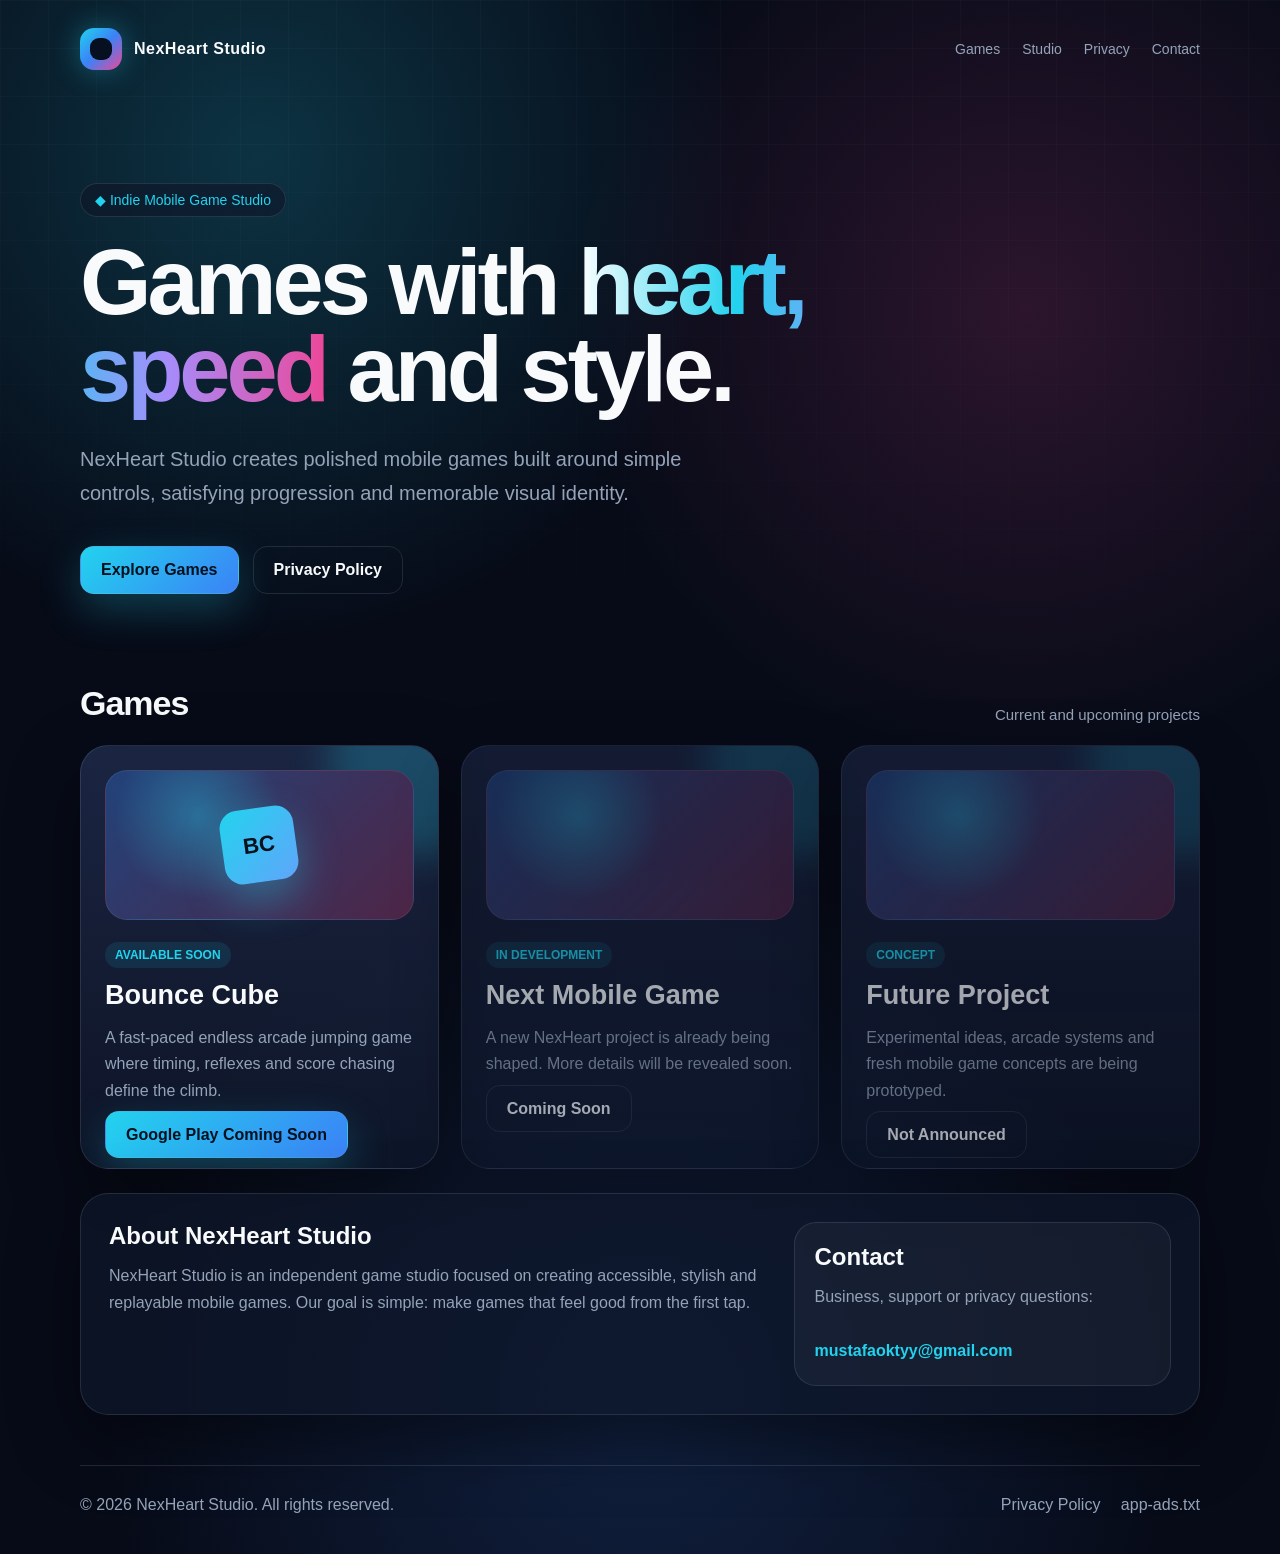
==== index.html @ 2dbdfe24 "Update index.html" ====
<!DOCTYPE html>
<html lang="en">
<head>
  <meta charset="UTF-8" />
  <meta name="viewport" content="width=device-width, initial-scale=1.0" />
  <title>NexHeart Studio</title>
  <meta name="description" content="NexHeart Studio creates fun, polished and memorable mobile games." />

  <style>
    :root {
      --bg: #070b18;
      --panel: rgba(18, 28, 52, 0.78);
      --panel-strong: rgba(26, 39, 72, 0.95);
      --text: #f8fafc;
      --muted: #94a3b8;
      --cyan: #22d3ee;
      --blue: #3b82f6;
      --pink: #ec4899;
      --border: rgba(148, 163, 184, 0.18);
      --shadow: 0 25px 70px rgba(0, 0, 0, 0.45);
    }

    * {
      box-sizing: border-box;
    }

    body {
      margin: 0;
      min-height: 100vh;
      font-family: Inter, Arial, sans-serif;
      background:
        radial-gradient(circle at 20% 10%, rgba(34, 211, 238, 0.20), transparent 28%),
        radial-gradient(circle at 80% 20%, rgba(236, 72, 153, 0.16), transparent 28%),
        radial-gradient(circle at 50% 90%, rgba(59, 130, 246, 0.18), transparent 35%),
        var(--bg);
      color: var(--text);
      overflow-x: hidden;
    }

    .noise {
      position: fixed;
      inset: 0;
      pointer-events: none;
      background-image: linear-gradient(rgba(255,255,255,.025) 1px, transparent 1px),
                        linear-gradient(90deg, rgba(255,255,255,.025) 1px, transparent 1px);
      background-size: 48px 48px;
      mask-image: linear-gradient(to bottom, black, transparent 85%);
    }

    header {
      width: min(1120px, calc(100% - 40px));
      margin: 0 auto;
      padding: 28px 0;
      display: flex;
      align-items: center;
      justify-content: space-between;
      position: relative;
      z-index: 2;
    }

    .brand {
      display: flex;
      align-items: center;
      gap: 12px;
      font-weight: 800;
      letter-spacing: .5px;
    }

    .logo-mark {
      width: 42px;
      height: 42px;
      border-radius: 14px;
      background: linear-gradient(135deg, var(--cyan), var(--blue), var(--pink));
      box-shadow: 0 0 28px rgba(34, 211, 238, .35);
      position: relative;
    }

    .logo-mark::after {
      content: "";
      position: absolute;
      inset: 10px;
      border-radius: 9px;
      background: #071021;
    }

    nav {
      display: flex;
      gap: 22px;
      font-size: 14px;
    }

    nav a {
      color: var(--muted);
      text-decoration: none;
      transition: .2s;
    }

    nav a:hover {
      color: var(--cyan);
    }

    .hero {
      width: min(1120px, calc(100% - 40px));
      margin: 0 auto;
      padding: 85px 0 60px;
      position: relative;
      z-index: 2;
    }

    .badge {
      display: inline-flex;
      gap: 8px;
      align-items: center;
      padding: 8px 14px;
      border: 1px solid var(--border);
      border-radius: 999px;
      color: var(--cyan);
      background: rgba(15, 23, 42, .65);
      backdrop-filter: blur(12px);
      font-size: 14px;
      margin-bottom: 22px;
    }

    h1 {
      margin: 0;
      max-width: 780px;
      font-size: clamp(48px, 8vw, 92px);
      line-height: .95;
      letter-spacing: -4px;
    }

    .gradient-text {
      background: linear-gradient(90deg, #fff, var(--cyan), #a78bfa, var(--pink));
      -webkit-background-clip: text;
      color: transparent;
    }

    .hero p {
      max-width: 620px;
      margin: 28px 0 0;
      color: var(--muted);
      font-size: 20px;
      line-height: 1.7;
    }

    .actions {
      display: flex;
      gap: 14px;
      margin-top: 36px;
      flex-wrap: wrap;
    }

    .btn {
      padding: 14px 20px;
      border-radius: 14px;
      text-decoration: none;
      color: var(--text);
      border: 1px solid var(--border);
      transition: .25s;
      font-weight: 700;
    }

    .btn-primary {
      background: linear-gradient(135deg, var(--cyan), var(--blue));
      color: #04111f;
      box-shadow: 0 15px 40px rgba(34, 211, 238, .25);
    }

    .btn:hover {
      transform: translateY(-2px);
      border-color: rgba(34, 211, 238, .55);
    }

    section {
      width: min(1120px, calc(100% - 40px));
      margin: 0 auto;
      position: relative;
      z-index: 2;
    }

    .section-title {
      margin: 30px 0 22px;
      display: flex;
      justify-content: space-between;
      align-items: end;
      gap: 20px;
    }

    .section-title h2 {
      margin: 0;
      font-size: 34px;
      letter-spacing: -1px;
    }

    .section-title span {
      color: var(--muted);
      font-size: 15px;
    }

    .games-grid {
      display: grid;
      grid-template-columns: repeat(3, 1fr);
      gap: 22px;
    }

    .game-card {
      min-height: 360px;
      border: 1px solid var(--border);
      border-radius: 28px;
      padding: 24px;
      background: linear-gradient(180deg, rgba(30, 41, 72, .88), rgba(15, 23, 42, .82));
      box-shadow: var(--shadow);
      position: relative;
      overflow: hidden;
      isolation: isolate;
    }

    .game-card::before {
      content: "";
      position: absolute;
      inset: -80px -80px auto auto;
      width: 190px;
      height: 190px;
      border-radius: 50%;
      background: rgba(34, 211, 238, .22);
      filter: blur(18px);
      z-index: -1;
    }

    .game-visual {
      height: 150px;
      border-radius: 22px;
      background:
        radial-gradient(circle at 30% 30%, rgba(34, 211, 238, .35), transparent 35%),
        linear-gradient(135deg, rgba(59, 130, 246, .4), rgba(236, 72, 153, .28)),
        #111827;
      display: grid;
      place-items: center;
      margin-bottom: 22px;
      border: 1px solid rgba(255,255,255,.08);
    }

    .cube {
      width: 74px;
      height: 74px;
      border-radius: 18px;
      background: linear-gradient(135deg, #22d3ee, #60a5fa);
      box-shadow: 0 18px 40px rgba(34, 211, 238, .35);
      transform: rotate(-8deg);
      position: relative;
    }

    .cube::after {
      content: "BC";
      position: absolute;
      inset: 0;
      display: grid;
      place-items: center;
      color: #06111e;
      font-weight: 900;
      font-size: 22px;
    }

    .tag {
      display: inline-block;
      padding: 6px 10px;
      border-radius: 999px;
      background: rgba(34, 211, 238, .11);
      color: var(--cyan);
      font-size: 12px;
      font-weight: 800;
      margin-bottom: 12px;
    }

    .game-card h3 {
      margin: 0;
      font-size: 27px;
    }

    .game-card p {
      color: var(--muted);
      line-height: 1.65;
      margin: 14px 0 22px;
    }

    .coming {
      opacity: .65;
    }

    .info-panel {
      margin-top: 24px;
      border: 1px solid var(--border);
      border-radius: 28px;
      background: rgba(15, 23, 42, .72);
      padding: 28px;
      display: grid;
      grid-template-columns: 1.4fr .8fr;
      gap: 24px;
      box-shadow: var(--shadow);
    }

    .info-panel h2 {
      margin: 0 0 12px;
    }

    .info-panel p {
      color: var(--muted);
      line-height: 1.7;
      margin: 0;
    }

    .contact-box {
      border-radius: 22px;
      background: rgba(255,255,255,.04);
      padding: 20px;
      border: 1px solid var(--border);
    }

    .contact-box a {
      color: var(--cyan);
      text-decoration: none;
      font-weight: 700;
    }

    footer {
      width: min(1120px, calc(100% - 40px));
      margin: 50px auto 0;
      padding: 30px 0 40px;
      border-top: 1px solid var(--border);
      color: var(--muted);
      display: flex;
      justify-content: space-between;
      gap: 18px;
      flex-wrap: wrap;
      position: relative;
      z-index: 2;
    }

    footer a {
      color: var(--muted);
      text-decoration: none;
      margin-left: 16px;
    }

    footer a:hover {
      color: var(--cyan);
    }

    @media (max-width: 850px) {
      nav {
        display: none;
      }

      .games-grid {
        grid-template-columns: 1fr;
      }

      .info-panel {
        grid-template-columns: 1fr;
      }

      h1 {
        letter-spacing: -2px;
      }
    }
  </style>
</head>

<body>
  <div class="noise"></div>

  <header>
    <div class="brand">
      <div class="logo-mark"></div>
      <span>NexHeart Studio</span>
    </div>

    <nav>
      <a href="#games">Games</a>
      <a href="#studio">Studio</a>
      <a href="privacy-policy.html">Privacy</a>
      <a href="mailto:mustafaoktyy@gmail.com">Contact</a>
    </nav>
  </header>

  <main>
    <section class="hero">
      <div class="badge">◆ Indie Mobile Game Studio</div>

      <h1>
        Games with <span class="gradient-text">heart, speed</span> and style.
      </h1>

      <p>
        NexHeart Studio creates polished mobile games built around simple controls,
        satisfying progression and memorable visual identity.
      </p>

      <div class="actions">
        <a class="btn btn-primary" href="#games">Explore Games</a>
        <a class="btn" href="privacy-policy.html">Privacy Policy</a>
      </div>
    </section>

    <section id="games">
      <div class="section-title">
        <h2>Games</h2>
        <span>Current and upcoming projects</span>
      </div>

      <div class="games-grid">
        <article class="game-card">
          <div class="game-visual">
            <div class="cube"></div>
          </div>

          <span class="tag">AVAILABLE SOON</span>
          <h3>Bounce Cube</h3>

          <p>
            A fast-paced endless arcade jumping game where timing, reflexes and
            score chasing define the climb.
          </p>

          <a class="btn btn-primary" href="#">Google Play Coming Soon</a>
        </article>

        <article class="game-card coming">
          <div class="game-visual"></div>
          <span class="tag">IN DEVELOPMENT</span>
          <h3>Next Mobile Game</h3>
          <p>
            A new NexHeart project is already being shaped. More details will be
            revealed soon.
          </p>
          <a class="btn" href="#">Coming Soon</a>
        </article>

        <article class="game-card coming">
          <div class="game-visual"></div>
          <span class="tag">CONCEPT</span>
          <h3>Future Project</h3>
          <p>
            Experimental ideas, arcade systems and fresh mobile game concepts are
            being prototyped.
          </p>
          <a class="btn" href="#">Not Announced</a>
        </article>
      </div>
    </section>

    <section id="studio">
      <div class="info-panel">
        <div>
          <h2>About NexHeart Studio</h2>
          <p>
            NexHeart Studio is an independent game studio focused on creating
            accessible, stylish and replayable mobile games. Our goal is simple:
            make games that feel good from the first tap.
          </p>
        </div>

        <div class="contact-box">
          <h2>Contact</h2>
          <p>
            Business, support or privacy questions:
            <br /><br />
            <a href="mailto:mustafaoktyy@gmail.com">mustafaoktyy@gmail.com</a>
          </p>
        </div>
      </div>
    </section>
  </main>

  <footer>
    <span>© 2026 NexHeart Studio. All rights reserved.</span>
    <div>
      <a href="privacy-policy.html">Privacy Policy</a>
      <a href="app-ads.txt">app-ads.txt</a>
    </div>
  </footer>
</body>
</html>
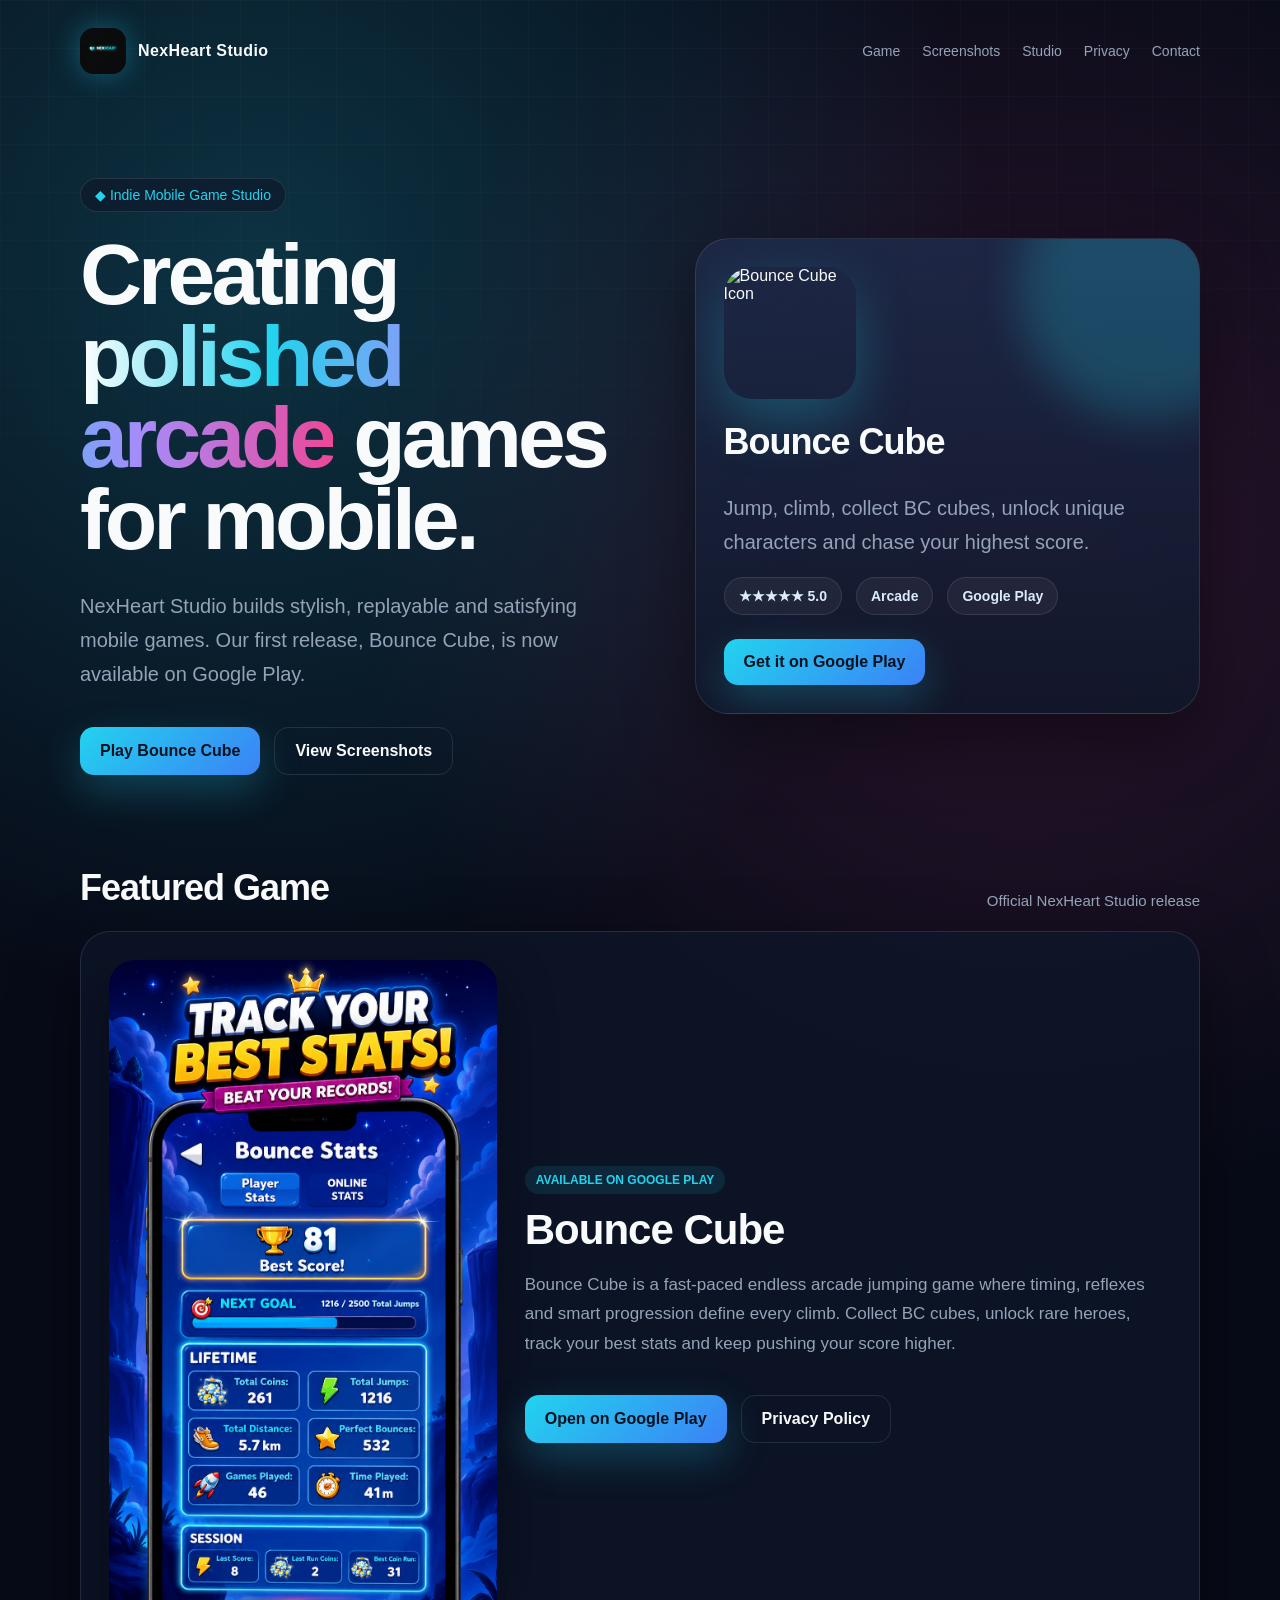
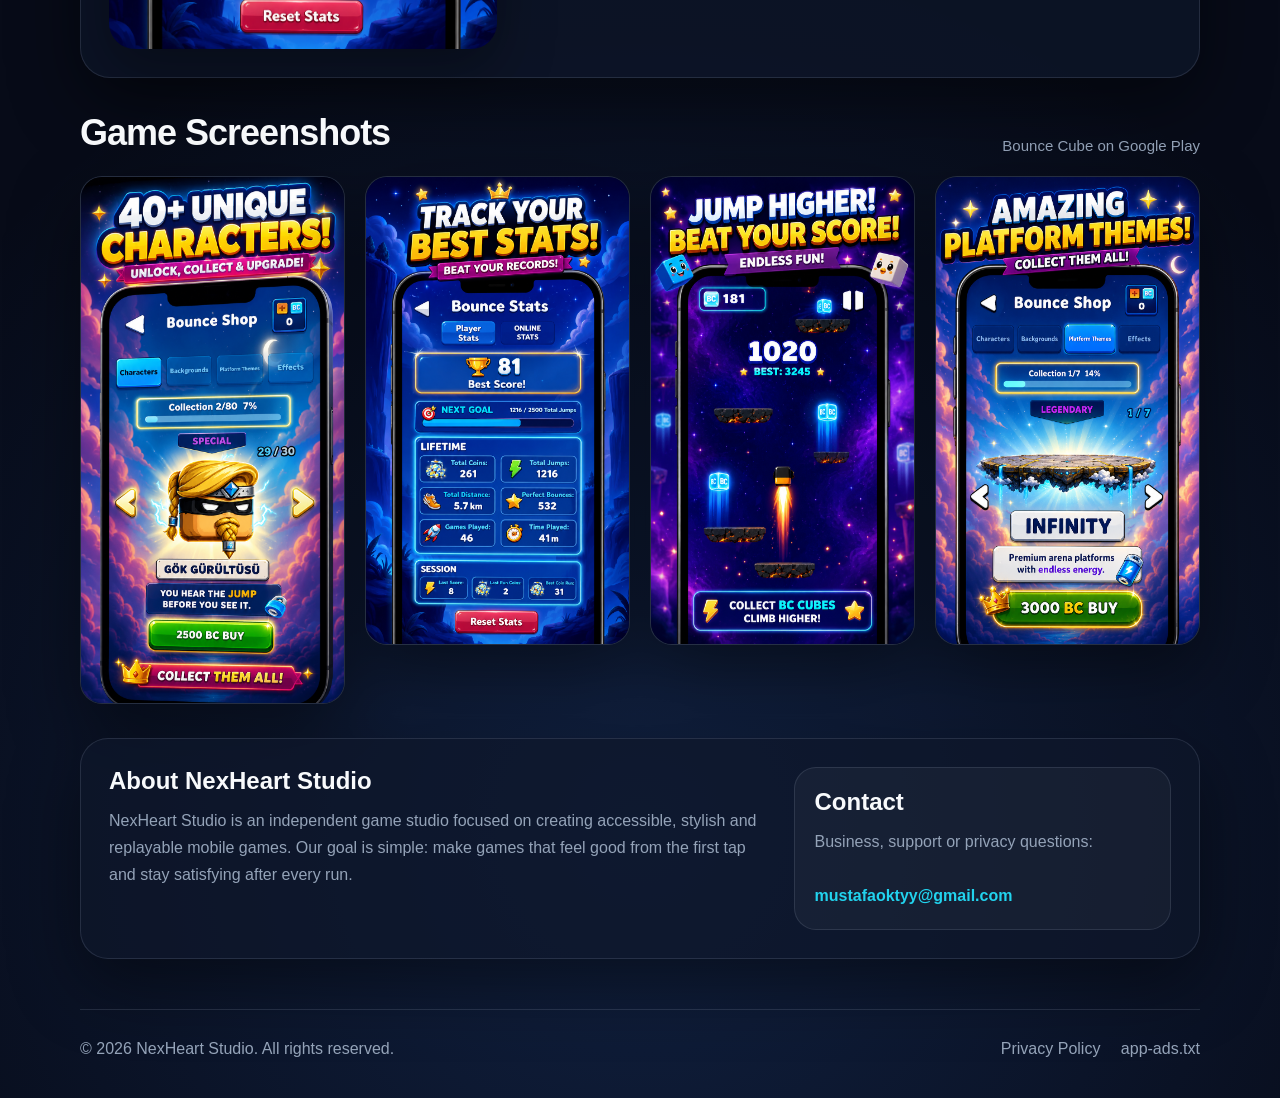
==== commit a0e9c630: "Update index.html" ====
--- a/index.html
+++ b/index.html
@@ -4,13 +4,12 @@
   <meta charset="UTF-8" />
   <meta name="viewport" content="width=device-width, initial-scale=1.0" />
   <title>NexHeart Studio</title>
-  <meta name="description" content="NexHeart Studio creates fun, polished and memorable mobile games." />
+  <meta name="description" content="NexHeart Studio creates polished mobile games including Bounce Cube." />
 
   <style>
     :root {
       --bg: #070b18;
       --panel: rgba(18, 28, 52, 0.78);
-      --panel-strong: rgba(26, 39, 72, 0.95);
       --text: #f8fafc;
       --muted: #94a3b8;
       --cyan: #22d3ee;
@@ -20,9 +19,7 @@
       --shadow: 0 25px 70px rgba(0, 0, 0, 0.45);
     }
 
-    * {
-      box-sizing: border-box;
-    }
+    * { box-sizing: border-box; }
 
     body {
       margin: 0;
@@ -32,7 +29,7 @@
         radial-gradient(circle at 20% 10%, rgba(34, 211, 238, 0.20), transparent 28%),
         radial-gradient(circle at 80% 20%, rgba(236, 72, 153, 0.16), transparent 28%),
         radial-gradient(circle at 50% 90%, rgba(59, 130, 246, 0.18), transparent 35%),
-        var(--bg);
+        #070b18;
       color: var(--text);
       overflow-x: hidden;
     }
@@ -41,8 +38,9 @@
       position: fixed;
       inset: 0;
       pointer-events: none;
-      background-image: linear-gradient(rgba(255,255,255,.025) 1px, transparent 1px),
-                        linear-gradient(90deg, rgba(255,255,255,.025) 1px, transparent 1px);
+      background-image:
+        linear-gradient(rgba(255,255,255,.025) 1px, transparent 1px),
+        linear-gradient(90deg, rgba(255,255,255,.025) 1px, transparent 1px);
       background-size: 48px 48px;
       mask-image: linear-gradient(to bottom, black, transparent 85%);
     }
@@ -62,25 +60,16 @@
       display: flex;
       align-items: center;
       gap: 12px;
-      font-weight: 800;
-      letter-spacing: .5px;
-    }
-
-    .logo-mark {
-      width: 42px;
-      height: 42px;
+      font-weight: 900;
+      letter-spacing: .4px;
+    }
+
+    .site-logo {
+      width: 46px;
+      height: 46px;
       border-radius: 14px;
-      background: linear-gradient(135deg, var(--cyan), var(--blue), var(--pink));
+      object-fit: cover;
       box-shadow: 0 0 28px rgba(34, 211, 238, .35);
-      position: relative;
-    }
-
-    .logo-mark::after {
-      content: "";
-      position: absolute;
-      inset: 10px;
-      border-radius: 9px;
-      background: #071021;
     }
 
     nav {
@@ -95,16 +84,18 @@
       transition: .2s;
     }
 
-    nav a:hover {
-      color: var(--cyan);
-    }
+    nav a:hover { color: var(--cyan); }
 
     .hero {
       width: min(1120px, calc(100% - 40px));
       margin: 0 auto;
-      padding: 85px 0 60px;
+      padding: 76px 0 58px;
       position: relative;
       z-index: 2;
+      display: grid;
+      grid-template-columns: 1.05fr .95fr;
+      gap: 56px;
+      align-items: center;
     }
 
     .badge {
@@ -124,7 +115,7 @@
     h1 {
       margin: 0;
       max-width: 780px;
-      font-size: clamp(48px, 8vw, 92px);
+      font-size: clamp(46px, 7vw, 86px);
       line-height: .95;
       letter-spacing: -4px;
     }
@@ -157,13 +148,18 @@
       color: var(--text);
       border: 1px solid var(--border);
       transition: .25s;
-      font-weight: 700;
+      font-weight: 800;
+      display: inline-flex;
+      align-items: center;
+      justify-content: center;
+      gap: 8px;
     }
 
     .btn-primary {
       background: linear-gradient(135deg, var(--cyan), var(--blue));
       color: #04111f;
       box-shadow: 0 15px 40px rgba(34, 211, 238, .25);
+      border: none;
     }
 
     .btn:hover {
@@ -171,6 +167,74 @@
       border-color: rgba(34, 211, 238, .55);
     }
 
+    .hero-card {
+      border: 1px solid var(--border);
+      border-radius: 34px;
+      padding: 28px;
+      background: linear-gradient(180deg, rgba(30, 41, 72, .90), rgba(15, 23, 42, .82));
+      box-shadow: var(--shadow);
+      position: relative;
+      overflow: hidden;
+    }
+
+    .hero-card::before {
+      content: "";
+      position: absolute;
+      width: 260px;
+      height: 260px;
+      border-radius: 999px;
+      right: -80px;
+      top: -80px;
+      background: rgba(34, 211, 238, .22);
+      filter: blur(22px);
+    }
+
+    .game-icon-large {
+      width: 132px;
+      height: 132px;
+      border-radius: 28px;
+      object-fit: cover;
+      display: block;
+      margin-bottom: 22px;
+      box-shadow: 0 20px 55px rgba(34, 211, 238, .28);
+      position: relative;
+      z-index: 1;
+    }
+
+    .hero-card h2 {
+      margin: 0;
+      font-size: 36px;
+      letter-spacing: -1px;
+      position: relative;
+      z-index: 1;
+    }
+
+    .hero-card p {
+      color: var(--muted);
+      line-height: 1.7;
+      position: relative;
+      z-index: 1;
+    }
+
+    .stats {
+      display: flex;
+      gap: 14px;
+      flex-wrap: wrap;
+      margin: 18px 0 24px;
+      position: relative;
+      z-index: 1;
+    }
+
+    .stat {
+      padding: 10px 14px;
+      border-radius: 999px;
+      background: rgba(255,255,255,.05);
+      border: 1px solid var(--border);
+      color: #dbeafe;
+      font-weight: 800;
+      font-size: 14px;
+    }
+
     section {
       width: min(1120px, calc(100% - 40px));
       margin: 0 auto;
@@ -179,7 +243,7 @@
     }
 
     .section-title {
-      margin: 30px 0 22px;
+      margin: 34px 0 22px;
       display: flex;
       justify-content: space-between;
       align-items: end;
@@ -188,7 +252,7 @@
 
     .section-title h2 {
       margin: 0;
-      font-size: 34px;
+      font-size: 36px;
       letter-spacing: -1px;
     }
 
@@ -197,98 +261,71 @@
       font-size: 15px;
     }
 
-    .games-grid {
+    .featured-game {
+      border: 1px solid var(--border);
+      border-radius: 30px;
+      background: rgba(15, 23, 42, .72);
+      padding: 28px;
+      box-shadow: var(--shadow);
       display: grid;
-      grid-template-columns: repeat(3, 1fr);
-      gap: 22px;
-    }
-
-    .game-card {
-      min-height: 360px;
-      border: 1px solid var(--border);
-      border-radius: 28px;
-      padding: 24px;
-      background: linear-gradient(180deg, rgba(30, 41, 72, .88), rgba(15, 23, 42, .82));
-      box-shadow: var(--shadow);
-      position: relative;
-      overflow: hidden;
-      isolation: isolate;
-    }
-
-    .game-card::before {
-      content: "";
-      position: absolute;
-      inset: -80px -80px auto auto;
-      width: 190px;
-      height: 190px;
-      border-radius: 50%;
-      background: rgba(34, 211, 238, .22);
-      filter: blur(18px);
-      z-index: -1;
-    }
-
-    .game-visual {
-      height: 150px;
-      border-radius: 22px;
-      background:
-        radial-gradient(circle at 30% 30%, rgba(34, 211, 238, .35), transparent 35%),
-        linear-gradient(135deg, rgba(59, 130, 246, .4), rgba(236, 72, 153, .28)),
-        #111827;
-      display: grid;
-      place-items: center;
-      margin-bottom: 22px;
-      border: 1px solid rgba(255,255,255,.08);
-    }
-
-    .cube {
-      width: 74px;
-      height: 74px;
-      border-radius: 18px;
-      background: linear-gradient(135deg, #22d3ee, #60a5fa);
-      box-shadow: 0 18px 40px rgba(34, 211, 238, .35);
-      transform: rotate(-8deg);
-      position: relative;
-    }
-
-    .cube::after {
-      content: "BC";
-      position: absolute;
-      inset: 0;
-      display: grid;
-      place-items: center;
-      color: #06111e;
-      font-weight: 900;
-      font-size: 22px;
+      grid-template-columns: .75fr 1.25fr;
+      gap: 28px;
+      align-items: center;
+    }
+
+    .featured-game img {
+      width: 100%;
+      border-radius: 26px;
+      object-fit: cover;
+      box-shadow: 0 20px 55px rgba(0,0,0,.35);
     }
 
     .tag {
       display: inline-block;
-      padding: 6px 10px;
+      padding: 7px 11px;
       border-radius: 999px;
       background: rgba(34, 211, 238, .11);
       color: var(--cyan);
       font-size: 12px;
-      font-weight: 800;
+      font-weight: 900;
       margin-bottom: 12px;
     }
 
-    .game-card h3 {
+    .featured-game h3 {
       margin: 0;
-      font-size: 27px;
-    }
-
-    .game-card p {
-      color: var(--muted);
-      line-height: 1.65;
-      margin: 14px 0 22px;
-    }
-
-    .coming {
-      opacity: .65;
+      font-size: 42px;
+      letter-spacing: -1px;
+    }
+
+    .featured-game p {
+      color: var(--muted);
+      line-height: 1.75;
+      font-size: 17px;
+      margin: 16px 0 24px;
+    }
+
+    .screenshot-grid {
+      display: grid;
+      grid-template-columns: repeat(4, 1fr);
+      gap: 20px;
+    }
+
+    .screenshot-grid img {
+      width: 100%;
+      border-radius: 22px;
+      border: 1px solid var(--border);
+      box-shadow: var(--shadow);
+      transition: .3s ease;
+      background: rgba(15, 23, 42, .75);
+    }
+
+    .screenshot-grid img:hover {
+      transform: translateY(-8px) scale(1.02);
+      border-color: rgba(34, 211, 238, .55);
     }
 
     .info-panel {
-      margin-top: 24px;
+      margin-top: 34px;
       border: 1px solid var(--border);
       border-radius: 28px;
       background: rgba(15, 23, 42, .72);
@@ -299,9 +336,7 @@
       box-shadow: var(--shadow);
     }
 
-    .info-panel h2 {
-      margin: 0 0 12px;
-    }
+    .info-panel h2 { margin: 0 0 12px; }
 
     .info-panel p {
       color: var(--muted);
@@ -319,7 +354,7 @@
     .contact-box a {
       color: var(--cyan);
       text-decoration: none;
-      font-weight: 700;
+      font-weight: 800;
     }
 
     footer {
@@ -342,27 +377,39 @@
       margin-left: 16px;
     }
 
-    footer a:hover {
-      color: var(--cyan);
-    }
-
-    @media (max-width: 850px) {
-      nav {
-        display: none;
+    footer a:hover { color: var(--cyan); }
+
+    @media (max-width: 900px) {
+      nav { display: none; }
+
+      .hero {
+        grid-template-columns: 1fr;
+        padding-top: 48px;
       }
 
-      .games-grid {
-        grid-template-columns: 1fr;
-      }
-
+      .featured-game,
       .info-panel {
         grid-template-columns: 1fr;
       }
 
+      .screenshot-grid {
+        grid-template-columns: repeat(2, 1fr);
+      }
+
       h1 {
         letter-spacing: -2px;
       }
     }
+
+    @media (max-width: 520px) {
+      .screenshot-grid {
+        grid-template-columns: 1fr;
+      }
+
+      .featured-game h3 {
+        font-size: 34px;
+      }
+    }
   </style>
 </head>
 
@@ -371,12 +418,13 @@
 
   <header>
     <div class="brand">
-      <div class="logo-mark"></div>
+      <img src="assets/images/nexheart-logo.jpg" alt="NexHeart Studio Logo" class="site-logo">
       <span>NexHeart Studio</span>
     </div>
 
     <nav>
-      <a href="#games">Games</a>
+      <a href="#game">Game</a>
+      <a href="#screenshots">Screenshots</a>
       <a href="#studio">Studio</a>
       <a href="privacy-policy.html">Privacy</a>
       <a href="mailto:mustafaoktyy@gmail.com">Contact</a>
@@ -385,67 +433,87 @@
 
   <main>
     <section class="hero">
-      <div class="badge">◆ Indie Mobile Game Studio</div>
-
-      <h1>
-        Games with <span class="gradient-text">heart, speed</span> and style.
-      </h1>
-
-      <p>
-        NexHeart Studio creates polished mobile games built around simple controls,
-        satisfying progression and memorable visual identity.
-      </p>
-
-      <div class="actions">
-        <a class="btn btn-primary" href="#games">Explore Games</a>
-        <a class="btn" href="privacy-policy.html">Privacy Policy</a>
+      <div>
+        <div class="badge">◆ Indie Mobile Game Studio</div>
+
+        <h1>
+          Creating <span class="gradient-text">polished arcade</span> games for mobile.
+        </h1>
+
+        <p>
+          NexHeart Studio builds stylish, replayable and satisfying mobile games.
+          Our first release, Bounce Cube, is now available on Google Play.
+        </p>
+
+        <div class="actions">
+          <a class="btn btn-primary" href="https://play.google.com/store/apps/details?id=com.BusHidoStudio.BounceCube" target="_blank">
+            Play Bounce Cube
+          </a>
+          <a class="btn" href="#screenshots">View Screenshots</a>
+        </div>
+      </div>
+
+      <aside class="hero-card">
+        <img src="assets/images/bounce-cube-icon.png" alt="Bounce Cube Icon" class="game-icon-large">
+
+        <h2>Bounce Cube</h2>
+
+        <p>
+          Jump, climb, collect BC cubes, unlock unique characters and chase your highest score.
+        </p>
+
+        <div class="stats">
+          <span class="stat">★★★★★ 5.0</span>
+          <span class="stat">Arcade</span>
+          <span class="stat">Google Play</span>
+        </div>
+
+        <a class="btn btn-primary" href="https://play.google.com/store/apps/details?id=com.BusHidoStudio.BounceCube" target="_blank">
+          Get it on Google Play
+        </a>
+      </aside>
+    </section>
+
+    <section id="game">
+      <div class="section-title">
+        <h2>Featured Game</h2>
+        <span>Official NexHeart Studio release</span>
+      </div>
+
+      <div class="featured-game">
+        <img src="assets/images/screenshot-2.png" alt="Bounce Cube Gameplay Screenshot">
+
+        <div>
+          <span class="tag">AVAILABLE ON GOOGLE PLAY</span>
+          <h3>Bounce Cube</h3>
+
+          <p>
+            Bounce Cube is a fast-paced endless arcade jumping game where timing,
+            reflexes and smart progression define every climb. Collect BC cubes,
+            unlock rare heroes, track your best stats and keep pushing your score higher.
+          </p>
+
+          <div class="actions">
+            <a class="btn btn-primary" href="https://play.google.com/store/apps/details?id=com.BusHidoStudio.BounceCube" target="_blank">
+              Open on Google Play
+            </a>
+            <a class="btn" href="privacy-policy.html">Privacy Policy</a>
+          </div>
+        </div>
       </div>
     </section>
 
-    <section id="games">
+    <section id="screenshots">
       <div class="section-title">
-        <h2>Games</h2>
-        <span>Current and upcoming projects</span>
+        <h2>Game Screenshots</h2>
+        <span>Bounce Cube on Google Play</span>
       </div>
 
-      <div class="games-grid">
-        <article class="game-card">
-          <div class="game-visual">
-            <div class="cube"></div>
-          </div>
-
-          <span class="tag">AVAILABLE SOON</span>
-          <h3>Bounce Cube</h3>
-
-          <p>
-            A fast-paced endless arcade jumping game where timing, reflexes and
-            score chasing define the climb.
-          </p>
-
-          <a class="btn btn-primary" href="#">Google Play Coming Soon</a>
-        </article>
-
-        <article class="game-card coming">
-          <div class="game-visual"></div>
-          <span class="tag">IN DEVELOPMENT</span>
-          <h3>Next Mobile Game</h3>
-          <p>
-            A new NexHeart project is already being shaped. More details will be
-            revealed soon.
-          </p>
-          <a class="btn" href="#">Coming Soon</a>
-        </article>
-
-        <article class="game-card coming">
-          <div class="game-visual"></div>
-          <span class="tag">CONCEPT</span>
-          <h3>Future Project</h3>
-          <p>
-            Experimental ideas, arcade systems and fresh mobile game concepts are
-            being prototyped.
-          </p>
-          <a class="btn" href="#">Not Announced</a>
-        </article>
+      <div class="screenshot-grid">
+        <img src="assets/images/screenshot-1.png" alt="Bounce Cube character collection screenshot">
+        <img src="assets/images/screenshot-2.png" alt="Bounce Cube gameplay screenshot">
+        <img src="assets/images/screenshot-3.png" alt="Bounce Cube unlock heroes screenshot">
+        <img src="assets/images/screenshot-4.png" alt="Bounce Cube stats screenshot">
       </div>
     </section>
 
@@ -456,7 +524,7 @@
           <p>
             NexHeart Studio is an independent game studio focused on creating
             accessible, stylish and replayable mobile games. Our goal is simple:
-            make games that feel good from the first tap.
+            make games that feel good from the first tap and stay satisfying after every run.
           </p>
         </div>
 
@@ -464,7 +532,7 @@
           <h2>Contact</h2>
           <p>
             Business, support or privacy questions:
-            <br /><br />
+            <br><br>
             <a href="mailto:mustafaoktyy@gmail.com">mustafaoktyy@gmail.com</a>
           </p>
         </div>
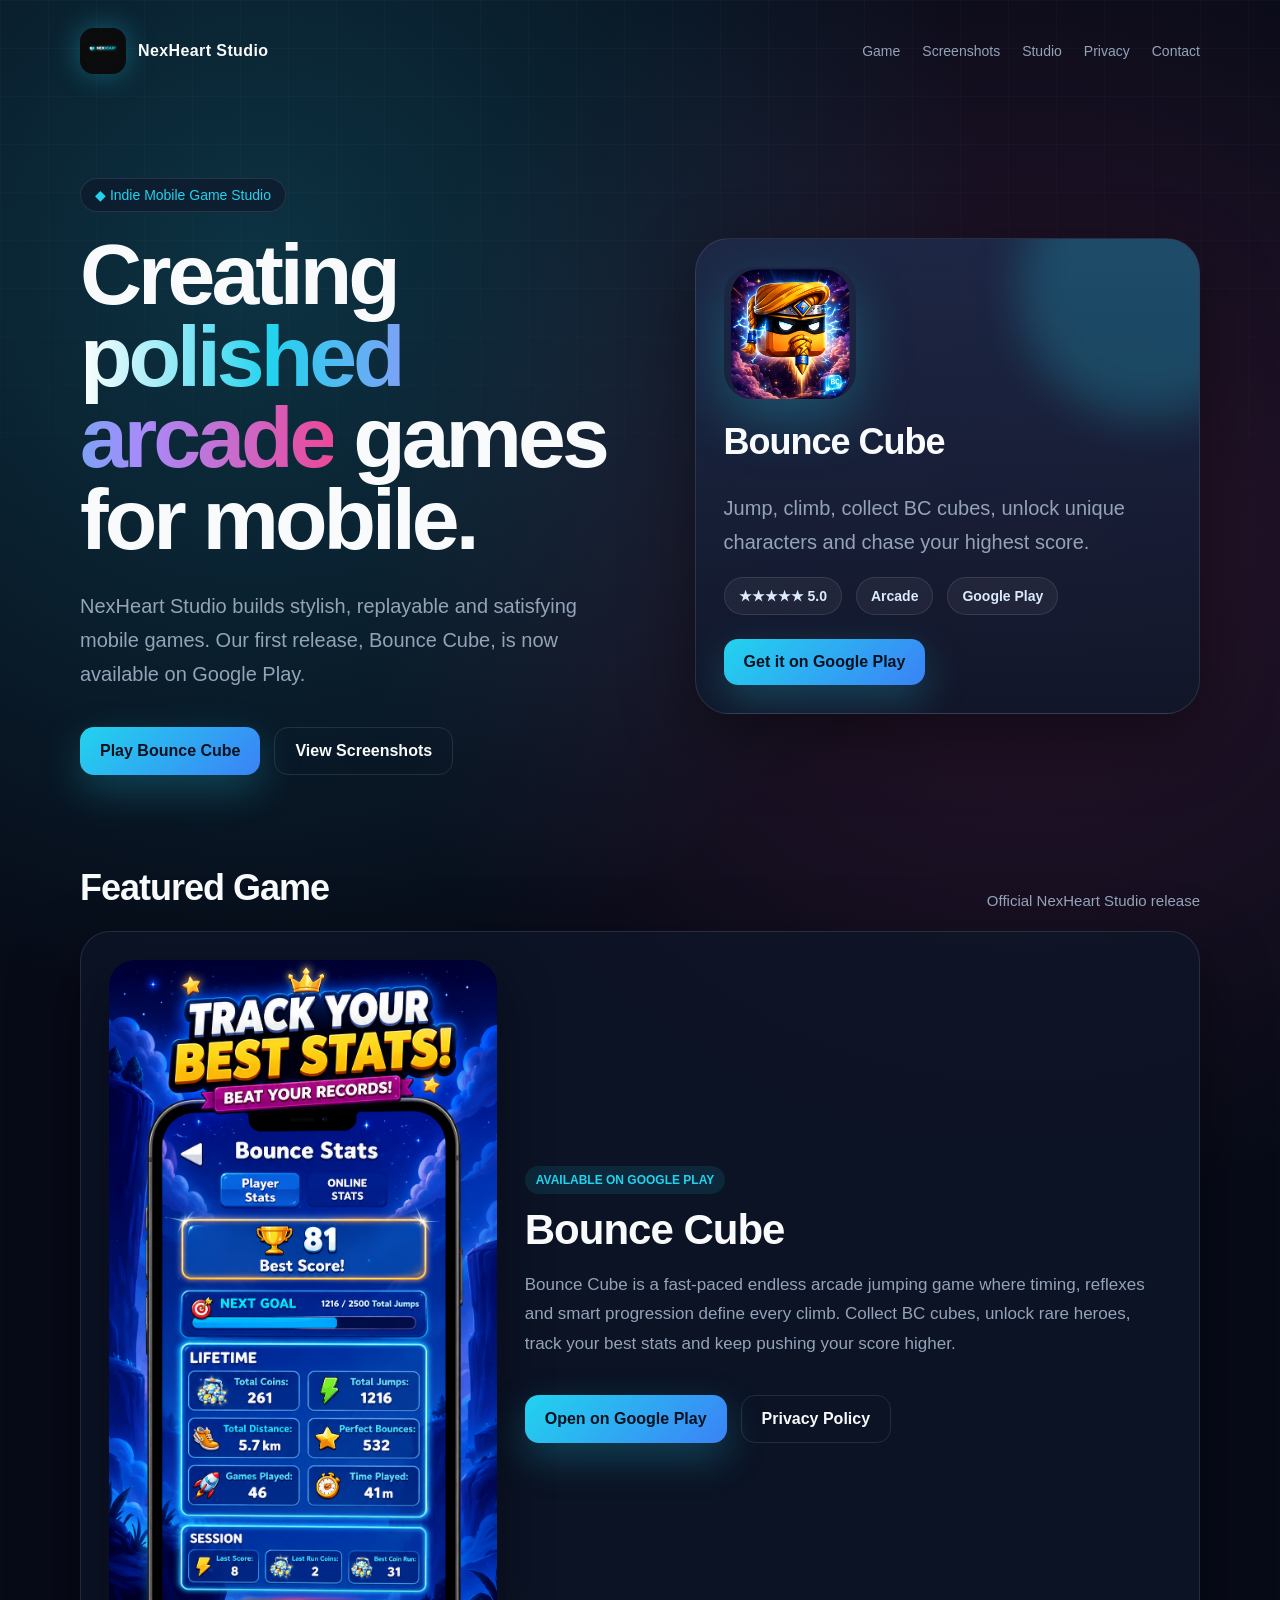
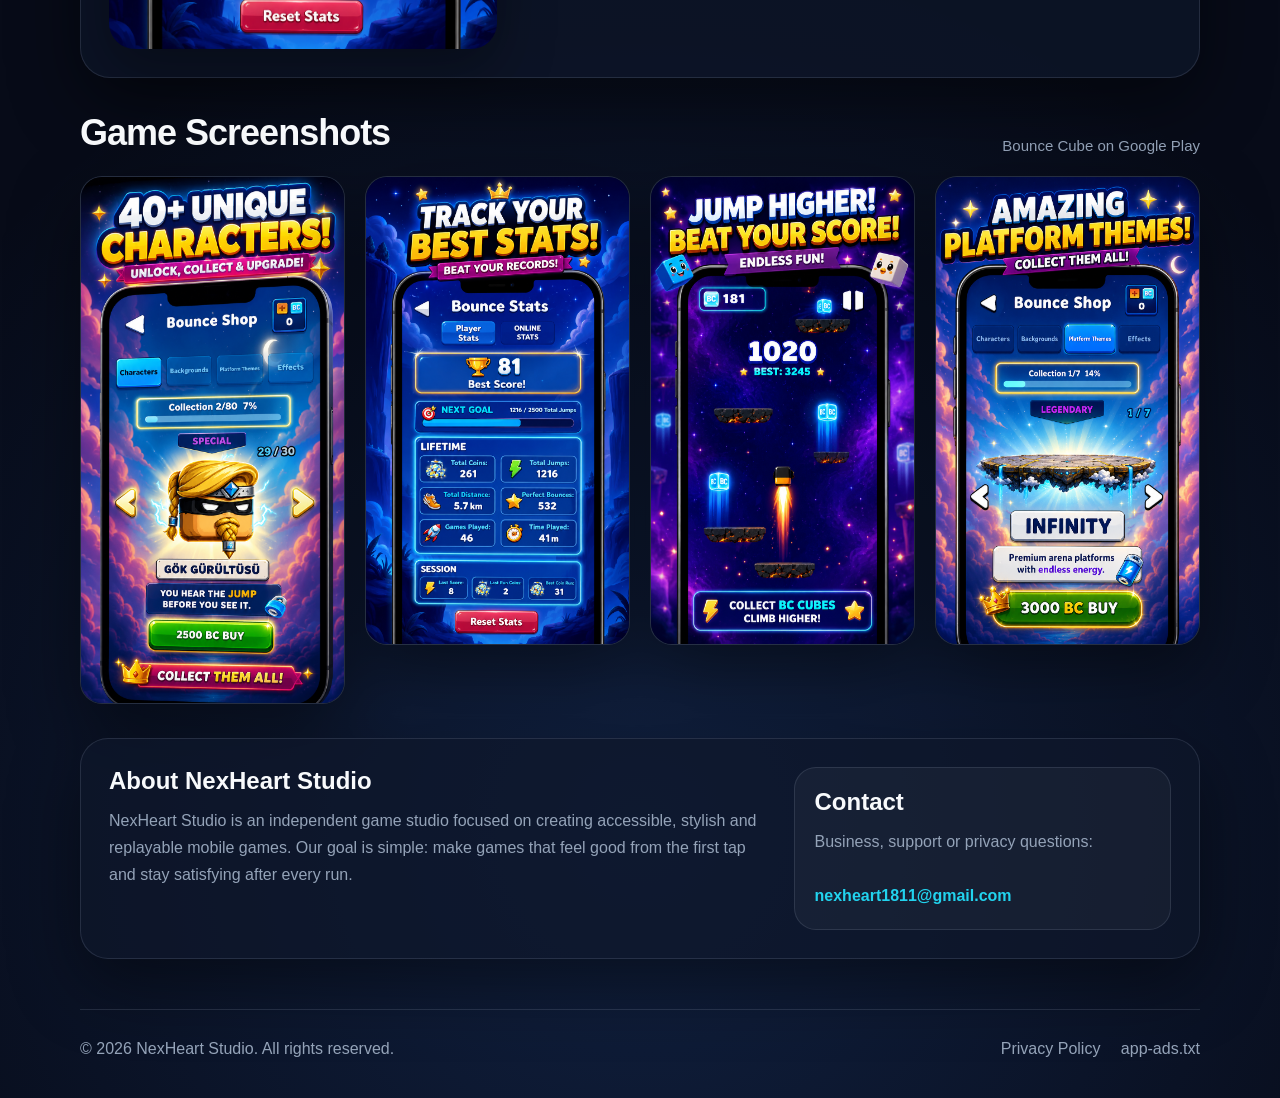
==== commit bc6a0223: "Update index.html" ====
--- a/index.html
+++ b/index.html
@@ -427,7 +427,7 @@
       <a href="#screenshots">Screenshots</a>
       <a href="#studio">Studio</a>
       <a href="privacy-policy.html">Privacy</a>
-      <a href="mailto:mustafaoktyy@gmail.com">Contact</a>
+      <a href="mailto:nexheart1811@gmail.com">Contact</a>
     </nav>
   </header>
 
@@ -533,7 +533,7 @@
           <p>
             Business, support or privacy questions:
             <br><br>
-            <a href="mailto:mustafaoktyy@gmail.com">mustafaoktyy@gmail.com</a>
+            <a href="mailto:nexheart1811@gmail.com">nexheart1811@gmail.com</a>
           </p>
         </div>
       </div>
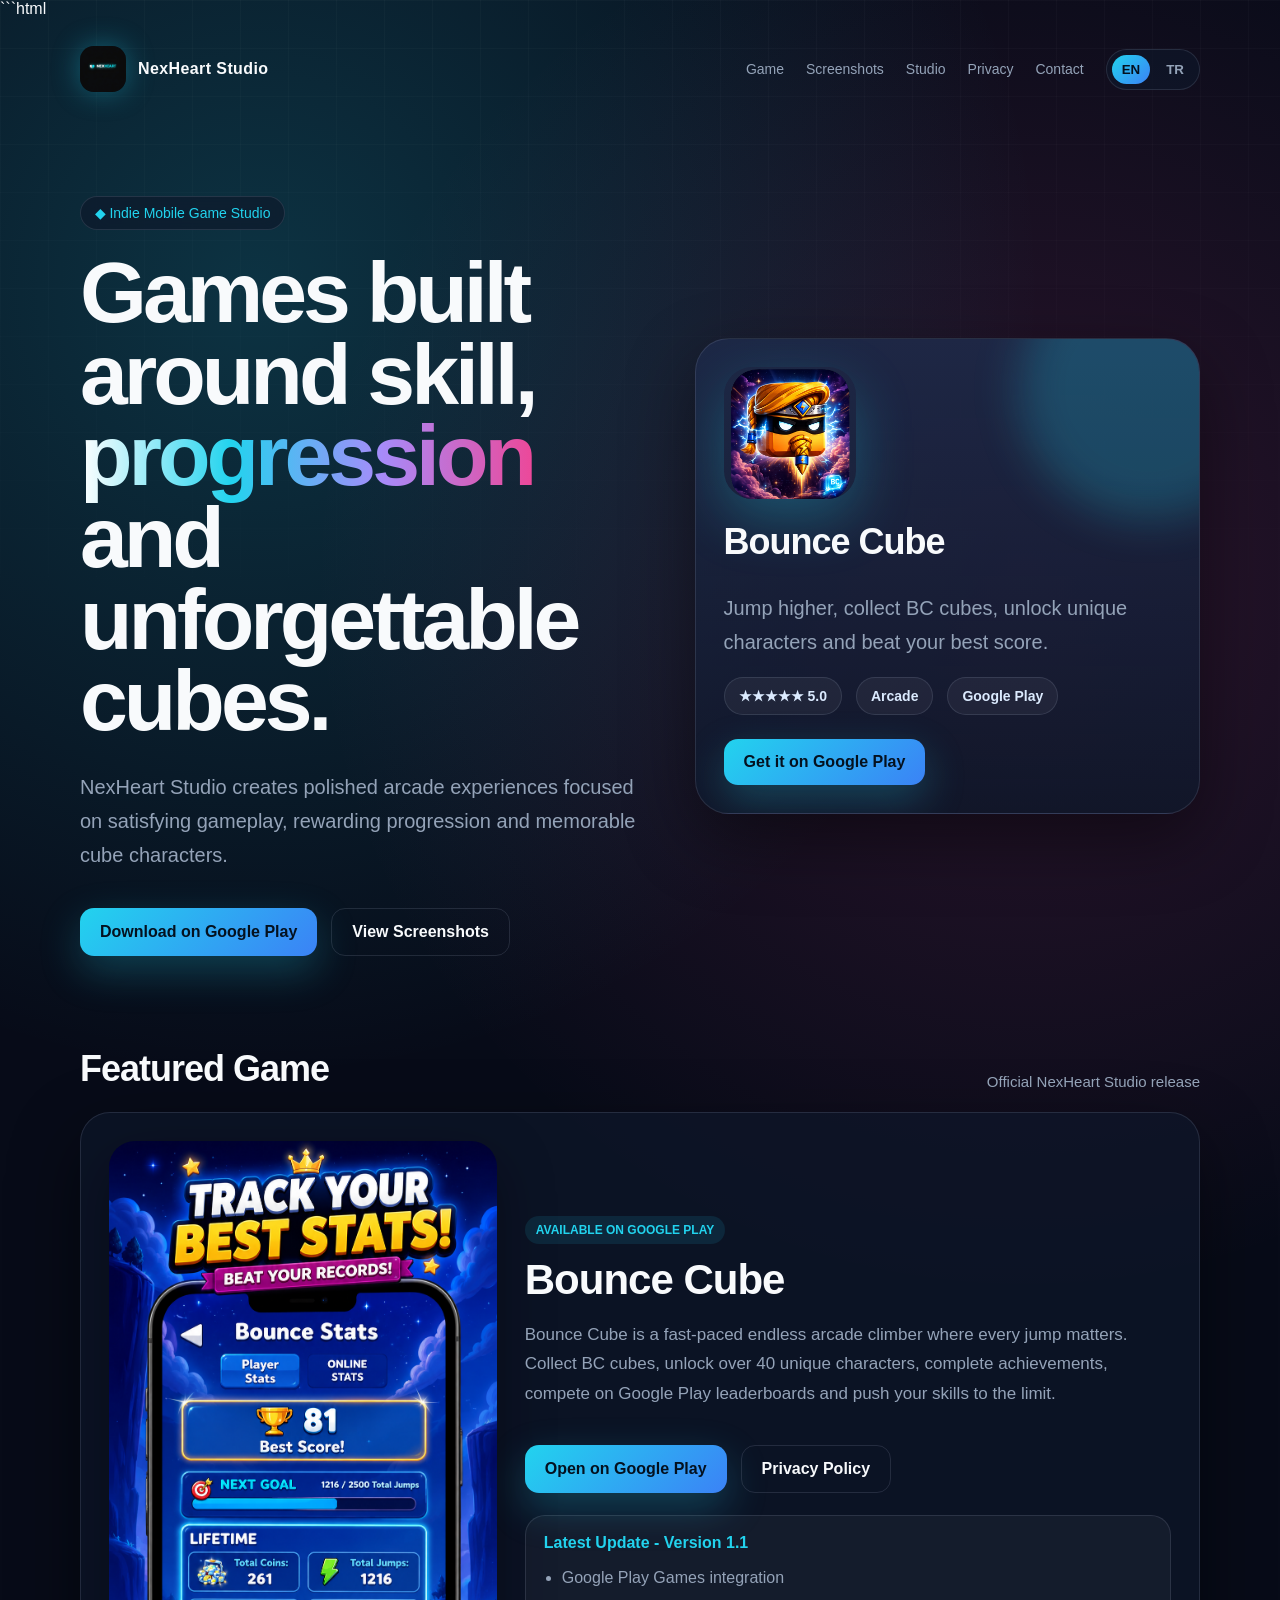
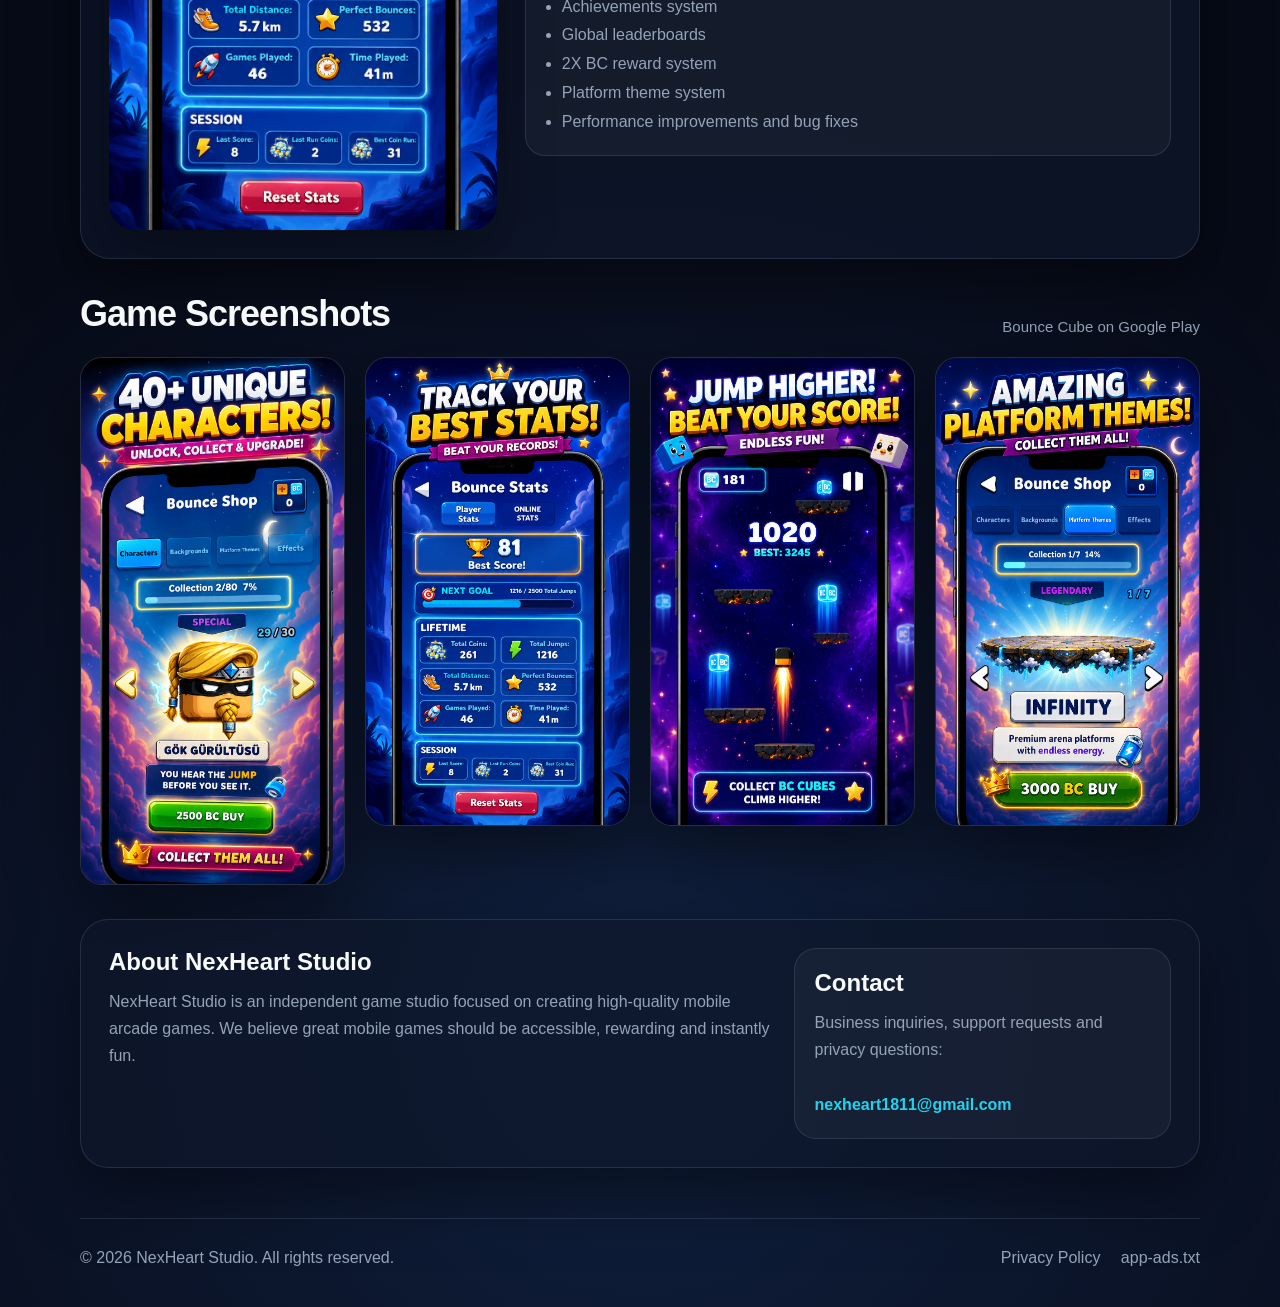
==== commit 11c62707: "Update index.html" ====
--- a/index.html
+++ b/index.html
@@ -1,3 +1,4 @@
+```html
 <!DOCTYPE html>
 <html lang="en">
 <head>
@@ -9,7 +10,6 @@
   <style>
     :root {
       --bg: #070b18;
-      --panel: rgba(18, 28, 52, 0.78);
       --text: #f8fafc;
       --muted: #94a3b8;
       --cyan: #22d3ee;
@@ -45,15 +45,19 @@
       mask-image: linear-gradient(to bottom, black, transparent 85%);
     }
 
-    header {
+    header, section, footer {
       width: min(1120px, calc(100% - 40px));
       margin: 0 auto;
+      position: relative;
+      z-index: 2;
+    }
+
+    header {
       padding: 28px 0;
       display: flex;
       align-items: center;
       justify-content: space-between;
-      position: relative;
-      z-index: 2;
+      gap: 18px;
     }
 
     .brand {
@@ -72,6 +76,12 @@
       box-shadow: 0 0 28px rgba(34, 211, 238, .35);
     }
 
+    .header-right {
+      display: flex;
+      align-items: center;
+      gap: 22px;
+    }
+
     nav {
       display: flex;
       gap: 22px;
@@ -86,12 +96,32 @@
 
     nav a:hover { color: var(--cyan); }
 
+    .lang-switch {
+      display: flex;
+      gap: 6px;
+      padding: 5px;
+      border: 1px solid var(--border);
+      border-radius: 999px;
+      background: rgba(15, 23, 42, .70);
+    }
+
+    .lang-switch button {
+      border: none;
+      border-radius: 999px;
+      padding: 7px 10px;
+      cursor: pointer;
+      color: var(--muted);
+      background: transparent;
+      font-weight: 900;
+    }
+
+    .lang-switch button.active {
+      color: #04111f;
+      background: linear-gradient(135deg, var(--cyan), var(--blue));
+    }
+
     .hero {
-      width: min(1120px, calc(100% - 40px));
-      margin: 0 auto;
       padding: 76px 0 58px;
-      position: relative;
-      z-index: 2;
       display: grid;
       grid-template-columns: 1.05fr .95fr;
       gap: 56px;
@@ -100,8 +130,6 @@
 
     .badge {
       display: inline-flex;
-      gap: 8px;
-      align-items: center;
       padding: 8px 14px;
       border: 1px solid var(--border);
       border-radius: 999px;
@@ -201,19 +229,23 @@
       z-index: 1;
     }
 
+    .hero-card h2,
+    .hero-card p,
+    .stats,
+    .hero-card .btn {
+      position: relative;
+      z-index: 1;
+    }
+
     .hero-card h2 {
       margin: 0;
       font-size: 36px;
       letter-spacing: -1px;
-      position: relative;
-      z-index: 1;
     }
 
     .hero-card p {
       color: var(--muted);
       line-height: 1.7;
-      position: relative;
-      z-index: 1;
     }
 
     .stats {
@@ -221,8 +253,6 @@
       gap: 14px;
       flex-wrap: wrap;
       margin: 18px 0 24px;
-      position: relative;
-      z-index: 1;
     }
 
     .stat {
@@ -233,13 +263,6 @@
       color: #dbeafe;
       font-weight: 800;
       font-size: 14px;
-    }
-
-    section {
-      width: min(1120px, calc(100% - 40px));
-      margin: 0 auto;
-      position: relative;
-      z-index: 2;
     }
 
     .section-title {
@@ -304,6 +327,27 @@
       margin: 16px 0 24px;
     }
 
+    .update-box {
+      margin-top: 22px;
+      padding: 18px;
+      border: 1px solid var(--border);
+      border-radius: 20px;
+      background: rgba(255,255,255,.04);
+    }
+
+    .update-box h4 {
+      margin: 0 0 12px;
+      color: var(--cyan);
+      font-size: 16px;
+    }
+
+    .update-box ul {
+      margin: 0;
+      padding-left: 18px;
+      color: var(--muted);
+      line-height: 1.8;
+    }
+
     .screenshot-grid {
       display: grid;
       grid-template-columns: repeat(4, 1fr);
@@ -358,8 +402,7 @@
     }
 
     footer {
-      width: min(1120px, calc(100% - 40px));
-      margin: 50px auto 0;
+      margin-top: 50px;
       padding: 30px 0 40px;
       border-top: 1px solid var(--border);
       color: var(--muted);
@@ -367,8 +410,6 @@
       justify-content: space-between;
       gap: 18px;
       flex-wrap: wrap;
-      position: relative;
-      z-index: 2;
     }
 
     footer a {
@@ -402,6 +443,14 @@
     }
 
     @media (max-width: 520px) {
+      .header-right {
+        gap: 10px;
+      }
+
+      .brand span {
+        display: none;
+      }
+
       .screenshot-grid {
         grid-template-columns: 1fr;
       }
@@ -422,34 +471,40 @@
       <span>NexHeart Studio</span>
     </div>
 
-    <nav>
-      <a href="#game">Game</a>
-      <a href="#screenshots">Screenshots</a>
-      <a href="#studio">Studio</a>
-      <a href="privacy-policy.html">Privacy</a>
-      <a href="mailto:nexheart1811@gmail.com">Contact</a>
-    </nav>
+    <div class="header-right">
+      <nav>
+        <a href="#game" data-i18n="navGame">Game</a>
+        <a href="#screenshots" data-i18n="navScreenshots">Screenshots</a>
+        <a href="#studio" data-i18n="navStudio">Studio</a>
+        <a href="privacy-policy.html" data-i18n="navPrivacy">Privacy</a>
+        <a href="mailto:nexheart1811@gmail.com" data-i18n="navContact">Contact</a>
+      </nav>
+
+      <div class="lang-switch">
+        <button type="button" id="lang-en" class="active" onclick="setLang('en')">EN</button>
+        <button type="button" id="lang-tr" onclick="setLang('tr')">TR</button>
+      </div>
+    </div>
   </header>
 
   <main>
     <section class="hero">
       <div>
-        <div class="badge">◆ Indie Mobile Game Studio</div>
-
-        <h1>
-          Creating <span class="gradient-text">polished arcade</span> games for mobile.
+        <div class="badge" data-i18n="badge">◆ Indie Mobile Game Studio</div>
+
+        <h1 data-i18n-html="heroTitle">
+          Games built around skill, <span class="gradient-text">progression</span> and unforgettable cubes.
         </h1>
 
-        <p>
-          NexHeart Studio builds stylish, replayable and satisfying mobile games.
-          Our first release, Bounce Cube, is now available on Google Play.
+        <p data-i18n="heroDesc">
+          NexHeart Studio creates polished arcade experiences focused on satisfying gameplay, rewarding progression and memorable cube characters.
         </p>
 
         <div class="actions">
-          <a class="btn btn-primary" href="https://play.google.com/store/apps/details?id=com.BusHidoStudio.BounceCube" target="_blank">
-            Play Bounce Cube
+          <a class="btn btn-primary" href="https://play.google.com/store/apps/details?id=com.BusHidoStudio.BounceCube" target="_blank" data-i18n="heroButton">
+            Download on Google Play
           </a>
-          <a class="btn" href="#screenshots">View Screenshots</a>
+          <a class="btn" href="#screenshots" data-i18n="screensButton">View Screenshots</a>
         </div>
       </div>
 
@@ -458,17 +513,17 @@
 
         <h2>Bounce Cube</h2>
 
-        <p>
-          Jump, climb, collect BC cubes, unlock unique characters and chase your highest score.
+        <p data-i18n="heroCardDesc">
+          Jump higher, collect BC cubes, unlock unique characters and beat your best score.
         </p>
 
         <div class="stats">
           <span class="stat">★★★★★ 5.0</span>
-          <span class="stat">Arcade</span>
+          <span class="stat" data-i18n="statArcade">Arcade</span>
           <span class="stat">Google Play</span>
         </div>
 
-        <a class="btn btn-primary" href="https://play.google.com/store/apps/details?id=com.BusHidoStudio.BounceCube" target="_blank">
+        <a class="btn btn-primary" href="https://play.google.com/store/apps/details?id=com.BusHidoStudio.BounceCube" target="_blank" data-i18n="playButton">
           Get it on Google Play
         </a>
       </aside>
@@ -476,28 +531,38 @@
 
     <section id="game">
       <div class="section-title">
-        <h2>Featured Game</h2>
-        <span>Official NexHeart Studio release</span>
+        <h2 data-i18n="featuredTitle">Featured Game</h2>
+        <span data-i18n="featuredSubtitle">Official NexHeart Studio release</span>
       </div>
 
       <div class="featured-game">
         <img src="assets/images/screenshot-2.png" alt="Bounce Cube Gameplay Screenshot">
 
         <div>
-          <span class="tag">AVAILABLE ON GOOGLE PLAY</span>
+          <span class="tag" data-i18n="availableTag">AVAILABLE ON GOOGLE PLAY</span>
           <h3>Bounce Cube</h3>
 
-          <p>
-            Bounce Cube is a fast-paced endless arcade jumping game where timing,
-            reflexes and smart progression define every climb. Collect BC cubes,
-            unlock rare heroes, track your best stats and keep pushing your score higher.
+          <p data-i18n="featuredDesc">
+            Bounce Cube is a fast-paced endless arcade climber where every jump matters. Collect BC cubes, unlock over 40 unique characters, complete achievements, compete on Google Play leaderboards and push your skills to the limit.
           </p>
 
           <div class="actions">
-            <a class="btn btn-primary" href="https://play.google.com/store/apps/details?id=com.BusHidoStudio.BounceCube" target="_blank">
+            <a class="btn btn-primary" href="https://play.google.com/store/apps/details?id=com.BusHidoStudio.BounceCube" target="_blank" data-i18n="openPlay">
               Open on Google Play
             </a>
-            <a class="btn" href="privacy-policy.html">Privacy Policy</a>
+            <a class="btn" href="privacy-policy.html" data-i18n="privacyButton">Privacy Policy</a>
+          </div>
+
+          <div class="update-box">
+            <h4 data-i18n="updateTitle">Latest Update - Version 1.1</h4>
+            <ul>
+              <li data-i18n="update1">Google Play Games integration</li>
+              <li data-i18n="update2">Achievements system</li>
+              <li data-i18n="update3">Global leaderboards</li>
+              <li data-i18n="update4">2X BC reward system</li>
+              <li data-i18n="update5">Platform theme system</li>
+              <li data-i18n="update6">Performance improvements and bug fixes</li>
+            </ul>
           </div>
         </div>
       </div>
@@ -505,8 +570,8 @@
 
     <section id="screenshots">
       <div class="section-title">
-        <h2>Game Screenshots</h2>
-        <span>Bounce Cube on Google Play</span>
+        <h2 data-i18n="screensTitle">Game Screenshots</h2>
+        <span data-i18n="screensSubtitle">Bounce Cube on Google Play</span>
       </div>
 
       <div class="screenshot-grid">
@@ -520,18 +585,16 @@
     <section id="studio">
       <div class="info-panel">
         <div>
-          <h2>About NexHeart Studio</h2>
-          <p>
-            NexHeart Studio is an independent game studio focused on creating
-            accessible, stylish and replayable mobile games. Our goal is simple:
-            make games that feel good from the first tap and stay satisfying after every run.
+          <h2 data-i18n="aboutTitle">About NexHeart Studio</h2>
+          <p data-i18n="aboutDesc">
+            NexHeart Studio is an independent game studio focused on creating high-quality mobile arcade games. We believe great mobile games should be accessible, rewarding and instantly fun.
           </p>
         </div>
 
         <div class="contact-box">
-          <h2>Contact</h2>
+          <h2 data-i18n="contactTitle">Contact</h2>
           <p>
-            Business, support or privacy questions:
+            <span data-i18n="contactDesc">Business inquiries, support requests and privacy questions:</span>
             <br><br>
             <a href="mailto:nexheart1811@gmail.com">nexheart1811@gmail.com</a>
           </p>
@@ -541,11 +604,114 @@
   </main>
 
   <footer>
-    <span>© 2026 NexHeart Studio. All rights reserved.</span>
+    <span data-i18n="footer">© 2026 NexHeart Studio. All rights reserved.</span>
     <div>
-      <a href="privacy-policy.html">Privacy Policy</a>
+      <a href="privacy-policy.html" data-i18n="footerPrivacy">Privacy Policy</a>
       <a href="app-ads.txt">app-ads.txt</a>
     </div>
   </footer>
+
+  <script>
+    const translations = {
+      en: {
+        navGame: "Game",
+        navScreenshots: "Screenshots",
+        navStudio: "Studio",
+        navPrivacy: "Privacy",
+        navContact: "Contact",
+        badge: "◆ Indie Mobile Game Studio",
+        heroTitle: 'Games built around skill, <span class="gradient-text">progression</span> and unforgettable cubes.',
+        heroDesc: "NexHeart Studio creates polished arcade experiences focused on satisfying gameplay, rewarding progression and memorable cube characters.",
+        heroButton: "Download on Google Play",
+        screensButton: "View Screenshots",
+        heroCardDesc: "Jump higher, collect BC cubes, unlock unique characters and beat your best score.",
+        statArcade: "Arcade",
+        playButton: "Get it on Google Play",
+        featuredTitle: "Featured Game",
+        featuredSubtitle: "Official NexHeart Studio release",
+        availableTag: "AVAILABLE ON GOOGLE PLAY",
+        featuredDesc: "Bounce Cube is a fast-paced endless arcade climber where every jump matters. Collect BC cubes, unlock over 40 unique characters, complete achievements, compete on Google Play leaderboards and push your skills to the limit.",
+        openPlay: "Open on Google Play",
+        privacyButton: "Privacy Policy",
+        updateTitle: "Latest Update - Version 1.1",
+        update1: "Google Play Games integration",
+        update2: "Achievements system",
+        update3: "Global leaderboards",
+        update4: "2X BC reward system",
+        update5: "Platform theme system",
+        update6: "Performance improvements and bug fixes",
+        screensTitle: "Game Screenshots",
+        screensSubtitle: "Bounce Cube on Google Play",
+        aboutTitle: "About NexHeart Studio",
+        aboutDesc: "NexHeart Studio is an independent game studio focused on creating high-quality mobile arcade games. We believe great mobile games should be accessible, rewarding and instantly fun.",
+        contactTitle: "Contact",
+        contactDesc: "Business inquiries, support requests and privacy questions:",
+        footer: "© 2026 NexHeart Studio. All rights reserved.",
+        footerPrivacy: "Privacy Policy"
+      },
+      tr: {
+        navGame: "Oyun",
+        navScreenshots: "Ekran Görüntüleri",
+        navStudio: "Stüdyo",
+        navPrivacy: "Gizlilik",
+        navContact: "İletişim",
+        badge: "◆ Bağımsız Mobil Oyun Stüdyosu",
+        heroTitle: 'Yetenek, <span class="gradient-text">ilerleme</span> ve unutulmaz küpler üzerine kurulu oyunlar.',
+        heroDesc: "NexHeart Studio; tatmin edici oynanış, ödüllendirici ilerleme ve akılda kalıcı küp karakterler üzerine kurulu mobil arcade deneyimleri geliştirir.",
+        heroButton: "Google Play'den İndir",
+        screensButton: "Ekran Görüntülerini Gör",
+        heroCardDesc: "Daha yükseğe zıpla, BC küplerini topla, benzersiz karakterleri aç ve en yüksek skorunu geç.",
+        statArcade: "Arcade",
+        playButton: "Google Play'de Aç",
+        featuredTitle: "Öne Çıkan Oyun",
+        featuredSubtitle: "Resmi NexHeart Studio oyunu",
+        availableTag: "GOOGLE PLAY'DE YAYINDA",
+        featuredDesc: "Bounce Cube, her zıplamanın önemli olduğu hızlı tempolu sonsuz bir arcade tırmanış oyunudur. BC küplerini topla, 40'tan fazla benzersiz karakterin kilidini aç, başarımları tamamla, Google Play liderlik tablolarında yarış ve en yüksek skorunu zorla.",
+        openPlay: "Google Play'de Aç",
+        privacyButton: "Gizlilik Politikası",
+        updateTitle: "Son Güncelleme - Sürüm 1.1",
+        update1: "Google Play Games entegrasyonu",
+        update2: "Başarım sistemi",
+        update3: "Global liderlik tabloları",
+        update4: "2X BC ödül sistemi",
+        update5: "Platform tema sistemi",
+        update6: "Performans iyileştirmeleri ve hata düzeltmeleri",
+        screensTitle: "Oyun Ekran Görüntüleri",
+        screensSubtitle: "Google Play'de Bounce Cube",
+        aboutTitle: "NexHeart Studio Hakkında",
+        aboutDesc: "NexHeart Studio, yüksek kaliteli mobil arcade oyunları geliştirmeye odaklanan bağımsız bir oyun stüdyosudur. İyi bir mobil oyunun erişilebilir, ödüllendirici ve ilk dokunuştan itibaren eğlenceli olması gerektiğine inanıyoruz.",
+        contactTitle: "İletişim",
+        contactDesc: "İş birlikleri, destek talepleri ve gizlilik soruları:",
+        footer: "© 2026 NexHeart Studio. Tüm hakları saklıdır.",
+        footerPrivacy: "Gizlilik Politikası"
+      }
+    };
+
+    function setLang(lang) {
+      const dictionary = translations[lang];
+
+      document.documentElement.lang = lang;
+      localStorage.setItem("nexheart-lang", lang);
+
+      document.querySelectorAll("[data-i18n]").forEach((element) => {
+        const key = element.getAttribute("data-i18n");
+        if (dictionary[key]) {
+          element.textContent = dictionary[key];
+        }
+      });
+
+      document.querySelectorAll("[data-i18n-html]").forEach((element) => {
+        const key = element.getAttribute("data-i18n-html");
+        if (dictionary[key]) {
+          element.innerHTML = dictionary[key];
+        }
+      });
+
+      document.getElementById("lang-en").classList.toggle("active", lang === "en");
+      document.getElementById("lang-tr").classList.toggle("active", lang === "tr");
+    }
+
+    setLang(localStorage.getItem("nexheart-lang") || "en");
+  </script>
 </body>
 </html>
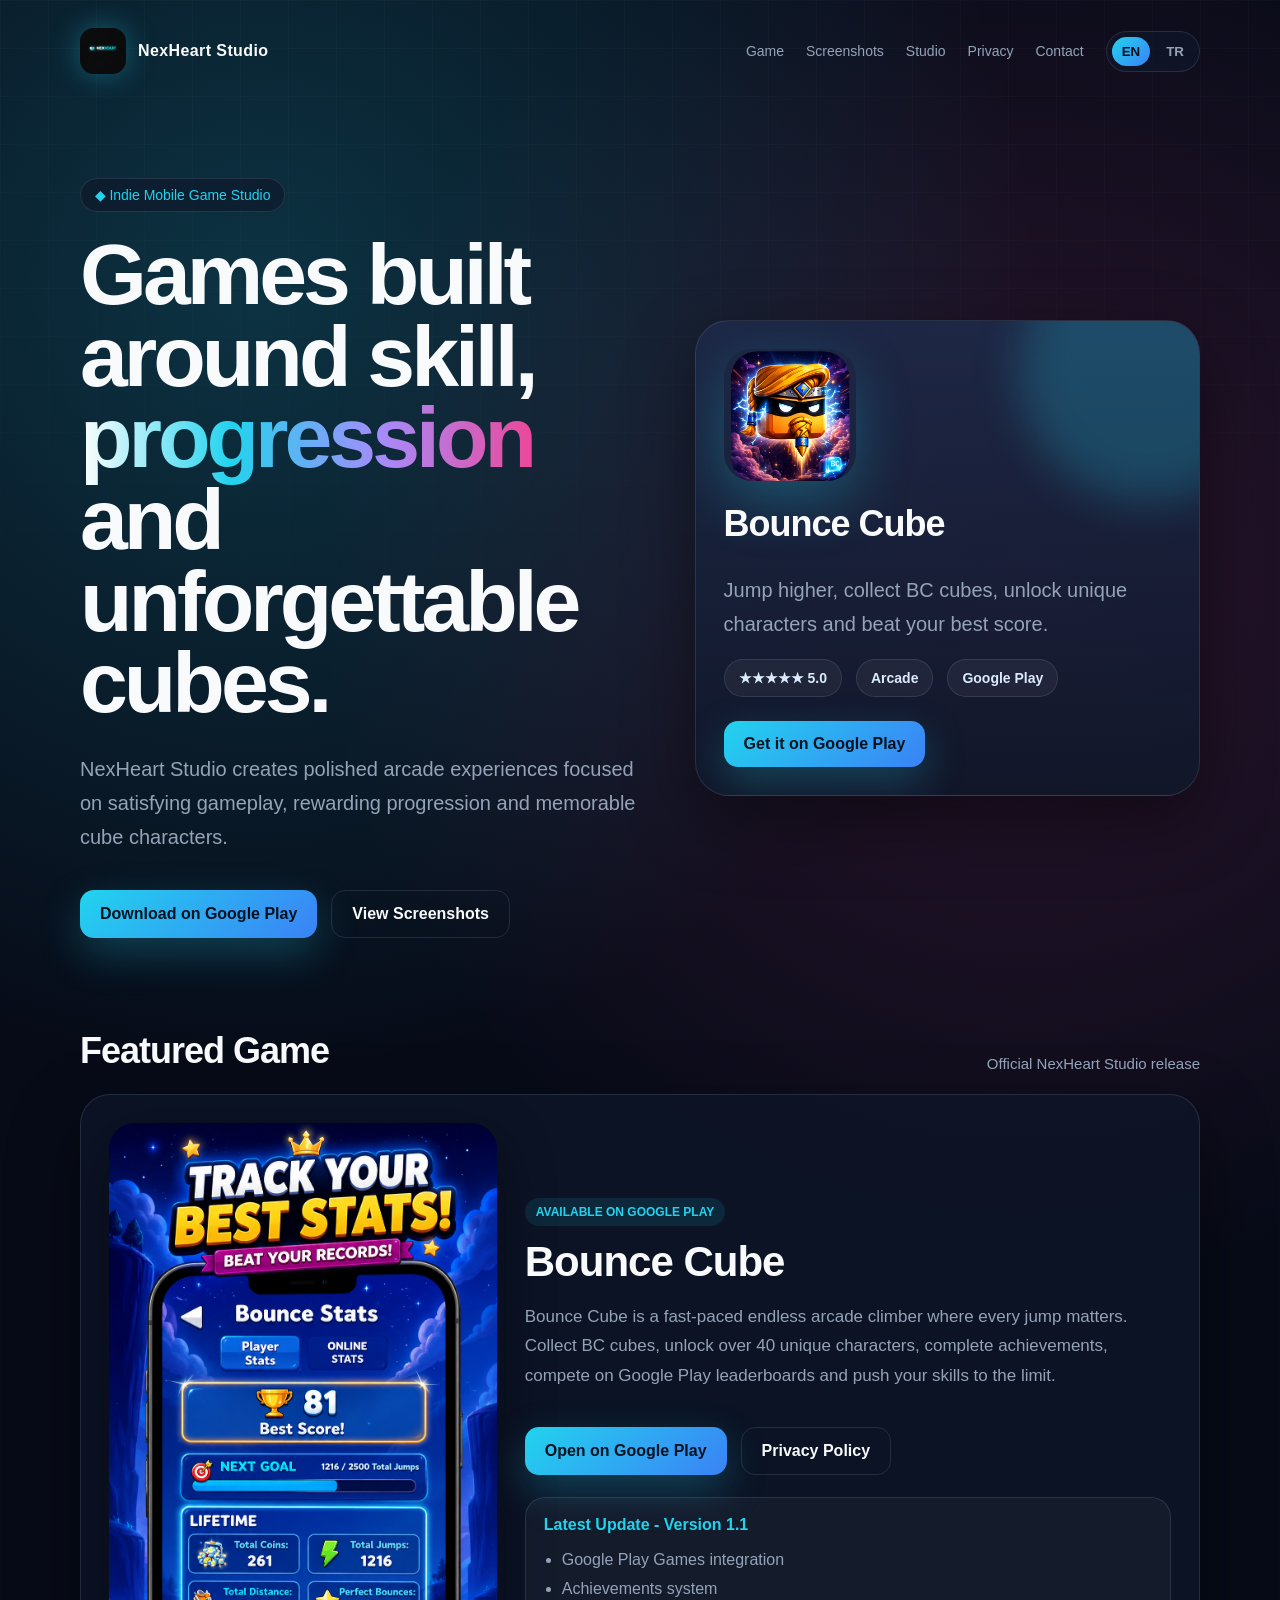
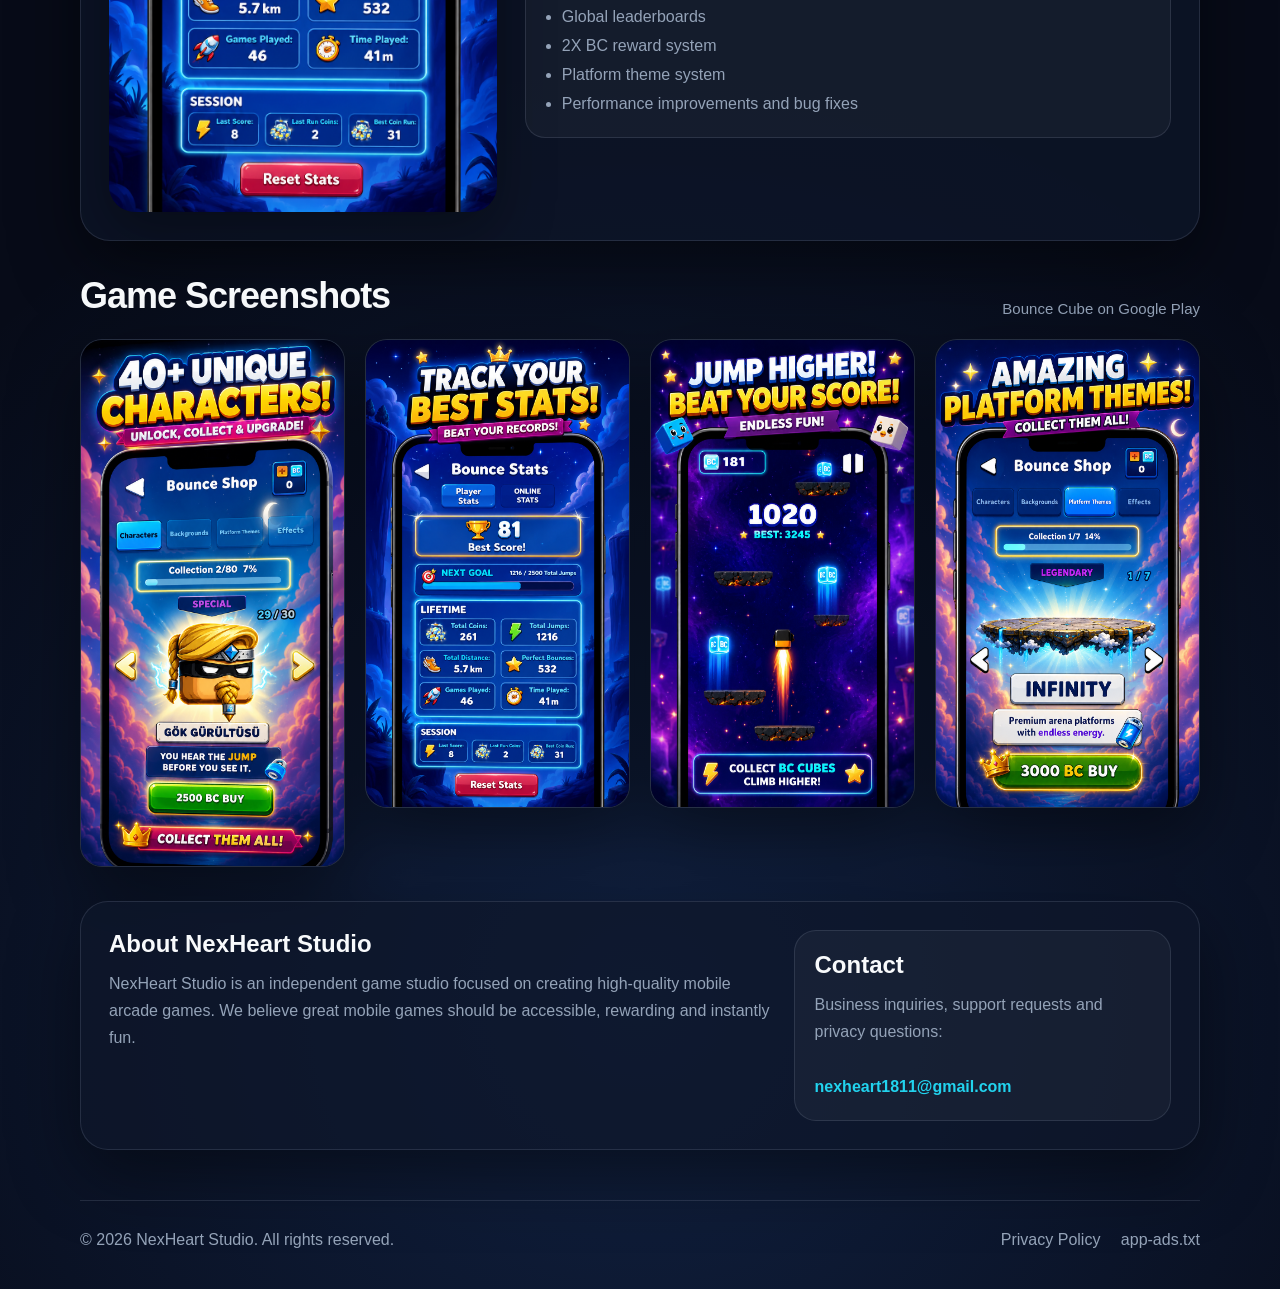
==== commit a6cb082a: "Update index.html" ====
--- a/index.html
+++ b/index.html
@@ -1,4 +1,3 @@
-```html
 <!DOCTYPE html>
 <html lang="en">
 <head>
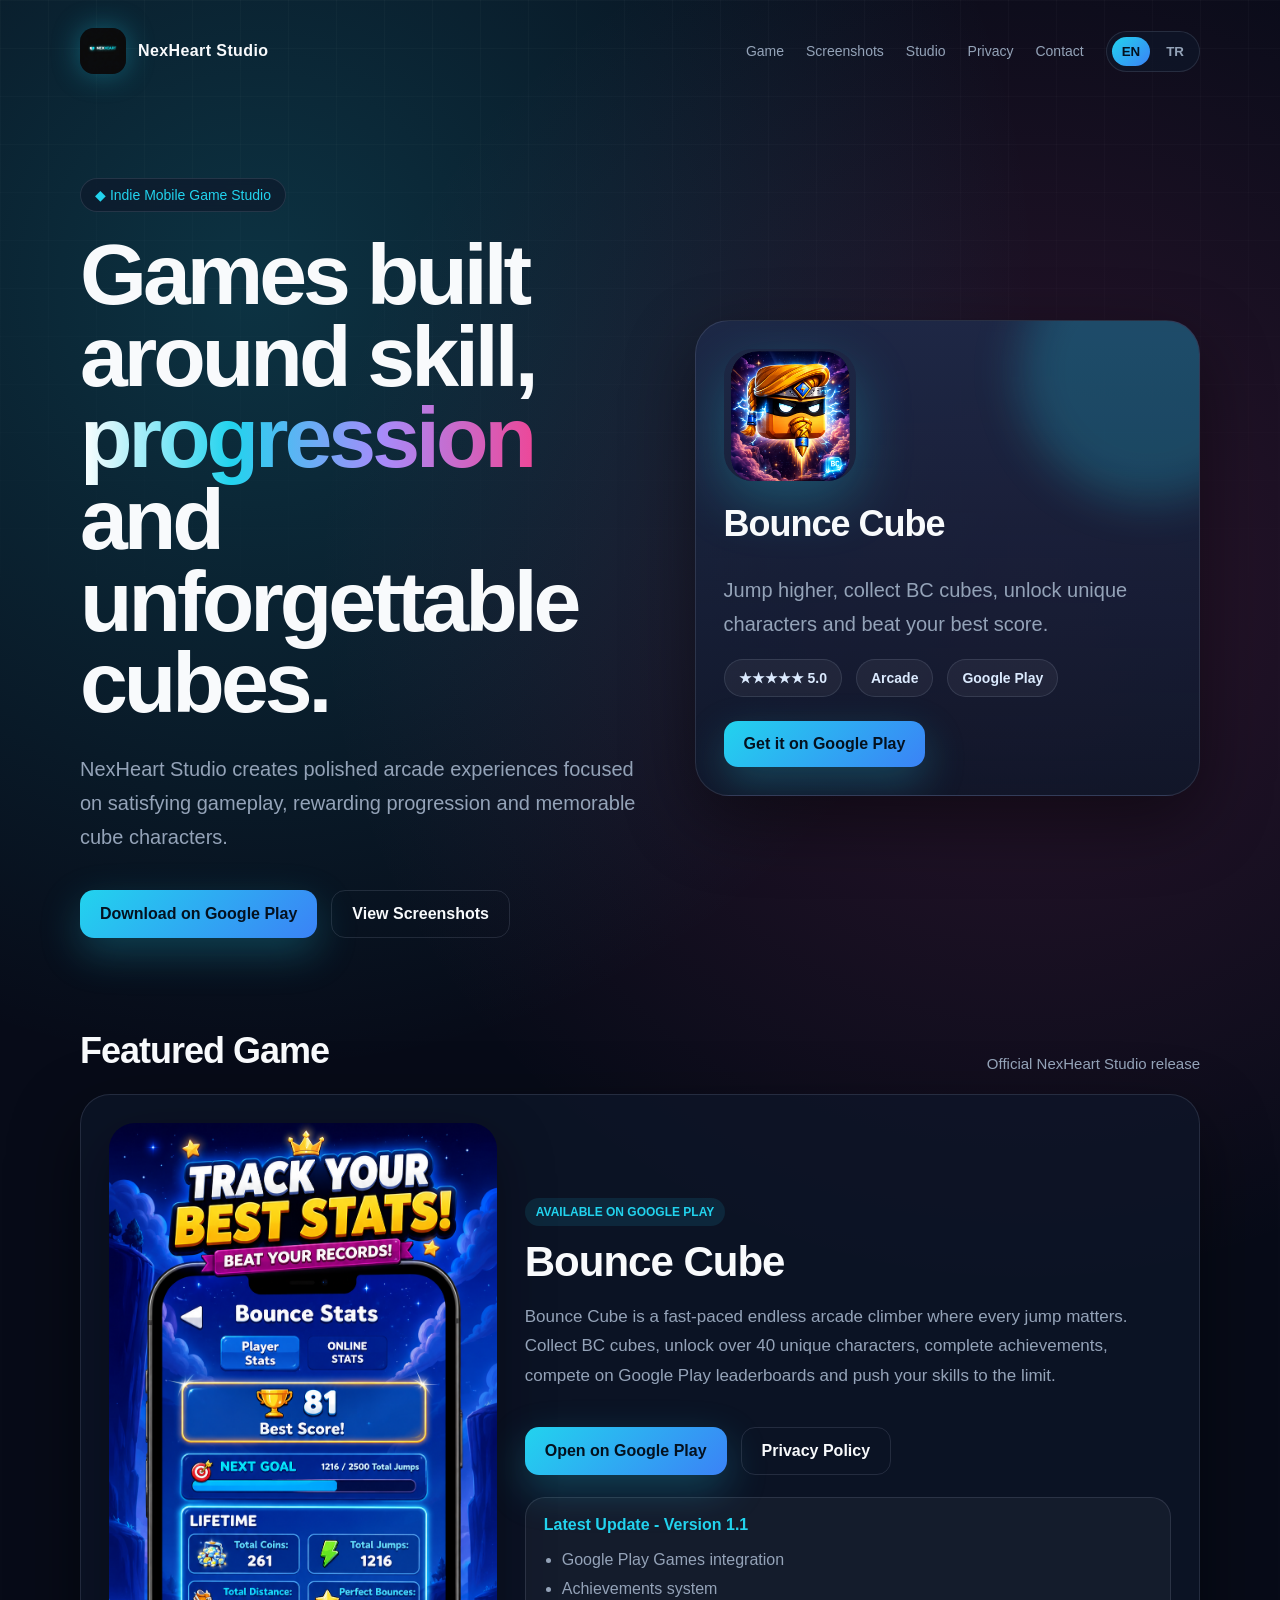
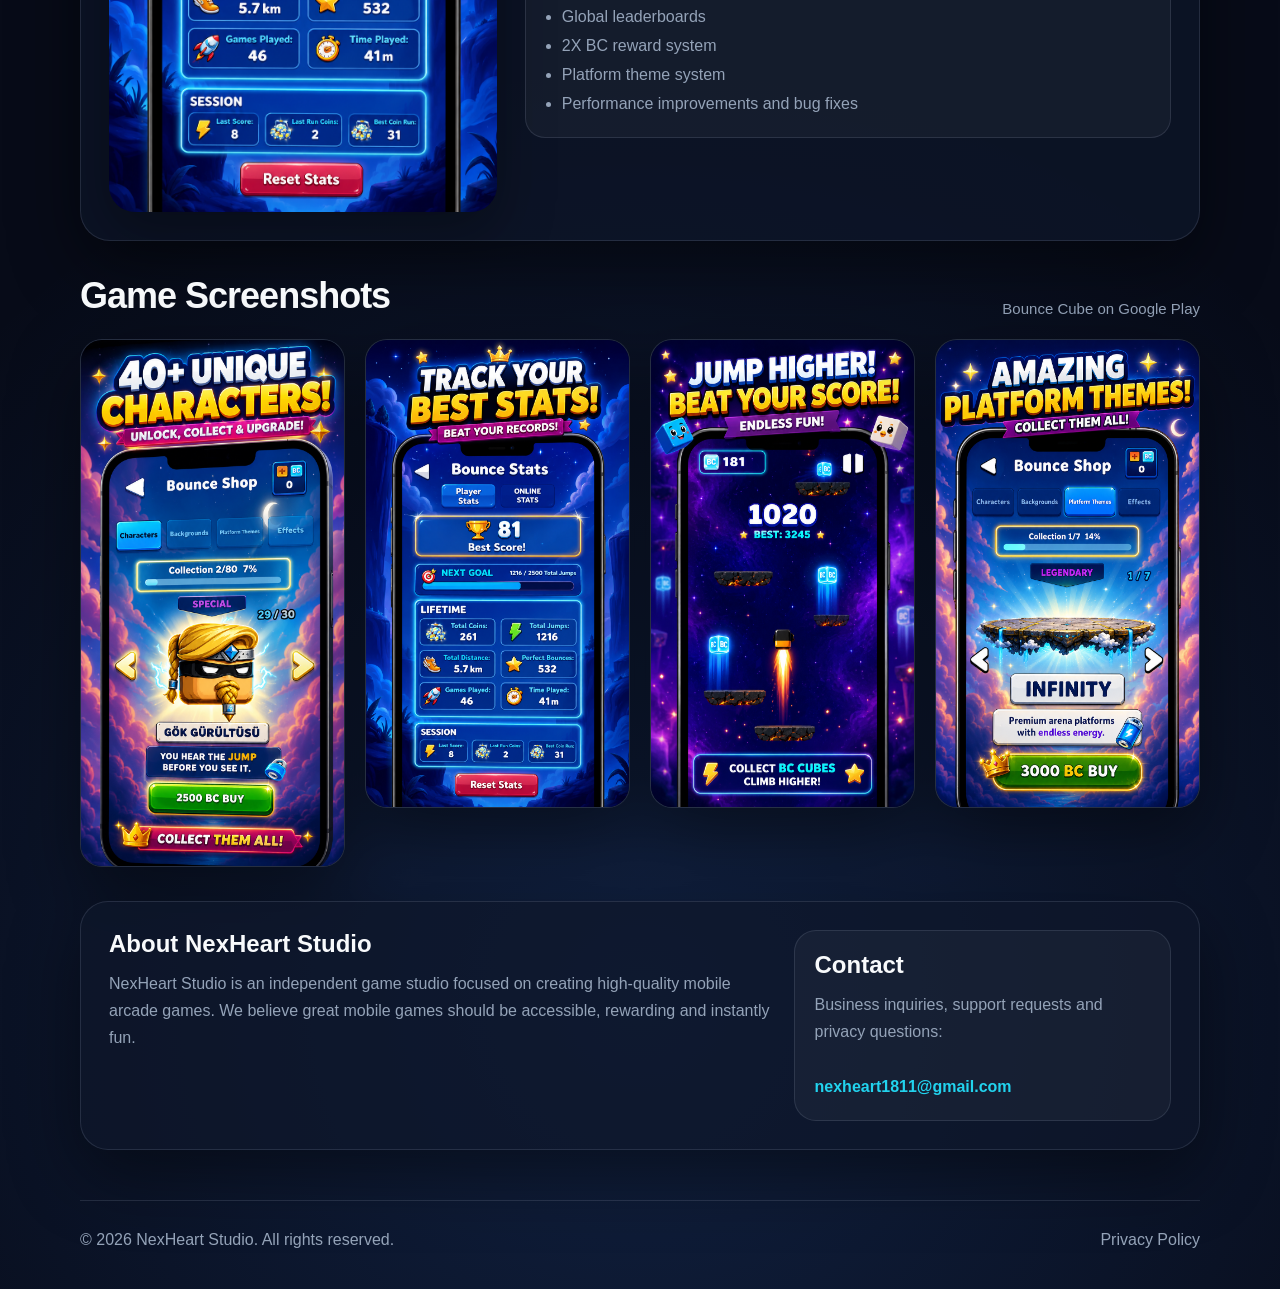
==== commit e8c47e6e: "Update index.html" ====
--- a/index.html
+++ b/index.html
@@ -606,7 +606,6 @@
     <span data-i18n="footer">© 2026 NexHeart Studio. All rights reserved.</span>
     <div>
       <a href="privacy-policy.html" data-i18n="footerPrivacy">Privacy Policy</a>
-      <a href="app-ads.txt">app-ads.txt</a>
     </div>
   </footer>
 
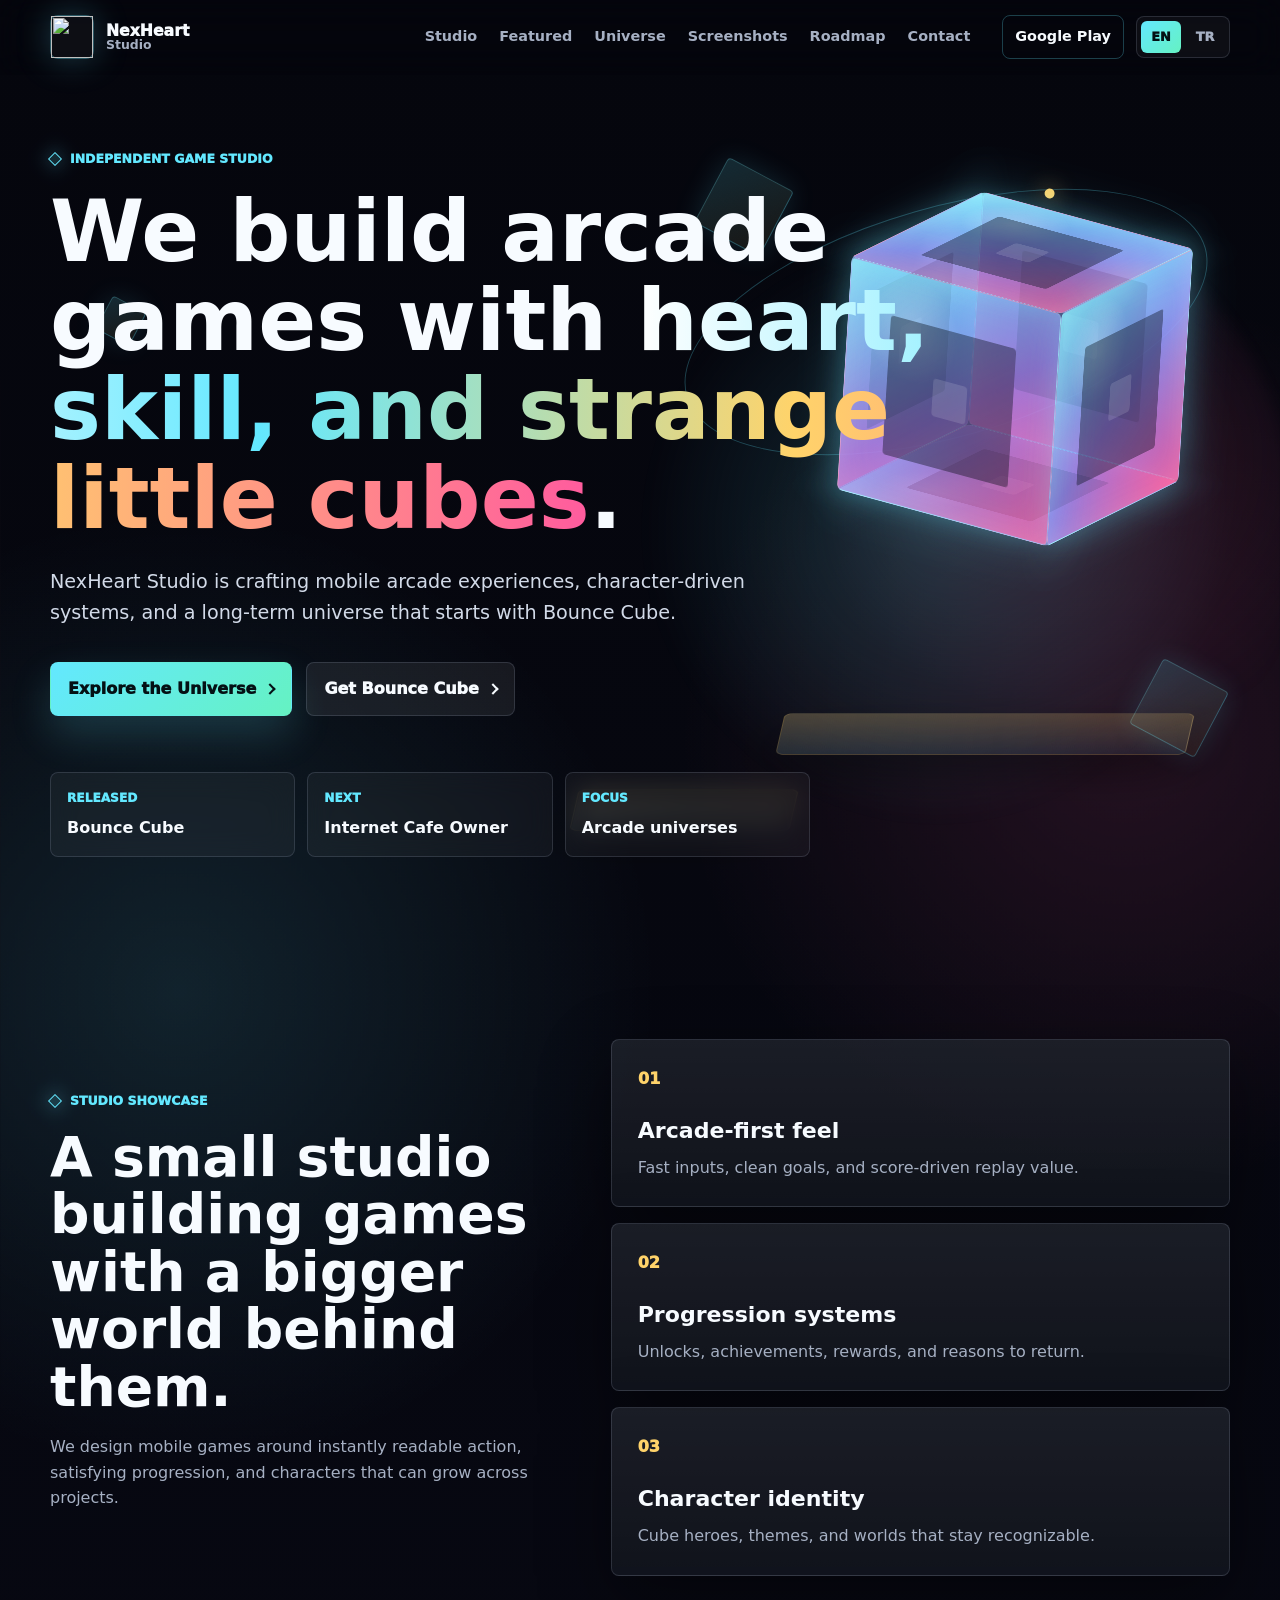
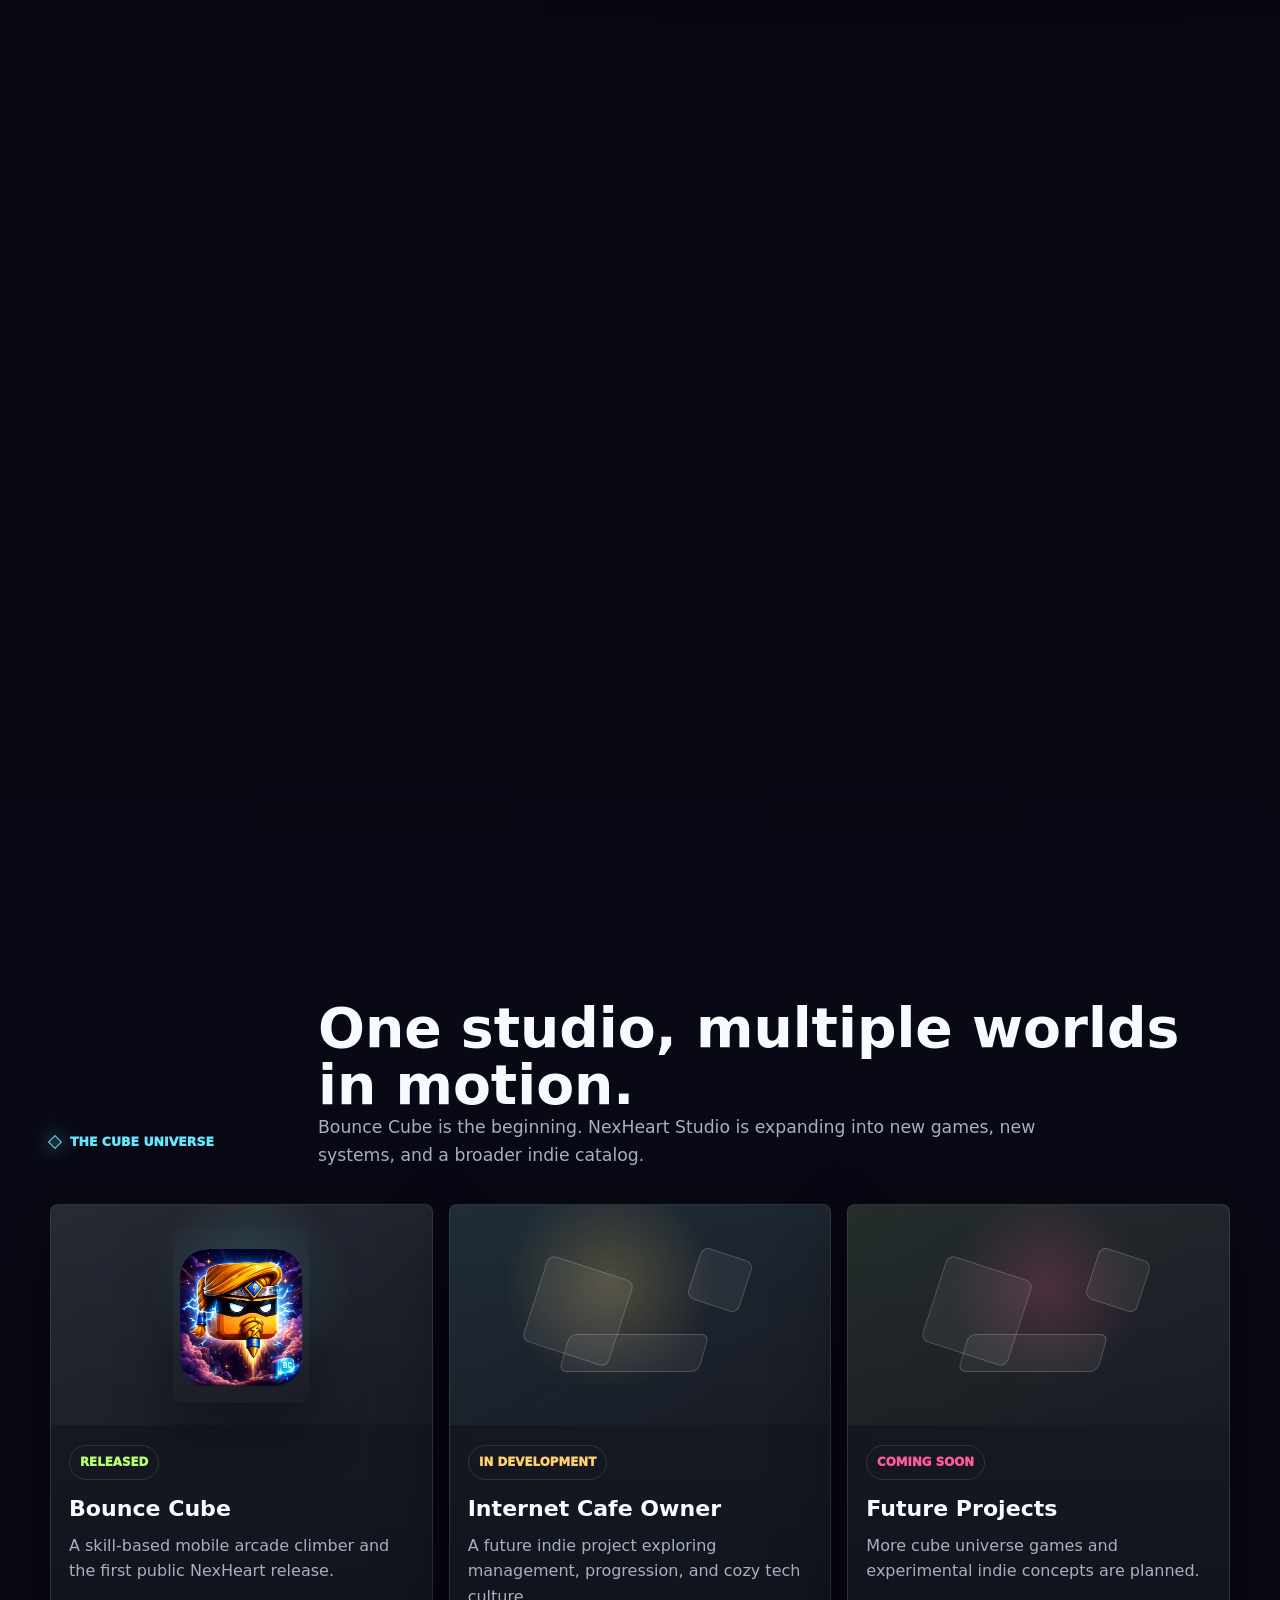
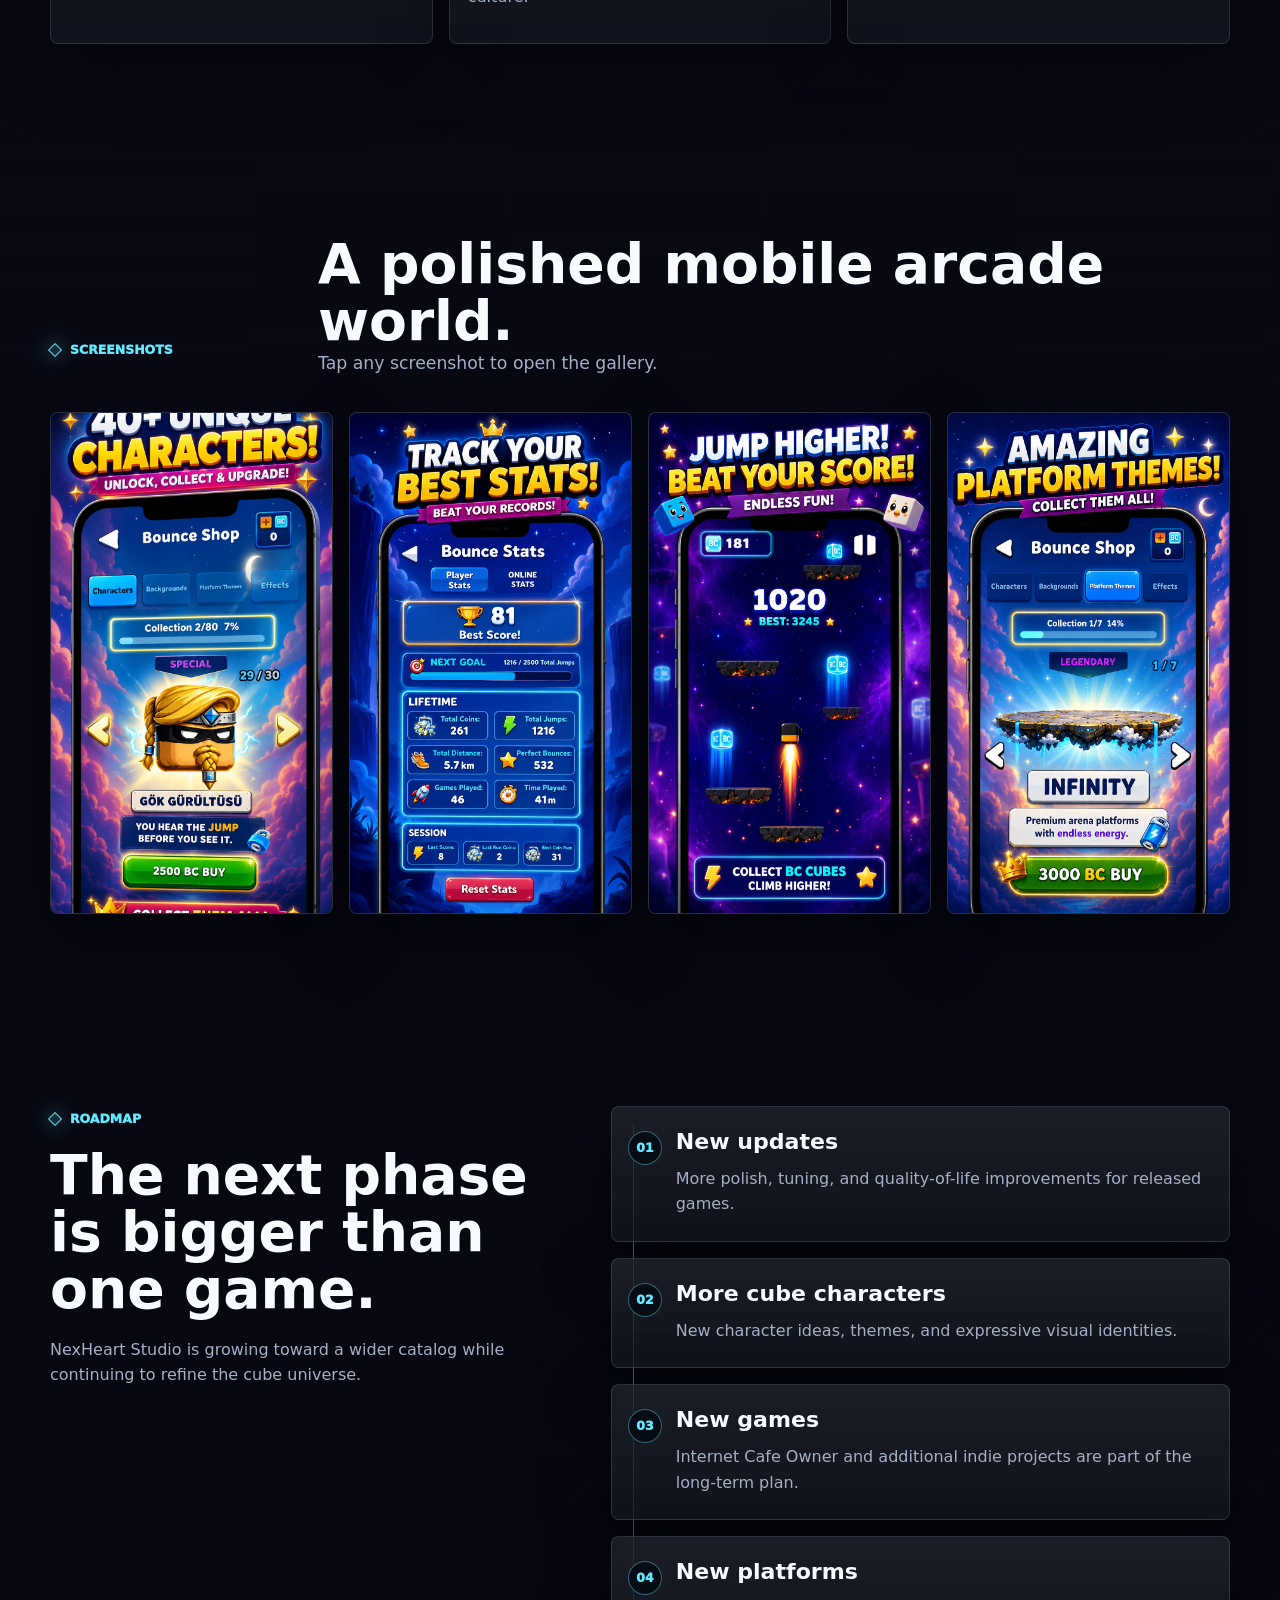
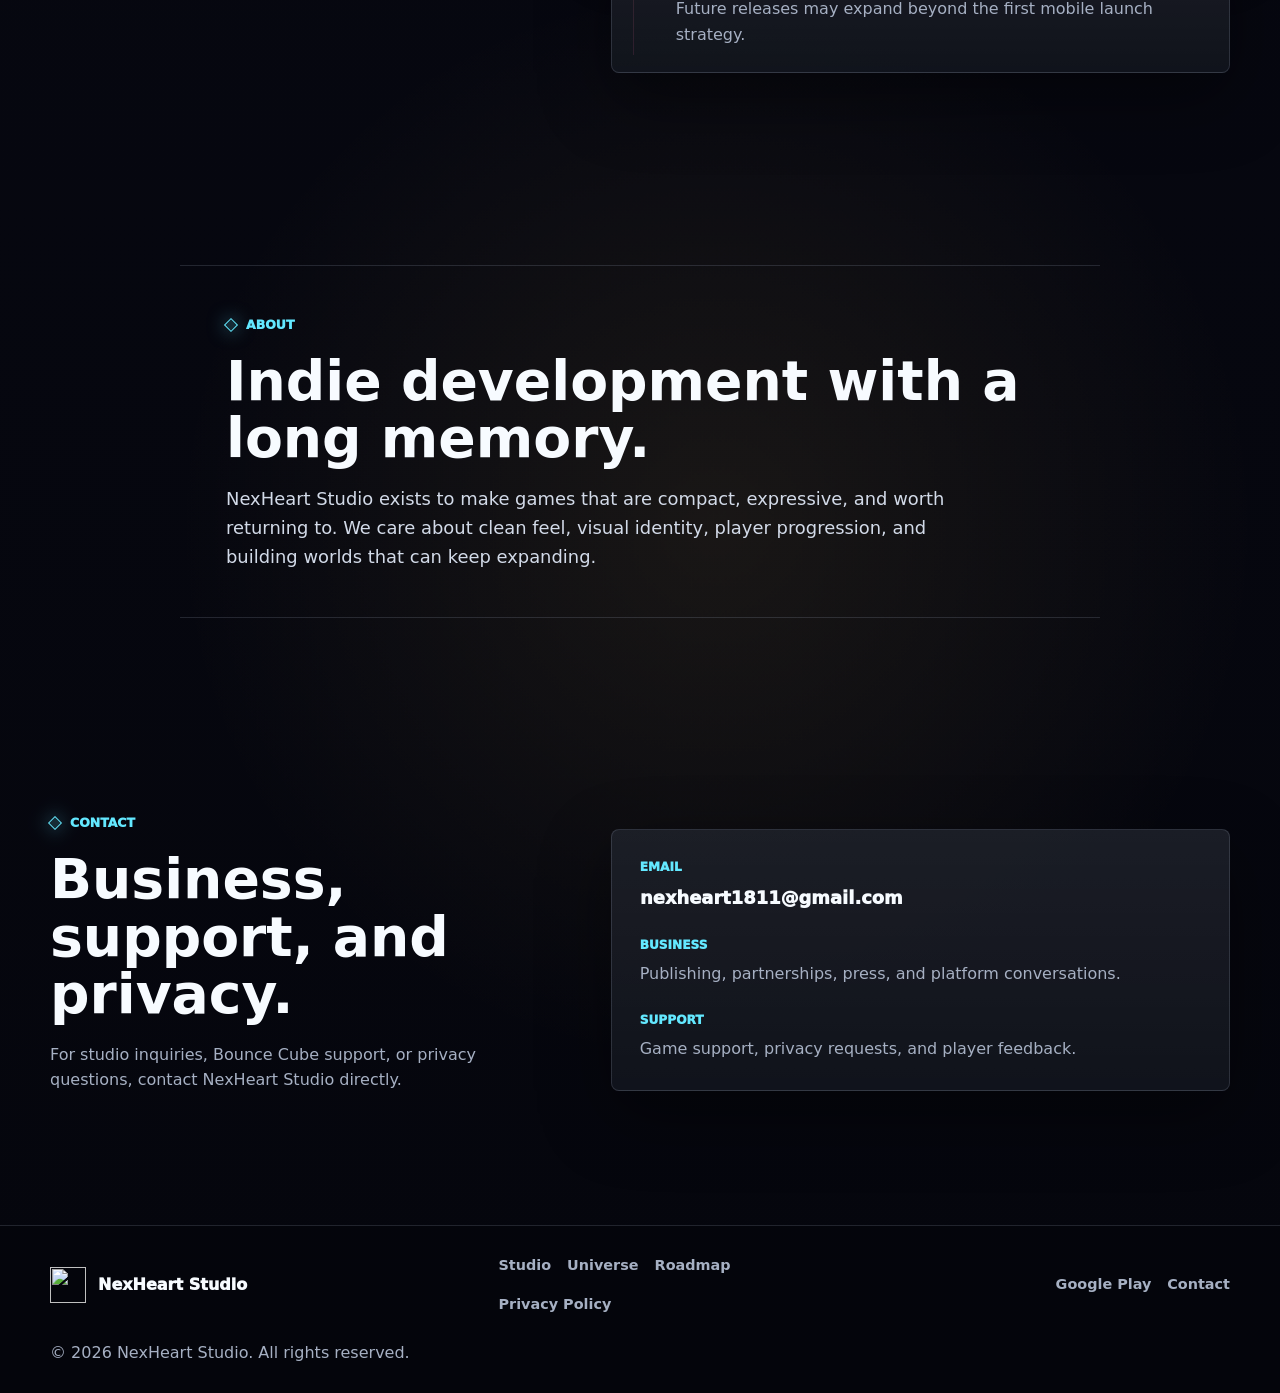
==== commit ad2a5cb8: "Update index.html" ====
--- a/index.html
+++ b/index.html
@@ -3,713 +3,414 @@
 <head>
   <meta charset="UTF-8" />
   <meta name="viewport" content="width=device-width, initial-scale=1.0" />
-  <title>NexHeart Studio</title>
-  <meta name="description" content="NexHeart Studio creates polished mobile games including Bounce Cube." />
-
-  <style>
-    :root {
-      --bg: #070b18;
-      --text: #f8fafc;
-      --muted: #94a3b8;
-      --cyan: #22d3ee;
-      --blue: #3b82f6;
-      --pink: #ec4899;
-      --border: rgba(148, 163, 184, 0.18);
-      --shadow: 0 25px 70px rgba(0, 0, 0, 0.45);
+  <title>NexHeart Studio | Indie Game Studio</title>
+  <meta name="description" content="NexHeart Studio is an independent game studio building polished mobile arcade games, character-driven worlds, and the growing cube universe behind Bounce Cube." />
+  <meta name="author" content="NexHeart Studio" />
+  <meta name="robots" content="index, follow" />
+  <meta name="theme-color" content="#05060d" />
+
+  <meta property="og:type" content="website" />
+  <meta property="og:site_name" content="NexHeart Studio" />
+  <meta property="og:title" content="NexHeart Studio | Indie Game Studio" />
+  <meta property="og:description" content="A premium indie game studio building mobile arcade games, cube characters, and long-term game universes." />
+  <meta property="og:image" content="assets/images/bounce-cube-icon.png" />
+
+  <meta name="twitter:card" content="summary_large_image" />
+  <meta name="twitter:title" content="NexHeart Studio | Indie Game Studio" />
+  <meta name="twitter:description" content="Explore Bounce Cube, Internet Cafe Owner, and the growing NexHeart Studio universe." />
+  <meta name="twitter:image" content="assets/images/bounce-cube-icon.png" />
+
+  <link rel="icon" href="assets/icons/favicon.svg" type="image/svg+xml" />
+  <link rel="preload" as="image" href="assets/images/bounce-cube-icon.png" />
+  <link rel="stylesheet" href="css/base.css" />
+  <link rel="stylesheet" href="css/layout.css" />
+  <link rel="stylesheet" href="css/components.css" />
+  <link rel="stylesheet" href="css/animations.css" />
+  <link rel="stylesheet" href="css/responsive.css" />
+
+  <script type="application/ld+json">
+    {
+      "@context": "https://schema.org",
+      "@graph": [
+        {
+          "@type": "Organization",
+          "name": "NexHeart Studio",
+          "url": "https://nexheartstudio.com/",
+          "logo": "assets/icons/favicon.svg",
+          "email": "nexheart1811@gmail.com",
+          "sameAs": [
+            "https://play.google.com/store/apps/details?id=com.BusHidoStudio.BounceCube"
+          ]
+        },
+        {
+          "@type": "VideoGame",
+          "name": "Bounce Cube",
+          "applicationCategory": "Game",
+          "operatingSystem": "Android",
+          "publisher": {
+            "@type": "Organization",
+            "name": "NexHeart Studio"
+          },
+          "url": "https://play.google.com/store/apps/details?id=com.BusHidoStudio.BounceCube"
+        }
+      ]
     }
-
-    * { box-sizing: border-box; }
-
-    body {
-      margin: 0;
-      min-height: 100vh;
-      font-family: Inter, Arial, sans-serif;
-      background:
-        radial-gradient(circle at 20% 10%, rgba(34, 211, 238, 0.20), transparent 28%),
-        radial-gradient(circle at 80% 20%, rgba(236, 72, 153, 0.16), transparent 28%),
-        radial-gradient(circle at 50% 90%, rgba(59, 130, 246, 0.18), transparent 35%),
-        #070b18;
-      color: var(--text);
-      overflow-x: hidden;
-    }
-
-    .noise {
-      position: fixed;
-      inset: 0;
-      pointer-events: none;
-      background-image:
-        linear-gradient(rgba(255,255,255,.025) 1px, transparent 1px),
-        linear-gradient(90deg, rgba(255,255,255,.025) 1px, transparent 1px);
-      background-size: 48px 48px;
-      mask-image: linear-gradient(to bottom, black, transparent 85%);
-    }
-
-    header, section, footer {
-      width: min(1120px, calc(100% - 40px));
-      margin: 0 auto;
-      position: relative;
-      z-index: 2;
-    }
-
-    header {
-      padding: 28px 0;
-      display: flex;
-      align-items: center;
-      justify-content: space-between;
-      gap: 18px;
-    }
-
-    .brand {
-      display: flex;
-      align-items: center;
-      gap: 12px;
-      font-weight: 900;
-      letter-spacing: .4px;
-    }
-
-    .site-logo {
-      width: 46px;
-      height: 46px;
-      border-radius: 14px;
-      object-fit: cover;
-      box-shadow: 0 0 28px rgba(34, 211, 238, .35);
-    }
-
-    .header-right {
-      display: flex;
-      align-items: center;
-      gap: 22px;
-    }
-
-    nav {
-      display: flex;
-      gap: 22px;
-      font-size: 14px;
-    }
-
-    nav a {
-      color: var(--muted);
-      text-decoration: none;
-      transition: .2s;
-    }
-
-    nav a:hover { color: var(--cyan); }
-
-    .lang-switch {
-      display: flex;
-      gap: 6px;
-      padding: 5px;
-      border: 1px solid var(--border);
-      border-radius: 999px;
-      background: rgba(15, 23, 42, .70);
-    }
-
-    .lang-switch button {
-      border: none;
-      border-radius: 999px;
-      padding: 7px 10px;
-      cursor: pointer;
-      color: var(--muted);
-      background: transparent;
-      font-weight: 900;
-    }
-
-    .lang-switch button.active {
-      color: #04111f;
-      background: linear-gradient(135deg, var(--cyan), var(--blue));
-    }
-
-    .hero {
-      padding: 76px 0 58px;
-      display: grid;
-      grid-template-columns: 1.05fr .95fr;
-      gap: 56px;
-      align-items: center;
-    }
-
-    .badge {
-      display: inline-flex;
-      padding: 8px 14px;
-      border: 1px solid var(--border);
-      border-radius: 999px;
-      color: var(--cyan);
-      background: rgba(15, 23, 42, .65);
-      backdrop-filter: blur(12px);
-      font-size: 14px;
-      margin-bottom: 22px;
-    }
-
-    h1 {
-      margin: 0;
-      max-width: 780px;
-      font-size: clamp(46px, 7vw, 86px);
-      line-height: .95;
-      letter-spacing: -4px;
-    }
-
-    .gradient-text {
-      background: linear-gradient(90deg, #fff, var(--cyan), #a78bfa, var(--pink));
-      -webkit-background-clip: text;
-      color: transparent;
-    }
-
-    .hero p {
-      max-width: 620px;
-      margin: 28px 0 0;
-      color: var(--muted);
-      font-size: 20px;
-      line-height: 1.7;
-    }
-
-    .actions {
-      display: flex;
-      gap: 14px;
-      margin-top: 36px;
-      flex-wrap: wrap;
-    }
-
-    .btn {
-      padding: 14px 20px;
-      border-radius: 14px;
-      text-decoration: none;
-      color: var(--text);
-      border: 1px solid var(--border);
-      transition: .25s;
-      font-weight: 800;
-      display: inline-flex;
-      align-items: center;
-      justify-content: center;
-      gap: 8px;
-    }
-
-    .btn-primary {
-      background: linear-gradient(135deg, var(--cyan), var(--blue));
-      color: #04111f;
-      box-shadow: 0 15px 40px rgba(34, 211, 238, .25);
-      border: none;
-    }
-
-    .btn:hover {
-      transform: translateY(-2px);
-      border-color: rgba(34, 211, 238, .55);
-    }
-
-    .hero-card {
-      border: 1px solid var(--border);
-      border-radius: 34px;
-      padding: 28px;
-      background: linear-gradient(180deg, rgba(30, 41, 72, .90), rgba(15, 23, 42, .82));
-      box-shadow: var(--shadow);
-      position: relative;
-      overflow: hidden;
-    }
-
-    .hero-card::before {
-      content: "";
-      position: absolute;
-      width: 260px;
-      height: 260px;
-      border-radius: 999px;
-      right: -80px;
-      top: -80px;
-      background: rgba(34, 211, 238, .22);
-      filter: blur(22px);
-    }
-
-    .game-icon-large {
-      width: 132px;
-      height: 132px;
-      border-radius: 28px;
-      object-fit: cover;
-      display: block;
-      margin-bottom: 22px;
-      box-shadow: 0 20px 55px rgba(34, 211, 238, .28);
-      position: relative;
-      z-index: 1;
-    }
-
-    .hero-card h2,
-    .hero-card p,
-    .stats,
-    .hero-card .btn {
-      position: relative;
-      z-index: 1;
-    }
-
-    .hero-card h2 {
-      margin: 0;
-      font-size: 36px;
-      letter-spacing: -1px;
-    }
-
-    .hero-card p {
-      color: var(--muted);
-      line-height: 1.7;
-    }
-
-    .stats {
-      display: flex;
-      gap: 14px;
-      flex-wrap: wrap;
-      margin: 18px 0 24px;
-    }
-
-    .stat {
-      padding: 10px 14px;
-      border-radius: 999px;
-      background: rgba(255,255,255,.05);
-      border: 1px solid var(--border);
-      color: #dbeafe;
-      font-weight: 800;
-      font-size: 14px;
-    }
-
-    .section-title {
-      margin: 34px 0 22px;
-      display: flex;
-      justify-content: space-between;
-      align-items: end;
-      gap: 20px;
-    }
-
-    .section-title h2 {
-      margin: 0;
-      font-size: 36px;
-      letter-spacing: -1px;
-    }
-
-    .section-title span {
-      color: var(--muted);
-      font-size: 15px;
-    }
-
-    .featured-game {
-      border: 1px solid var(--border);
-      border-radius: 30px;
-      background: rgba(15, 23, 42, .72);
-      padding: 28px;
-      box-shadow: var(--shadow);
-      display: grid;
-      grid-template-columns: .75fr 1.25fr;
-      gap: 28px;
-      align-items: center;
-    }
-
-    .featured-game img {
-      width: 100%;
-      border-radius: 26px;
-      object-fit: cover;
-      box-shadow: 0 20px 55px rgba(0,0,0,.35);
-    }
-
-    .tag {
-      display: inline-block;
-      padding: 7px 11px;
-      border-radius: 999px;
-      background: rgba(34, 211, 238, .11);
-      color: var(--cyan);
-      font-size: 12px;
-      font-weight: 900;
-      margin-bottom: 12px;
-    }
-
-    .featured-game h3 {
-      margin: 0;
-      font-size: 42px;
-      letter-spacing: -1px;
-    }
-
-    .featured-game p {
-      color: var(--muted);
-      line-height: 1.75;
-      font-size: 17px;
-      margin: 16px 0 24px;
-    }
-
-    .update-box {
-      margin-top: 22px;
-      padding: 18px;
-      border: 1px solid var(--border);
-      border-radius: 20px;
-      background: rgba(255,255,255,.04);
-    }
-
-    .update-box h4 {
-      margin: 0 0 12px;
-      color: var(--cyan);
-      font-size: 16px;
-    }
-
-    .update-box ul {
-      margin: 0;
-      padding-left: 18px;
-      color: var(--muted);
-      line-height: 1.8;
-    }
-
-    .screenshot-grid {
-      display: grid;
-      grid-template-columns: repeat(4, 1fr);
-      gap: 20px;
-    }
-
-    .screenshot-grid img {
-      width: 100%;
-      border-radius: 22px;
-      border: 1px solid var(--border);
-      box-shadow: var(--shadow);
-      transition: .3s ease;
-      background: rgba(15, 23, 42, .75);
-    }
-
-    .screenshot-grid img:hover {
-      transform: translateY(-8px) scale(1.02);
-      border-color: rgba(34, 211, 238, .55);
-    }
-
-    .info-panel {
-      margin-top: 34px;
-      border: 1px solid var(--border);
-      border-radius: 28px;
-      background: rgba(15, 23, 42, .72);
-      padding: 28px;
-      display: grid;
-      grid-template-columns: 1.4fr .8fr;
-      gap: 24px;
-      box-shadow: var(--shadow);
-    }
-
-    .info-panel h2 { margin: 0 0 12px; }
-
-    .info-panel p {
-      color: var(--muted);
-      line-height: 1.7;
-      margin: 0;
-    }
-
-    .contact-box {
-      border-radius: 22px;
-      background: rgba(255,255,255,.04);
-      padding: 20px;
-      border: 1px solid var(--border);
-    }
-
-    .contact-box a {
-      color: var(--cyan);
-      text-decoration: none;
-      font-weight: 800;
-    }
-
-    footer {
-      margin-top: 50px;
-      padding: 30px 0 40px;
-      border-top: 1px solid var(--border);
-      color: var(--muted);
-      display: flex;
-      justify-content: space-between;
-      gap: 18px;
-      flex-wrap: wrap;
-    }
-
-    footer a {
-      color: var(--muted);
-      text-decoration: none;
-      margin-left: 16px;
-    }
-
-    footer a:hover { color: var(--cyan); }
-
-    @media (max-width: 900px) {
-      nav { display: none; }
-
-      .hero {
-        grid-template-columns: 1fr;
-        padding-top: 48px;
-      }
-
-      .featured-game,
-      .info-panel {
-        grid-template-columns: 1fr;
-      }
-
-      .screenshot-grid {
-        grid-template-columns: repeat(2, 1fr);
-      }
-
-      h1 {
-        letter-spacing: -2px;
-      }
-    }
-
-    @media (max-width: 520px) {
-      .header-right {
-        gap: 10px;
-      }
-
-      .brand span {
-        display: none;
-      }
-
-      .screenshot-grid {
-        grid-template-columns: 1fr;
-      }
-
-      .featured-game h3 {
-        font-size: 34px;
-      }
-    }
-  </style>
+  </script>
 </head>
 
 <body>
-  <div class="noise"></div>
-
-  <header>
-    <div class="brand">
-      <img src="assets/images/nexheart-logo.jpg" alt="NexHeart Studio Logo" class="site-logo">
-      <span>NexHeart Studio</span>
-    </div>
-
-    <div class="header-right">
-      <nav>
-        <a href="#game" data-i18n="navGame">Game</a>
+  <a class="skip-link" href="#main" data-i18n="skipLink">Skip to content</a>
+
+  <canvas class="particle-canvas" id="particle-canvas" aria-hidden="true"></canvas>
+  <div class="site-atmosphere" aria-hidden="true">
+    <div class="atmosphere-grid"></div>
+    <div class="atmosphere-glow glow-one"></div>
+    <div class="atmosphere-glow glow-two"></div>
+  </div>
+
+  <header class="site-header" data-site-header>
+    <div class="container header-inner">
+      <a class="brand" href="#hero" aria-label="NexHeart Studio home">
+        <span class="brand-mark" aria-hidden="true">
+          <img src="assets/icons/favicon.svg" alt="" width="42" height="42" decoding="async" />
+        </span>
+        <span class="brand-copy">
+          <strong>NexHeart</strong>
+          <small>Studio</small>
+        </span>
+      </a>
+
+      <nav class="site-nav" aria-label="Primary navigation">
+        <a href="#studio-showcase" data-i18n="navStudio">Studio</a>
+        <a href="#featured-game" data-i18n="navFeatured">Featured</a>
+        <a href="#cube-universe" data-i18n="navUniverse">Universe</a>
         <a href="#screenshots" data-i18n="navScreenshots">Screenshots</a>
-        <a href="#studio" data-i18n="navStudio">Studio</a>
-        <a href="privacy-policy.html" data-i18n="navPrivacy">Privacy</a>
-        <a href="mailto:nexheart1811@gmail.com" data-i18n="navContact">Contact</a>
+        <a href="#roadmap" data-i18n="navRoadmap">Roadmap</a>
+        <a href="#contact" data-i18n="navContact">Contact</a>
       </nav>
 
-      <div class="lang-switch">
-        <button type="button" id="lang-en" class="active" onclick="setLang('en')">EN</button>
-        <button type="button" id="lang-tr" onclick="setLang('tr')">TR</button>
+      <div class="header-actions">
+        <a class="header-play-link" href="#" target="_blank" rel="noopener noreferrer" data-play-link data-i18n="headerPlay">
+          Google Play
+        </a>
+        <div class="language-switch" aria-label="Language selection">
+          <button class="language-option is-active" type="button" data-lang="en" aria-pressed="true">EN</button>
+          <button class="language-option" type="button" data-lang="tr" aria-pressed="false">TR</button>
+        </div>
       </div>
     </div>
   </header>
 
-  <main>
-    <section class="hero">
-      <div>
-        <div class="badge" data-i18n="badge">◆ Indie Mobile Game Studio</div>
-
-        <h1 data-i18n-html="heroTitle">
-          Games built around skill, <span class="gradient-text">progression</span> and unforgettable cubes.
+  <main id="main">
+    <section class="hero-section" id="hero" aria-labelledby="hero-title">
+      <div class="hero-world parallax-scene" data-parallax-scene aria-hidden="true">
+        <div class="world-layer depth-back" data-parallax-layer data-depth="0.08">
+          <span class="world-cube cube-small cube-a"></span>
+          <span class="world-cube cube-small cube-b"></span>
+          <span class="world-cube cube-tiny cube-c"></span>
+        </div>
+        <div class="world-layer depth-mid" data-parallax-layer data-depth="0.18">
+          <span class="world-ring"></span>
+          <span class="floating-platform platform-one"></span>
+          <span class="floating-platform platform-two"></span>
+        </div>
+        <div class="world-layer depth-front" data-parallax-layer data-depth="0.34">
+          <div class="hero-cube" data-hero-cube>
+            <span class="cube-face face-front"></span>
+            <span class="cube-face face-back"></span>
+            <span class="cube-face face-right"></span>
+            <span class="cube-face face-left"></span>
+            <span class="cube-face face-top"></span>
+            <span class="cube-face face-bottom"></span>
+          </div>
+        </div>
+      </div>
+
+      <div class="container hero-content">
+        <p class="eyebrow reveal" data-i18n="heroEyebrow">Independent Game Studio</p>
+        <h1 class="reveal" id="hero-title" data-i18n-html="heroTitle">
+          We build arcade games with <span class="text-gradient">heart, skill, and strange little cubes</span>.
         </h1>
-
-        <p data-i18n="heroDesc">
-          NexHeart Studio creates polished arcade experiences focused on satisfying gameplay, rewarding progression and memorable cube characters.
+        <p class="hero-mission reveal" data-i18n="heroMission">
+          NexHeart Studio is crafting mobile arcade experiences, character-driven systems, and a long-term universe that starts with Bounce Cube.
         </p>
 
-        <div class="actions">
-          <a class="btn btn-primary" href="https://play.google.com/store/apps/details?id=com.BusHidoStudio.BounceCube" target="_blank" data-i18n="heroButton">
-            Download on Google Play
-          </a>
-          <a class="btn" href="#screenshots" data-i18n="screensButton">View Screenshots</a>
-        </div>
-      </div>
-
-      <aside class="hero-card">
-        <img src="assets/images/bounce-cube-icon.png" alt="Bounce Cube Icon" class="game-icon-large">
-
-        <h2>Bounce Cube</h2>
-
-        <p data-i18n="heroCardDesc">
-          Jump higher, collect BC cubes, unlock unique characters and beat your best score.
+        <div class="hero-actions reveal" aria-label="Primary actions">
+          <a class="button button-primary" href="#cube-universe" data-i18n="exploreUniverseButton">Explore the Universe</a>
+          <a class="button button-secondary" href="#" target="_blank" rel="noopener noreferrer" data-play-link data-i18n="downloadButton">Get Bounce Cube</a>
+        </div>
+
+        <dl class="studio-metrics reveal" aria-label="Studio highlights">
+          <div>
+            <dt data-i18n="metricReleased">Released</dt>
+            <dd>Bounce Cube</dd>
+          </div>
+          <div>
+            <dt data-i18n="metricNext">Next</dt>
+            <dd>Internet Cafe Owner</dd>
+          </div>
+          <div>
+            <dt data-i18n="metricFocus">Focus</dt>
+            <dd data-i18n="metricFocusValue">Arcade universes</dd>
+          </div>
+        </dl>
+      </div>
+    </section>
+
+    <section class="section studio-showcase" id="studio-showcase" aria-labelledby="studio-showcase-title">
+      <div class="container showcase-grid">
+        <div class="showcase-copy reveal">
+          <p class="eyebrow" data-i18n="showcaseEyebrow">Studio Showcase</p>
+          <h2 id="studio-showcase-title" data-i18n="showcaseTitle">A small studio building games with a bigger world behind them.</h2>
+          <p data-i18n="showcaseText">
+            We design mobile games around instantly readable action, satisfying progression, and characters that can grow across projects.
+          </p>
+        </div>
+
+        <div class="showcase-board reveal" aria-label="What NexHeart Studio builds">
+          <article>
+            <span class="board-index">01</span>
+            <h3 data-i18n="showcaseOneTitle">Arcade-first feel</h3>
+            <p data-i18n="showcaseOneText">Fast inputs, clean goals, and score-driven replay value.</p>
+          </article>
+          <article>
+            <span class="board-index">02</span>
+            <h3 data-i18n="showcaseTwoTitle">Progression systems</h3>
+            <p data-i18n="showcaseTwoText">Unlocks, achievements, rewards, and reasons to return.</p>
+          </article>
+          <article>
+            <span class="board-index">03</span>
+            <h3 data-i18n="showcaseThreeTitle">Character identity</h3>
+            <p data-i18n="showcaseThreeText">Cube heroes, themes, and worlds that stay recognizable.</p>
+          </article>
+        </div>
+      </div>
+    </section>
+
+    <section class="section featured-game" id="featured-game" aria-labelledby="featured-title">
+      <div class="container featured-layout">
+        <div class="featured-media reveal">
+          <div class="phone-frame">
+            <img src="assets/screenshots/screenshot-2.png" alt="Bounce Cube gameplay screenshot" loading="lazy" data-i18n-alt="previewAlt" />
+          </div>
+          <div class="featured-icon-card">
+            <img src="assets/images/bounce-cube-icon.png" alt="Bounce Cube icon" width="92" height="138" loading="lazy" />
+            <div>
+              <span data-i18n="releasedStatus">Released</span>
+              <strong>Bounce Cube</strong>
+            </div>
+          </div>
+        </div>
+
+        <div class="featured-copy reveal">
+          <p class="eyebrow" data-i18n="featuredEyebrow">Featured Game</p>
+          <h2 id="featured-title">Bounce Cube</h2>
+          <p data-i18n="featuredDescription">
+            A fast-paced endless arcade climber where every jump matters. Collect BC cubes, unlock memorable cube characters, chase achievements, and climb the leaderboards.
+          </p>
+
+          <ul class="feature-list">
+            <li data-i18n="featureCharacters">40+ unlockable cube characters</li>
+            <li data-i18n="featureLeaderboards">Google Play leaderboards and achievements</li>
+            <li data-i18n="featureRewards">2X BC rewards and platform themes</li>
+          </ul>
+
+          <div class="latest-update">
+            <span data-i18n="latestLabel">Latest Update</span>
+            <strong data-i18n="latestTitle">Version 1.1 brings Google Play Games, achievements, and global leaderboards.</strong>
+          </div>
+
+          <div class="button-row">
+            <a class="button button-primary" href="#" target="_blank" rel="noopener noreferrer" data-play-link data-i18n="openPlayButton">Open on Google Play</a>
+            <a class="button button-ghost" href="#screenshots" data-i18n="viewGalleryButton">View Gallery</a>
+          </div>
+        </div>
+      </div>
+    </section>
+
+    <section class="section cube-universe" id="cube-universe" aria-labelledby="universe-title">
+      <div class="container">
+        <div class="section-header reveal">
+          <p class="eyebrow" data-i18n="universeEyebrow">The Cube Universe</p>
+          <div>
+            <h2 id="universe-title" data-i18n="universeTitle">One studio, multiple worlds in motion.</h2>
+            <p data-i18n="universeIntro">
+              Bounce Cube is the beginning. NexHeart Studio is expanding into new games, new systems, and a broader indie catalog.
+            </p>
+          </div>
+        </div>
+
+        <div class="universe-grid">
+          <article class="universe-card is-released reveal">
+            <div class="universe-visual">
+              <img src="assets/images/bounce-cube-icon.png" alt="" loading="lazy" />
+            </div>
+            <span class="status-badge status-released" data-i18n="releasedStatus">Released</span>
+            <h3>Bounce Cube</h3>
+            <p data-i18n="bounceUniverseText">A skill-based mobile arcade climber and the first public NexHeart release.</p>
+          </article>
+
+          <article class="universe-card is-development reveal">
+            <div class="universe-visual placeholder-visual cafe-visual" aria-hidden="true">
+              <span></span>
+              <span></span>
+              <span></span>
+            </div>
+            <span class="status-badge status-development" data-i18n="developmentStatus">In Development</span>
+            <h3>Internet Cafe Owner</h3>
+            <p data-i18n="cafeUniverseText">A future indie project exploring management, progression, and cozy tech culture.</p>
+          </article>
+
+          <article class="universe-card is-coming reveal">
+            <div class="universe-visual placeholder-visual future-visual" aria-hidden="true">
+              <span></span>
+              <span></span>
+              <span></span>
+            </div>
+            <span class="status-badge status-coming" data-i18n="comingStatus">Coming Soon</span>
+            <h3 data-i18n="futureProjectsTitle">Future Projects</h3>
+            <p data-i18n="futureUniverseText">More cube universe games and experimental indie concepts are planned.</p>
+          </article>
+        </div>
+      </div>
+    </section>
+
+    <section class="section screenshot-section" id="screenshots" aria-labelledby="screenshots-title">
+      <div class="container">
+        <div class="section-header reveal">
+          <p class="eyebrow" data-i18n="screenshotsEyebrow">Screenshots</p>
+          <div>
+            <h2 id="screenshots-title" data-i18n="screenshotsTitle">A polished mobile arcade world.</h2>
+            <p data-i18n="screenshotsIntro">Tap any screenshot to open the gallery.</p>
+          </div>
+        </div>
+
+        <div class="gallery-grid" data-gallery>
+          <button class="gallery-item reveal" type="button" data-gallery-index="0">
+            <img src="assets/screenshots/screenshot-1.png" alt="Bounce Cube character collection screen" loading="lazy" data-i18n-alt="screenshotOneAlt" />
+          </button>
+          <button class="gallery-item reveal" type="button" data-gallery-index="1">
+            <img src="assets/screenshots/screenshot-2.png" alt="Bounce Cube gameplay screen" loading="lazy" data-i18n-alt="screenshotTwoAlt" />
+          </button>
+          <button class="gallery-item reveal" type="button" data-gallery-index="2">
+            <img src="assets/screenshots/screenshot-3.png" alt="Bounce Cube unlockable heroes screen" loading="lazy" data-i18n-alt="screenshotThreeAlt" />
+          </button>
+          <button class="gallery-item reveal" type="button" data-gallery-index="3">
+            <img src="assets/screenshots/screenshot-4.png" alt="Bounce Cube player stats screen" loading="lazy" data-i18n-alt="screenshotFourAlt" />
+          </button>
+        </div>
+      </div>
+    </section>
+
+    <section class="section roadmap-section" id="roadmap" aria-labelledby="roadmap-title">
+      <div class="container roadmap-layout">
+        <div class="roadmap-copy reveal">
+          <p class="eyebrow" data-i18n="roadmapEyebrow">Roadmap</p>
+          <h2 id="roadmap-title" data-i18n="roadmapTitle">The next phase is bigger than one game.</h2>
+          <p data-i18n="roadmapIntro">NexHeart Studio is growing toward a wider catalog while continuing to refine the cube universe.</p>
+        </div>
+
+        <div class="roadmap-track">
+          <article class="roadmap-item reveal">
+            <span>01</span>
+            <h3 data-i18n="roadmapOneTitle">New updates</h3>
+            <p data-i18n="roadmapOneText">More polish, tuning, and quality-of-life improvements for released games.</p>
+          </article>
+          <article class="roadmap-item reveal">
+            <span>02</span>
+            <h3 data-i18n="roadmapTwoTitle">More cube characters</h3>
+            <p data-i18n="roadmapTwoText">New character ideas, themes, and expressive visual identities.</p>
+          </article>
+          <article class="roadmap-item reveal">
+            <span>03</span>
+            <h3 data-i18n="roadmapThreeTitle">New games</h3>
+            <p data-i18n="roadmapThreeText">Internet Cafe Owner and additional indie projects are part of the long-term plan.</p>
+          </article>
+          <article class="roadmap-item reveal">
+            <span>04</span>
+            <h3 data-i18n="roadmapFourTitle">New platforms</h3>
+            <p data-i18n="roadmapFourText">Future releases may expand beyond the first mobile launch strategy.</p>
+          </article>
+        </div>
+      </div>
+    </section>
+
+    <section class="section about-section" id="about" aria-labelledby="about-title">
+      <div class="container about-panel reveal">
+        <p class="eyebrow" data-i18n="aboutEyebrow">About</p>
+        <h2 id="about-title" data-i18n="aboutTitle">Indie development with a long memory.</h2>
+        <p data-i18n="aboutText">
+          NexHeart Studio exists to make games that are compact, expressive, and worth returning to. We care about clean feel, visual identity, player progression, and building worlds that can keep expanding.
         </p>
-
-        <div class="stats">
-          <span class="stat">★★★★★ 5.0</span>
-          <span class="stat" data-i18n="statArcade">Arcade</span>
-          <span class="stat">Google Play</span>
-        </div>
-
-        <a class="btn btn-primary" href="https://play.google.com/store/apps/details?id=com.BusHidoStudio.BounceCube" target="_blank" data-i18n="playButton">
-          Get it on Google Play
-        </a>
-      </aside>
-    </section>
-
-    <section id="game">
-      <div class="section-title">
-        <h2 data-i18n="featuredTitle">Featured Game</h2>
-        <span data-i18n="featuredSubtitle">Official NexHeart Studio release</span>
-      </div>
-
-      <div class="featured-game">
-        <img src="assets/images/screenshot-2.png" alt="Bounce Cube Gameplay Screenshot">
-
-        <div>
-          <span class="tag" data-i18n="availableTag">AVAILABLE ON GOOGLE PLAY</span>
-          <h3>Bounce Cube</h3>
-
-          <p data-i18n="featuredDesc">
-            Bounce Cube is a fast-paced endless arcade climber where every jump matters. Collect BC cubes, unlock over 40 unique characters, complete achievements, compete on Google Play leaderboards and push your skills to the limit.
-          </p>
-
-          <div class="actions">
-            <a class="btn btn-primary" href="https://play.google.com/store/apps/details?id=com.BusHidoStudio.BounceCube" target="_blank" data-i18n="openPlay">
-              Open on Google Play
-            </a>
-            <a class="btn" href="privacy-policy.html" data-i18n="privacyButton">Privacy Policy</a>
-          </div>
-
-          <div class="update-box">
-            <h4 data-i18n="updateTitle">Latest Update - Version 1.1</h4>
-            <ul>
-              <li data-i18n="update1">Google Play Games integration</li>
-              <li data-i18n="update2">Achievements system</li>
-              <li data-i18n="update3">Global leaderboards</li>
-              <li data-i18n="update4">2X BC reward system</li>
-              <li data-i18n="update5">Platform theme system</li>
-              <li data-i18n="update6">Performance improvements and bug fixes</li>
-            </ul>
-          </div>
-        </div>
-      </div>
-    </section>
-
-    <section id="screenshots">
-      <div class="section-title">
-        <h2 data-i18n="screensTitle">Game Screenshots</h2>
-        <span data-i18n="screensSubtitle">Bounce Cube on Google Play</span>
-      </div>
-
-      <div class="screenshot-grid">
-        <img src="assets/images/screenshot-1.png" alt="Bounce Cube character collection screenshot">
-        <img src="assets/images/screenshot-2.png" alt="Bounce Cube gameplay screenshot">
-        <img src="assets/images/screenshot-3.png" alt="Bounce Cube unlock heroes screenshot">
-        <img src="assets/images/screenshot-4.png" alt="Bounce Cube stats screenshot">
-      </div>
-    </section>
-
-    <section id="studio">
-      <div class="info-panel">
-        <div>
-          <h2 data-i18n="aboutTitle">About NexHeart Studio</h2>
-          <p data-i18n="aboutDesc">
-            NexHeart Studio is an independent game studio focused on creating high-quality mobile arcade games. We believe great mobile games should be accessible, rewarding and instantly fun.
-          </p>
-        </div>
-
-        <div class="contact-box">
-          <h2 data-i18n="contactTitle">Contact</h2>
-          <p>
-            <span data-i18n="contactDesc">Business inquiries, support requests and privacy questions:</span>
-            <br><br>
-            <a href="mailto:nexheart1811@gmail.com">nexheart1811@gmail.com</a>
-          </p>
-        </div>
+      </div>
+    </section>
+
+    <section class="section contact-section" id="contact" aria-labelledby="contact-title">
+      <div class="container contact-layout">
+        <div class="contact-copy reveal">
+          <p class="eyebrow" data-i18n="contactEyebrow">Contact</p>
+          <h2 id="contact-title" data-i18n="contactTitle">Business, support, and privacy.</h2>
+          <p data-i18n="contactText">For studio inquiries, Bounce Cube support, or privacy questions, contact NexHeart Studio directly.</p>
+        </div>
+
+        <address class="contact-card reveal">
+          <div>
+            <span data-i18n="emailLabel">Email</span>
+            <a href="mailto:nexheart1811@gmail.com" data-email-link>nexheart1811@gmail.com</a>
+          </div>
+          <div>
+            <span data-i18n="businessLabel">Business</span>
+            <p data-i18n="businessText">Publishing, partnerships, press, and platform conversations.</p>
+          </div>
+          <div>
+            <span data-i18n="supportLabel">Support</span>
+            <p data-i18n="supportText">Game support, privacy requests, and player feedback.</p>
+          </div>
+        </address>
       </div>
     </section>
   </main>
 
-  <footer>
-    <span data-i18n="footer">© 2026 NexHeart Studio. All rights reserved.</span>
-    <div>
-      <a href="privacy-policy.html" data-i18n="footerPrivacy">Privacy Policy</a>
+  <div class="lightbox" data-lightbox hidden>
+    <div class="lightbox-backdrop" data-lightbox-close></div>
+    <div class="lightbox-dialog" role="dialog" aria-modal="true" aria-labelledby="lightbox-title">
+      <h2 class="visually-hidden" id="lightbox-title" data-i18n="lightboxTitle">Screenshot preview</h2>
+      <button class="lightbox-close" type="button" data-lightbox-close data-i18n-aria-label="closeLightboxLabel" aria-label="Close screenshot preview"></button>
+      <button class="lightbox-nav lightbox-prev" type="button" data-lightbox-prev data-i18n-aria-label="previousScreenshotLabel" aria-label="Previous screenshot"></button>
+      <img src="assets/screenshots/screenshot-1.png" alt="" data-lightbox-image />
+      <button class="lightbox-nav lightbox-next" type="button" data-lightbox-next data-i18n-aria-label="nextScreenshotLabel" aria-label="Next screenshot"></button>
+    </div>
+  </div>
+
+  <footer class="site-footer">
+    <div class="container footer-grid">
+      <a class="footer-brand" href="#hero">
+        <img src="assets/icons/favicon.svg" alt="" width="36" height="36" loading="lazy" />
+        <span>NexHeart Studio</span>
+      </a>
+
+      <nav class="footer-links" aria-label="Footer navigation">
+        <a href="#studio-showcase" data-i18n="footerStudio">Studio</a>
+        <a href="#cube-universe" data-i18n="footerUniverse">Universe</a>
+        <a href="#roadmap" data-i18n="footerRoadmap">Roadmap</a>
+        <a href="privacy-policy.html" data-i18n="footerPrivacy">Privacy Policy</a>
+      </nav>
+
+      <div class="footer-social" aria-label="Studio links">
+        <a href="#" target="_blank" rel="noopener noreferrer" data-play-link>Google Play</a>
+        <a href="mailto:nexheart1811@gmail.com" data-email-link data-i18n="footerContact">Contact</a>
+      </div>
+
+      <p data-i18n="footerText">© 2026 NexHeart Studio. All rights reserved.</p>
     </div>
   </footer>
 
-  <script>
-    const translations = {
-      en: {
-        navGame: "Game",
-        navScreenshots: "Screenshots",
-        navStudio: "Studio",
-        navPrivacy: "Privacy",
-        navContact: "Contact",
-        badge: "◆ Indie Mobile Game Studio",
-        heroTitle: 'Games built around skill, <span class="gradient-text">progression</span> and unforgettable cubes.',
-        heroDesc: "NexHeart Studio creates polished arcade experiences focused on satisfying gameplay, rewarding progression and memorable cube characters.",
-        heroButton: "Download on Google Play",
-        screensButton: "View Screenshots",
-        heroCardDesc: "Jump higher, collect BC cubes, unlock unique characters and beat your best score.",
-        statArcade: "Arcade",
-        playButton: "Get it on Google Play",
-        featuredTitle: "Featured Game",
-        featuredSubtitle: "Official NexHeart Studio release",
-        availableTag: "AVAILABLE ON GOOGLE PLAY",
-        featuredDesc: "Bounce Cube is a fast-paced endless arcade climber where every jump matters. Collect BC cubes, unlock over 40 unique characters, complete achievements, compete on Google Play leaderboards and push your skills to the limit.",
-        openPlay: "Open on Google Play",
-        privacyButton: "Privacy Policy",
-        updateTitle: "Latest Update - Version 1.1",
-        update1: "Google Play Games integration",
-        update2: "Achievements system",
-        update3: "Global leaderboards",
-        update4: "2X BC reward system",
-        update5: "Platform theme system",
-        update6: "Performance improvements and bug fixes",
-        screensTitle: "Game Screenshots",
-        screensSubtitle: "Bounce Cube on Google Play",
-        aboutTitle: "About NexHeart Studio",
-        aboutDesc: "NexHeart Studio is an independent game studio focused on creating high-quality mobile arcade games. We believe great mobile games should be accessible, rewarding and instantly fun.",
-        contactTitle: "Contact",
-        contactDesc: "Business inquiries, support requests and privacy questions:",
-        footer: "© 2026 NexHeart Studio. All rights reserved.",
-        footerPrivacy: "Privacy Policy"
-      },
-      tr: {
-        navGame: "Oyun",
-        navScreenshots: "Ekran Görüntüleri",
-        navStudio: "Stüdyo",
-        navPrivacy: "Gizlilik",
-        navContact: "İletişim",
-        badge: "◆ Bağımsız Mobil Oyun Stüdyosu",
-        heroTitle: 'Yetenek, <span class="gradient-text">ilerleme</span> ve unutulmaz küpler üzerine kurulu oyunlar.',
-        heroDesc: "NexHeart Studio; tatmin edici oynanış, ödüllendirici ilerleme ve akılda kalıcı küp karakterler üzerine kurulu mobil arcade deneyimleri geliştirir.",
-        heroButton: "Google Play'den İndir",
-        screensButton: "Ekran Görüntülerini Gör",
-        heroCardDesc: "Daha yükseğe zıpla, BC küplerini topla, benzersiz karakterleri aç ve en yüksek skorunu geç.",
-        statArcade: "Arcade",
-        playButton: "Google Play'de Aç",
-        featuredTitle: "Öne Çıkan Oyun",
-        featuredSubtitle: "Resmi NexHeart Studio oyunu",
-        availableTag: "GOOGLE PLAY'DE YAYINDA",
-        featuredDesc: "Bounce Cube, her zıplamanın önemli olduğu hızlı tempolu sonsuz bir arcade tırmanış oyunudur. BC küplerini topla, 40'tan fazla benzersiz karakterin kilidini aç, başarımları tamamla, Google Play liderlik tablolarında yarış ve en yüksek skorunu zorla.",
-        openPlay: "Google Play'de Aç",
-        privacyButton: "Gizlilik Politikası",
-        updateTitle: "Son Güncelleme - Sürüm 1.1",
-        update1: "Google Play Games entegrasyonu",
-        update2: "Başarım sistemi",
-        update3: "Global liderlik tabloları",
-        update4: "2X BC ödül sistemi",
-        update5: "Platform tema sistemi",
-        update6: "Performans iyileştirmeleri ve hata düzeltmeleri",
-        screensTitle: "Oyun Ekran Görüntüleri",
-        screensSubtitle: "Google Play'de Bounce Cube",
-        aboutTitle: "NexHeart Studio Hakkında",
-        aboutDesc: "NexHeart Studio, yüksek kaliteli mobil arcade oyunları geliştirmeye odaklanan bağımsız bir oyun stüdyosudur. İyi bir mobil oyunun erişilebilir, ödüllendirici ve ilk dokunuştan itibaren eğlenceli olması gerektiğine inanıyoruz.",
-        contactTitle: "İletişim",
-        contactDesc: "İş birlikleri, destek talepleri ve gizlilik soruları:",
-        footer: "© 2026 NexHeart Studio. Tüm hakları saklıdır.",
-        footerPrivacy: "Gizlilik Politikası"
-      }
-    };
-
-    function setLang(lang) {
-      const dictionary = translations[lang];
-
-      document.documentElement.lang = lang;
-      localStorage.setItem("nexheart-lang", lang);
-
-      document.querySelectorAll("[data-i18n]").forEach((element) => {
-        const key = element.getAttribute("data-i18n");
-        if (dictionary[key]) {
-          element.textContent = dictionary[key];
-        }
-      });
-
-      document.querySelectorAll("[data-i18n-html]").forEach((element) => {
-        const key = element.getAttribute("data-i18n-html");
-        if (dictionary[key]) {
-          element.innerHTML = dictionary[key];
-        }
-      });
-
-      document.getElementById("lang-en").classList.toggle("active", lang === "en");
-      document.getElementById("lang-tr").classList.toggle("active", lang === "tr");
-    }
-
-    setLang(localStorage.getItem("nexheart-lang") || "en");
-  </script>
+  <script src="js/games.js" defer></script>
+  <script src="js/i18n.js" defer></script>
+  <script src="js/particles.js" defer></script>
+  <script src="js/parallax.js" defer></script>
+  <script src="js/animations.js" defer></script>
+  <script src="js/gallery.js" defer></script>
+  <script src="js/app.js" defer></script>
 </body>
 </html>
--- a/css/base.css
+++ b/css/base.css
@@ -0,0 +1,169 @@
+:root {
+  color-scheme: dark;
+  --bg: #05060d;
+  --bg-soft: #080a12;
+  --ink: #f7fbff;
+  --muted: #a6b0c3;
+  --muted-strong: #d2dae8;
+  --line: rgba(210, 225, 255, 0.14);
+  --line-strong: rgba(99, 232, 255, 0.42);
+  --panel: rgba(13, 16, 26, 0.76);
+  --panel-strong: rgba(17, 22, 36, 0.92);
+  --cyan: #63e8ff;
+  --mint: #65f2c2;
+  --rose: #ff5b9e;
+  --amber: #ffd36a;
+  --lime: #b6ff6f;
+  --violet: #9c8cff;
+  --shadow: 0 24px 70px rgba(0, 0, 0, 0.42);
+  --glow-cyan: 0 0 34px rgba(99, 232, 255, 0.26);
+  --radius: 8px;
+  --container: 1180px;
+  --header-height: 74px;
+}
+
+*,
+*::before,
+*::after {
+  box-sizing: border-box;
+}
+
+html {
+  background: var(--bg);
+  scroll-behavior: smooth;
+}
+
+body {
+  min-width: 320px;
+  margin: 0;
+  background:
+    radial-gradient(circle at 14% 16%, rgba(99, 232, 255, 0.12), transparent 30rem),
+    radial-gradient(circle at 88% 12%, rgba(255, 91, 158, 0.12), transparent 28rem),
+    radial-gradient(circle at 56% 86%, rgba(255, 211, 106, 0.08), transparent 34rem),
+    linear-gradient(180deg, #05060d 0%, #080914 42%, #05060d 100%);
+  color: var(--ink);
+  font-family: Inter, ui-sans-serif, system-ui, -apple-system, BlinkMacSystemFont, "Segoe UI", Arial, sans-serif;
+  font-size: 16px;
+  line-height: 1.6;
+  overflow-x: hidden;
+  text-rendering: optimizeLegibility;
+  -webkit-font-smoothing: antialiased;
+}
+
+body.is-locked {
+  overflow: hidden;
+}
+
+a {
+  color: inherit;
+}
+
+img,
+svg,
+canvas {
+  display: block;
+  max-width: 100%;
+}
+
+button,
+input,
+textarea,
+select {
+  font: inherit;
+}
+
+button {
+  color: inherit;
+}
+
+h1,
+h2,
+h3,
+p {
+  margin-top: 0;
+}
+
+h1,
+h2,
+h3 {
+  line-height: 1.04;
+  letter-spacing: 0;
+}
+
+h1 {
+  max-width: 980px;
+  margin-bottom: 24px;
+  font-size: 5.35rem;
+}
+
+h2 {
+  margin-bottom: 18px;
+  font-size: 3.45rem;
+}
+
+h3 {
+  margin-bottom: 12px;
+  font-size: 1.38rem;
+}
+
+p {
+  color: var(--muted);
+}
+
+::selection {
+  background: rgba(99, 232, 255, 0.26);
+  color: var(--ink);
+}
+
+:focus-visible {
+  outline: 3px solid rgba(99, 232, 255, 0.76);
+  outline-offset: 4px;
+}
+
+.container {
+  width: min(var(--container), calc(100% - 48px));
+  margin-inline: auto;
+}
+
+.skip-link {
+  position: fixed;
+  left: 18px;
+  top: 16px;
+  z-index: 100;
+  padding: 10px 14px;
+  border: 1px solid var(--line-strong);
+  border-radius: var(--radius);
+  background: #070b14;
+  color: var(--ink);
+  font-weight: 900;
+  text-decoration: none;
+  transform: translateY(-140%);
+  transition: transform 180ms ease;
+}
+
+.skip-link:focus {
+  transform: translateY(0);
+}
+
+.visually-hidden {
+  position: absolute;
+  width: 1px;
+  height: 1px;
+  padding: 0;
+  margin: -1px;
+  overflow: hidden;
+  clip: rect(0, 0, 0, 0);
+  white-space: nowrap;
+  border: 0;
+}
+
+@media (prefers-reduced-motion: reduce) {
+  *,
+  *::before,
+  *::after {
+    scroll-behavior: auto !important;
+    animation-duration: 0.01ms !important;
+    animation-iteration-count: 1 !important;
+    transition-duration: 0.01ms !important;
+  }
+}
--- a/css/layout.css
+++ b/css/layout.css
@@ -0,0 +1,271 @@
+.particle-canvas,
+.site-atmosphere {
+  position: fixed;
+  inset: 0;
+  pointer-events: none;
+}
+
+.particle-canvas {
+  z-index: -4;
+  opacity: 0.72;
+}
+
+.site-atmosphere {
+  z-index: -5;
+  overflow: hidden;
+}
+
+.atmosphere-grid {
+  position: absolute;
+  inset: 0;
+  background-image:
+    linear-gradient(rgba(255, 255, 255, 0.032) 1px, transparent 1px),
+    linear-gradient(90deg, rgba(255, 255, 255, 0.032) 1px, transparent 1px);
+  background-size: 64px 64px;
+  mask-image: linear-gradient(to bottom, rgba(0, 0, 0, 0.86), transparent 76%);
+}
+
+.atmosphere-glow {
+  position: absolute;
+  width: 460px;
+  height: 460px;
+  border-radius: 50%;
+  filter: blur(38px);
+  opacity: 0.28;
+}
+
+.glow-one {
+  left: -120px;
+  top: 12vh;
+  background: var(--cyan);
+}
+
+.glow-two {
+  right: -120px;
+  top: 8vh;
+  background: var(--rose);
+}
+
+.site-header {
+  position: fixed;
+  top: 0;
+  left: 0;
+  right: 0;
+  z-index: 30;
+  border-bottom: 1px solid transparent;
+  background: rgba(5, 6, 13, 0.3);
+  backdrop-filter: blur(18px);
+  transition:
+    background-color 180ms ease,
+    border-color 180ms ease;
+}
+
+.site-header.is-scrolled {
+  border-color: var(--line);
+  background: rgba(5, 6, 13, 0.78);
+}
+
+.header-inner {
+  min-height: var(--header-height);
+  display: flex;
+  align-items: center;
+  justify-content: space-between;
+  gap: 22px;
+}
+
+.site-nav {
+  display: flex;
+  align-items: center;
+  justify-content: center;
+  gap: 2px;
+  margin-left: auto;
+}
+
+.header-actions {
+  display: flex;
+  align-items: center;
+  gap: 12px;
+  flex: 0 0 auto;
+}
+
+.hero-section {
+  position: relative;
+  min-height: 100svh;
+  display: grid;
+  align-items: center;
+  overflow: hidden;
+  padding: calc(var(--header-height) + 72px) 0 86px;
+}
+
+.hero-content {
+  position: relative;
+  z-index: 3;
+}
+
+.hero-mission {
+  max-width: 710px;
+  margin-bottom: 0;
+  color: var(--muted-strong);
+  font-size: 1.2rem;
+}
+
+.hero-actions {
+  display: flex;
+  gap: 14px;
+  flex-wrap: wrap;
+  margin-top: 34px;
+}
+
+.studio-metrics {
+  display: grid;
+  grid-template-columns: repeat(3, minmax(0, 1fr));
+  gap: 12px;
+  max-width: 760px;
+  margin: 56px 0 0;
+}
+
+.studio-metrics div {
+  min-width: 0;
+  padding: 16px;
+  border: 1px solid var(--line);
+  border-radius: var(--radius);
+  background: rgba(255, 255, 255, 0.042);
+  backdrop-filter: blur(14px);
+}
+
+.studio-metrics dt {
+  margin-bottom: 6px;
+  color: var(--cyan);
+  font-size: 0.76rem;
+  font-weight: 950;
+  text-transform: uppercase;
+}
+
+.studio-metrics dd {
+  margin: 0;
+  color: var(--ink);
+  font-weight: 900;
+}
+
+.section {
+  position: relative;
+  padding: 96px 0;
+}
+
+.section-header {
+  display: grid;
+  grid-template-columns: 240px minmax(0, 1fr);
+  gap: 28px;
+  align-items: end;
+  margin-bottom: 34px;
+}
+
+.section-header h2,
+.section-header p:last-child {
+  margin-bottom: 0;
+}
+
+.section-header p:last-child {
+  max-width: 760px;
+  font-size: 1.08rem;
+}
+
+.showcase-grid,
+.featured-layout,
+.roadmap-layout,
+.contact-layout {
+  display: grid;
+  grid-template-columns: minmax(0, 0.9fr) minmax(360px, 1.1fr);
+  gap: 54px;
+  align-items: center;
+}
+
+.showcase-copy,
+.roadmap-copy {
+  max-width: 560px;
+}
+
+.showcase-board,
+.universe-grid,
+.roadmap-track {
+  display: grid;
+  gap: 16px;
+}
+
+.showcase-board {
+  grid-template-columns: 1fr;
+}
+
+.featured-layout {
+  align-items: stretch;
+}
+
+.featured-media {
+  position: relative;
+  min-height: 640px;
+}
+
+.featured-copy {
+  align-self: center;
+}
+
+.universe-grid {
+  grid-template-columns: repeat(3, minmax(0, 1fr));
+}
+
+.gallery-grid {
+  display: grid;
+  grid-template-columns: repeat(4, minmax(0, 1fr));
+  gap: 16px;
+}
+
+.roadmap-layout {
+  align-items: start;
+}
+
+.roadmap-copy {
+  position: sticky;
+  top: calc(var(--header-height) + 36px);
+}
+
+.about-panel {
+  max-width: 920px;
+  padding: 46px;
+  border-top: 1px solid var(--line);
+  border-bottom: 1px solid var(--line);
+}
+
+.contact-section {
+  padding-bottom: 116px;
+}
+
+.privacy-section {
+  padding-top: calc(var(--header-height) + 92px);
+}
+
+.privacy-layout {
+  display: grid;
+  grid-template-columns: minmax(0, 0.75fr) minmax(360px, 1.25fr);
+  gap: 54px;
+  align-items: start;
+}
+
+.site-footer {
+  border-top: 1px solid var(--line);
+  background: rgba(4, 5, 11, 0.82);
+}
+
+.footer-grid {
+  min-height: 150px;
+  display: grid;
+  grid-template-columns: 1.2fr 1fr 1fr;
+  gap: 24px;
+  align-items: center;
+  padding: 28px 0;
+}
+
+.footer-grid p {
+  grid-column: 1 / -1;
+  margin: 0;
+  color: var(--muted);
+}
--- a/css/components.css
+++ b/css/components.css
@@ -0,0 +1,861 @@
+.brand,
+.footer-brand {
+  display: inline-flex;
+  align-items: center;
+  gap: 12px;
+  color: var(--ink);
+  text-decoration: none;
+}
+
+.brand-mark {
+  display: grid;
+  width: 44px;
+  height: 44px;
+  place-items: center;
+  border: 1px solid rgba(99, 232, 255, 0.34);
+  border-radius: var(--radius);
+  background: rgba(255, 255, 255, 0.04);
+  box-shadow: var(--glow-cyan);
+}
+
+.brand-copy {
+  display: grid;
+  line-height: 1;
+}
+
+.brand-copy strong {
+  font-size: 0.98rem;
+  font-weight: 950;
+}
+
+.brand-copy small {
+  color: var(--muted);
+  font-size: 0.78rem;
+  font-weight: 800;
+}
+
+.site-nav a,
+.footer-links a,
+.footer-social a,
+.header-play-link {
+  border-radius: var(--radius);
+  color: var(--muted);
+  font-size: 0.9rem;
+  font-weight: 850;
+  text-decoration: none;
+  transition:
+    color 160ms ease,
+    background-color 160ms ease,
+    border-color 160ms ease;
+}
+
+.site-nav a {
+  padding: 9px 10px;
+}
+
+.site-nav a:hover,
+.footer-links a:hover,
+.footer-social a:hover {
+  color: var(--cyan);
+}
+
+.site-nav a:hover {
+  background: rgba(255, 255, 255, 0.045);
+}
+
+.header-play-link {
+  padding: 9px 12px;
+  border: 1px solid rgba(99, 232, 255, 0.26);
+  color: var(--ink);
+}
+
+.header-play-link:hover {
+  border-color: var(--line-strong);
+  color: var(--cyan);
+}
+
+.language-switch {
+  display: inline-grid;
+  grid-template-columns: repeat(2, 1fr);
+  gap: 4px;
+  padding: 4px;
+  border: 1px solid var(--line);
+  border-radius: var(--radius);
+  background: rgba(255, 255, 255, 0.04);
+}
+
+.language-option {
+  min-width: 40px;
+  min-height: 32px;
+  border: 0;
+  border-radius: 6px;
+  background: transparent;
+  color: var(--muted);
+  cursor: pointer;
+  font-size: 0.8rem;
+  font-weight: 950;
+}
+
+.language-option.is-active {
+  background: linear-gradient(135deg, var(--cyan), var(--mint));
+  color: #041014;
+}
+
+.eyebrow {
+  display: inline-flex;
+  align-items: center;
+  gap: 10px;
+  margin-bottom: 18px;
+  color: var(--cyan);
+  font-size: 0.78rem;
+  font-weight: 950;
+  text-transform: uppercase;
+}
+
+.eyebrow::before {
+  content: "";
+  width: 10px;
+  height: 10px;
+  border: 1px solid currentColor;
+  background: rgba(99, 232, 255, 0.16);
+  box-shadow: 0 0 18px rgba(99, 232, 255, 0.5);
+  transform: rotate(45deg);
+}
+
+.text-gradient {
+  background: linear-gradient(90deg, #ffffff 0%, var(--cyan) 30%, var(--amber) 62%, var(--rose) 100%);
+  -webkit-background-clip: text;
+  background-clip: text;
+  color: transparent;
+}
+
+.button {
+  min-height: 48px;
+  display: inline-flex;
+  align-items: center;
+  justify-content: center;
+  gap: 10px;
+  padding: 13px 17px;
+  border: 1px solid var(--line);
+  border-radius: var(--radius);
+  color: var(--ink);
+  font-weight: 950;
+  text-decoration: none;
+  transition:
+    transform 180ms ease,
+    border-color 180ms ease,
+    background-color 180ms ease,
+    color 180ms ease;
+}
+
+.button::after {
+  content: "";
+  width: 8px;
+  height: 8px;
+  border-top: 2px solid currentColor;
+  border-right: 2px solid currentColor;
+  transform: rotate(45deg);
+}
+
+.button:hover {
+  border-color: var(--line-strong);
+  transform: translate3d(0, -2px, 0);
+}
+
+.button-primary {
+  border-color: transparent;
+  background: linear-gradient(135deg, var(--cyan), var(--mint));
+  color: #041014;
+  box-shadow: 0 18px 40px rgba(99, 232, 255, 0.18);
+}
+
+.button-secondary {
+  background: rgba(255, 255, 255, 0.07);
+}
+
+.button-ghost {
+  background: transparent;
+}
+
+.hero-world {
+  --cube-rotate-x: 0deg;
+  --cube-rotate-y: 0deg;
+  position: absolute;
+  inset: 0;
+  z-index: 1;
+  perspective: 1200px;
+  overflow: hidden;
+}
+
+.hero-world::before {
+  content: "";
+  position: absolute;
+  left: 45%;
+  top: 18%;
+  width: 720px;
+  height: 720px;
+  border-radius: 50%;
+  background:
+    radial-gradient(circle, rgba(99, 232, 255, 0.18), transparent 58%),
+    radial-gradient(circle at 72% 40%, rgba(255, 91, 158, 0.12), transparent 42%);
+  filter: blur(8px);
+}
+
+.world-layer {
+  position: absolute;
+  inset: 0;
+  will-change: transform;
+}
+
+.depth-front {
+  z-index: 4;
+}
+
+.depth-mid {
+  z-index: 3;
+}
+
+.depth-back {
+  z-index: 2;
+}
+
+.hero-cube {
+  position: absolute;
+  right: 11%;
+  top: 26%;
+  width: 248px;
+  height: 248px;
+  transform:
+    rotateX(calc(-18deg + var(--cube-rotate-x)))
+    rotateY(calc(-32deg + var(--cube-rotate-y)))
+    rotateZ(4deg);
+  transform-style: preserve-3d;
+  animation: cubeDrift 8s ease-in-out infinite;
+}
+
+.cube-face {
+  position: absolute;
+  inset: 0;
+  border: 1px solid rgba(220, 245, 255, 0.32);
+  border-radius: 6px;
+  background:
+    linear-gradient(135deg, rgba(255, 255, 255, 0.2), transparent 32%),
+    radial-gradient(circle at 30% 24%, rgba(255, 255, 255, 0.24), transparent 22%),
+    linear-gradient(145deg, rgba(99, 232, 255, 0.82), rgba(156, 140, 255, 0.62) 52%, rgba(255, 91, 158, 0.78));
+  box-shadow:
+    inset 0 0 42px rgba(255, 255, 255, 0.12),
+    0 0 54px rgba(99, 232, 255, 0.24);
+}
+
+.cube-face::before,
+.cube-face::after {
+  content: "";
+  position: absolute;
+  inset: 20%;
+  border-radius: 4px;
+  background: rgba(3, 8, 16, 0.38);
+}
+
+.cube-face::after {
+  inset: 42%;
+  background: rgba(255, 255, 255, 0.13);
+}
+
+.face-front {
+  transform: translateZ(124px);
+}
+
+.face-back {
+  transform: rotateY(180deg) translateZ(124px);
+}
+
+.face-right {
+  transform: rotateY(90deg) translateZ(124px);
+}
+
+.face-left {
+  transform: rotateY(-90deg) translateZ(124px);
+}
+
+.face-top {
+  transform: rotateX(90deg) translateZ(124px);
+}
+
+.face-bottom {
+  transform: rotateX(-90deg) translateZ(124px);
+}
+
+.world-cube {
+  position: absolute;
+  display: block;
+  border: 1px solid rgba(99, 232, 255, 0.25);
+  border-radius: 4px;
+  background: linear-gradient(135deg, rgba(99, 232, 255, 0.16), rgba(255, 211, 106, 0.08));
+  box-shadow: 0 0 28px rgba(99, 232, 255, 0.14);
+  transform: rotate(28deg);
+  animation: floatSoft 9s ease-in-out infinite;
+}
+
+.cube-small {
+  width: 74px;
+  height: 74px;
+}
+
+.cube-tiny {
+  width: 38px;
+  height: 38px;
+}
+
+.cube-a {
+  right: 39%;
+  top: 18%;
+}
+
+.cube-b {
+  right: 5%;
+  bottom: 21%;
+  animation-delay: -2s;
+}
+
+.cube-c {
+  left: 8%;
+  top: 32%;
+  animation-delay: -3.5s;
+}
+
+.world-ring {
+  position: absolute;
+  right: 5%;
+  top: 22%;
+  width: 540px;
+  height: 230px;
+  border: 1px solid rgba(99, 232, 255, 0.26);
+  border-radius: 50%;
+  transform: rotate(-16deg);
+}
+
+.world-ring::after {
+  content: "";
+  position: absolute;
+  right: 24%;
+  top: 6%;
+  width: 10px;
+  height: 10px;
+  border-radius: 50%;
+  background: var(--amber);
+  box-shadow: 0 0 22px rgba(255, 211, 106, 0.8);
+}
+
+.floating-platform {
+  position: absolute;
+  display: block;
+  height: 78px;
+  border: 1px solid rgba(255, 211, 106, 0.22);
+  border-radius: var(--radius);
+  background:
+    linear-gradient(180deg, rgba(255, 211, 106, 0.18), rgba(99, 232, 255, 0.06)),
+    linear-gradient(90deg, rgba(255, 255, 255, 0.08), transparent);
+  transform: skewX(-13deg) rotateX(58deg);
+  box-shadow: 0 34px 76px rgba(0, 0, 0, 0.42);
+}
+
+.platform-one {
+  right: 7%;
+  bottom: 18%;
+  width: 410px;
+}
+
+.platform-two {
+  right: 38%;
+  bottom: 10%;
+  width: 220px;
+  opacity: 0.62;
+}
+
+.showcase-board article,
+.universe-card,
+.roadmap-item,
+.contact-card,
+.latest-update {
+  border: 1px solid var(--line);
+  border-radius: var(--radius);
+  background:
+    linear-gradient(180deg, rgba(255, 255, 255, 0.068), rgba(255, 255, 255, 0.025)),
+    var(--panel);
+  box-shadow: var(--shadow);
+}
+
+.showcase-board article {
+  padding: 26px;
+}
+
+.board-index {
+  display: inline-block;
+  margin-bottom: 28px;
+  color: var(--amber);
+  font-weight: 950;
+}
+
+.showcase-board p,
+.universe-card p,
+.roadmap-item p {
+  margin-bottom: 0;
+}
+
+.phone-frame {
+  position: absolute;
+  left: 8%;
+  top: 0;
+  width: min(360px, 74%);
+  overflow: hidden;
+  border: 1px solid rgba(210, 225, 255, 0.2);
+  border-radius: 28px;
+  background: #090b13;
+  box-shadow:
+    0 28px 80px rgba(0, 0, 0, 0.5),
+    0 0 52px rgba(99, 232, 255, 0.16);
+}
+
+.phone-frame::before {
+  content: "";
+  position: absolute;
+  left: 50%;
+  top: 12px;
+  z-index: 2;
+  width: 82px;
+  height: 10px;
+  border-radius: 999px;
+  background: rgba(0, 0, 0, 0.62);
+  transform: translateX(-50%);
+}
+
+.phone-frame img {
+  width: 100%;
+  aspect-ratio: 9 / 16;
+  object-fit: cover;
+}
+
+.featured-icon-card {
+  position: absolute;
+  right: 2%;
+  bottom: 8%;
+  display: flex;
+  align-items: center;
+  gap: 14px;
+  max-width: 300px;
+  padding: 14px;
+  border: 1px solid var(--line);
+  border-radius: var(--radius);
+  background: rgba(6, 8, 16, 0.78);
+  box-shadow: var(--shadow);
+  backdrop-filter: blur(16px);
+}
+
+.featured-icon-card img {
+  width: 72px;
+  height: 92px;
+  border-radius: var(--radius);
+  object-fit: cover;
+}
+
+.featured-icon-card span,
+.latest-update span,
+.contact-card span {
+  display: block;
+  color: var(--cyan);
+  font-size: 0.76rem;
+  font-weight: 950;
+  text-transform: uppercase;
+}
+
+.featured-icon-card strong {
+  display: block;
+  margin-top: 2px;
+  font-size: 1.25rem;
+}
+
+.feature-list {
+  display: grid;
+  gap: 10px;
+  padding: 0;
+  margin: 24px 0;
+  list-style: none;
+}
+
+.feature-list li {
+  position: relative;
+  padding-left: 24px;
+  color: var(--muted-strong);
+}
+
+.feature-list li::before {
+  content: "";
+  position: absolute;
+  left: 0;
+  top: 0.68em;
+  width: 8px;
+  height: 8px;
+  border-radius: 50%;
+  background: var(--amber);
+  box-shadow: 0 0 18px rgba(255, 211, 106, 0.68);
+}
+
+.latest-update {
+  padding: 18px;
+}
+
+.latest-update strong {
+  display: block;
+  margin-top: 6px;
+  color: var(--ink);
+}
+
+.universe-card {
+  position: relative;
+  min-height: 440px;
+  display: flex;
+  flex-direction: column;
+  overflow: hidden;
+  padding: 18px;
+}
+
+.universe-visual {
+  min-height: 220px;
+  display: grid;
+  place-items: center;
+  margin: -18px -18px 20px;
+  background:
+    radial-gradient(circle at 52% 38%, rgba(99, 232, 255, 0.18), transparent 42%),
+    linear-gradient(145deg, rgba(255, 255, 255, 0.06), rgba(255, 255, 255, 0.01));
+}
+
+.universe-visual img {
+  width: 136px;
+  height: 176px;
+  border-radius: var(--radius);
+  object-fit: cover;
+  box-shadow: 0 26px 54px rgba(0, 0, 0, 0.34);
+}
+
+.placeholder-visual {
+  position: relative;
+  overflow: hidden;
+}
+
+.placeholder-visual span {
+  position: absolute;
+  display: block;
+  border: 1px solid rgba(255, 255, 255, 0.18);
+  border-radius: var(--radius);
+  background: rgba(255, 255, 255, 0.06);
+  transform: rotate(18deg);
+}
+
+.placeholder-visual span:nth-child(1) {
+  width: 90px;
+  height: 90px;
+  left: 22%;
+  top: 28%;
+}
+
+.placeholder-visual span:nth-child(2) {
+  width: 54px;
+  height: 54px;
+  right: 22%;
+  top: 22%;
+}
+
+.placeholder-visual span:nth-child(3) {
+  width: 140px;
+  height: 38px;
+  left: 30%;
+  bottom: 24%;
+  transform: skewX(-16deg) rotate(0deg);
+}
+
+.cafe-visual {
+  background:
+    radial-gradient(circle at 42% 36%, rgba(255, 211, 106, 0.22), transparent 40%),
+    linear-gradient(145deg, rgba(99, 232, 255, 0.08), rgba(255, 255, 255, 0.01));
+}
+
+.future-visual {
+  background:
+    radial-gradient(circle at 52% 38%, rgba(255, 91, 158, 0.2), transparent 40%),
+    linear-gradient(145deg, rgba(182, 255, 111, 0.07), rgba(255, 255, 255, 0.01));
+}
+
+.status-badge {
+  width: fit-content;
+  margin-bottom: 18px;
+  padding: 7px 10px;
+  border: 1px solid var(--line);
+  border-radius: 999px;
+  font-size: 0.74rem;
+  font-weight: 950;
+  text-transform: uppercase;
+}
+
+.status-released {
+  color: var(--lime);
+}
+
+.status-development {
+  color: var(--amber);
+}
+
+.status-coming {
+  color: var(--rose);
+}
+
+.gallery-item {
+  position: relative;
+  min-width: 0;
+  padding: 0;
+  border: 1px solid var(--line);
+  border-radius: var(--radius);
+  background: var(--panel-strong);
+  cursor: pointer;
+  overflow: hidden;
+  box-shadow: var(--shadow);
+}
+
+.gallery-item img {
+  width: 100%;
+  aspect-ratio: 9 / 16;
+  object-fit: cover;
+  transition:
+    transform 260ms ease,
+    filter 260ms ease;
+}
+
+.gallery-item::after {
+  content: "";
+  position: absolute;
+  inset: 0;
+  border: 1px solid transparent;
+  border-radius: inherit;
+  pointer-events: none;
+  transition: border-color 220ms ease;
+}
+
+.gallery-item:hover img {
+  transform: scale(1.035);
+  filter: saturate(1.08) contrast(1.04);
+}
+
+.gallery-item:hover::after {
+  border-color: rgba(99, 232, 255, 0.52);
+}
+
+.roadmap-track {
+  position: relative;
+}
+
+.roadmap-track::before {
+  content: "";
+  position: absolute;
+  left: 22px;
+  top: 18px;
+  bottom: 18px;
+  width: 1px;
+  background: linear-gradient(var(--cyan), var(--amber), var(--rose));
+  opacity: 0.48;
+}
+
+.roadmap-item {
+  position: relative;
+  padding: 24px 24px 24px 64px;
+}
+
+.roadmap-item span {
+  position: absolute;
+  left: 16px;
+  top: 24px;
+  display: grid;
+  width: 34px;
+  height: 34px;
+  place-items: center;
+  border: 1px solid var(--line-strong);
+  border-radius: 50%;
+  background: #070b14;
+  color: var(--cyan);
+  font-size: 0.78rem;
+  font-weight: 950;
+}
+
+.about-panel p:last-child {
+  max-width: 760px;
+  margin-bottom: 0;
+  color: var(--muted-strong);
+  font-size: 1.12rem;
+}
+
+.contact-card {
+  display: grid;
+  gap: 24px;
+  padding: 28px;
+  font-style: normal;
+}
+
+.contact-card a {
+  display: inline-flex;
+  width: fit-content;
+  margin-top: 6px;
+  color: var(--ink);
+  font-size: 1.12rem;
+  font-weight: 950;
+  text-decoration: none;
+}
+
+.contact-card a:hover {
+  color: var(--cyan);
+}
+
+.contact-card p {
+  margin: 6px 0 0;
+}
+
+.privacy-hero {
+  position: sticky;
+  top: calc(var(--header-height) + 36px);
+}
+
+.privacy-hero h1 {
+  font-size: 4rem;
+}
+
+.privacy-hero span {
+  display: inline-flex;
+  margin-top: 12px;
+  color: var(--cyan);
+  font-size: 0.84rem;
+  font-weight: 900;
+}
+
+.privacy-content {
+  display: grid;
+  gap: 16px;
+}
+
+.privacy-content article {
+  padding: 24px;
+  border: 1px solid var(--line);
+  border-radius: var(--radius);
+  background:
+    linear-gradient(180deg, rgba(255, 255, 255, 0.06), rgba(255, 255, 255, 0.024)),
+    var(--panel);
+}
+
+.privacy-content h2 {
+  font-size: 1.35rem;
+}
+
+.privacy-content p {
+  margin-bottom: 0;
+}
+
+.lightbox[hidden] {
+  display: none;
+}
+
+.lightbox {
+  position: fixed;
+  inset: 0;
+  z-index: 80;
+  display: grid;
+  place-items: center;
+  padding: 22px;
+}
+
+.lightbox-backdrop {
+  position: absolute;
+  inset: 0;
+  background: rgba(2, 3, 8, 0.86);
+  backdrop-filter: blur(12px);
+}
+
+.lightbox-dialog {
+  position: relative;
+  z-index: 1;
+  display: grid;
+  grid-template-columns: 44px minmax(0, 1fr) 44px;
+  gap: 14px;
+  align-items: center;
+  width: min(820px, 100%);
+}
+
+.lightbox-dialog img {
+  max-height: 88vh;
+  width: auto;
+  margin-inline: auto;
+  border: 1px solid var(--line);
+  border-radius: var(--radius);
+  box-shadow: var(--shadow);
+}
+
+.lightbox-close,
+.lightbox-nav {
+  display: grid;
+  width: 44px;
+  height: 44px;
+  place-items: center;
+  border: 1px solid var(--line);
+  border-radius: var(--radius);
+  background: rgba(255, 255, 255, 0.06);
+  cursor: pointer;
+}
+
+.lightbox-close {
+  position: absolute;
+  right: 0;
+  top: -58px;
+}
+
+.lightbox-close::before,
+.lightbox-close::after {
+  content: "";
+  position: absolute;
+  width: 18px;
+  height: 2px;
+  background: currentColor;
+}
+
+.lightbox-close::before {
+  transform: rotate(45deg);
+}
+
+.lightbox-close::after {
+  transform: rotate(-45deg);
+}
+
+.lightbox-nav::before {
+  content: "";
+  width: 12px;
+  height: 12px;
+  border-top: 2px solid currentColor;
+  border-right: 2px solid currentColor;
+}
+
+.lightbox-prev::before {
+  transform: rotate(-135deg);
+}
+
+.lightbox-next::before {
+  transform: rotate(45deg);
+}
+
+.footer-brand {
+  font-weight: 950;
+}
+
+.footer-links,
+.footer-social {
+  display: flex;
+  flex-wrap: wrap;
+  gap: 16px;
+}
+
+.footer-social {
+  justify-content: flex-end;
+}
--- a/css/animations.css
+++ b/css/animations.css
@@ -0,0 +1,58 @@
+.reveal {
+  opacity: 0;
+  transform: translate3d(0, 22px, 0);
+  transition:
+    opacity 520ms ease,
+    transform 520ms ease;
+}
+
+.reveal.is-visible,
+body.no-js .reveal {
+  opacity: 1;
+  transform: translate3d(0, 0, 0);
+}
+
+.reveal:nth-child(2) {
+  transition-delay: 70ms;
+}
+
+.reveal:nth-child(3) {
+  transition-delay: 110ms;
+}
+
+@keyframes cubeDrift {
+  0%,
+  100% {
+    transform:
+      translate3d(0, 0, 0)
+      rotateX(calc(-18deg + var(--cube-rotate-x)))
+      rotateY(calc(-32deg + var(--cube-rotate-y)))
+      rotateZ(4deg);
+  }
+
+  50% {
+    transform:
+      translate3d(0, -18px, 0)
+      rotateX(calc(-14deg + var(--cube-rotate-x)))
+      rotateY(calc(-26deg + var(--cube-rotate-y)))
+      rotateZ(4deg);
+  }
+}
+
+@keyframes floatSoft {
+  0%,
+  100% {
+    transform: translate3d(0, 0, 0) rotate(28deg);
+  }
+
+  50% {
+    transform: translate3d(0, -18px, 0) rotate(36deg);
+  }
+}
+
+@media (prefers-reduced-motion: reduce) {
+  .reveal {
+    opacity: 1;
+    transform: none;
+  }
+}
--- a/css/responsive.css
+++ b/css/responsive.css
@@ -0,0 +1,280 @@
+@media (max-width: 1160px) {
+  h1 {
+    font-size: 4.55rem;
+  }
+
+  h2 {
+    font-size: 2.9rem;
+  }
+
+  .site-nav {
+    display: none;
+  }
+
+  .hero-cube {
+    right: 4%;
+    width: 214px;
+    height: 214px;
+  }
+
+  .face-front {
+    transform: translateZ(107px);
+  }
+
+  .face-back {
+    transform: rotateY(180deg) translateZ(107px);
+  }
+
+  .face-right {
+    transform: rotateY(90deg) translateZ(107px);
+  }
+
+  .face-left {
+    transform: rotateY(-90deg) translateZ(107px);
+  }
+
+  .face-top {
+    transform: rotateX(90deg) translateZ(107px);
+  }
+
+  .face-bottom {
+    transform: rotateX(-90deg) translateZ(107px);
+  }
+
+  .showcase-grid,
+  .featured-layout,
+  .roadmap-layout,
+  .contact-layout,
+  .privacy-layout {
+    grid-template-columns: 1fr;
+  }
+
+  .featured-media {
+    min-height: 560px;
+  }
+
+  .roadmap-copy {
+    position: static;
+  }
+
+  .privacy-hero {
+    position: static;
+  }
+}
+
+@media (max-width: 900px) {
+  h1 {
+    font-size: 3.65rem;
+  }
+
+  h2 {
+    font-size: 2.42rem;
+  }
+
+  .container {
+    width: min(var(--container), calc(100% - 36px));
+  }
+
+  .header-play-link {
+    display: none;
+  }
+
+  .hero-section {
+    min-height: auto;
+    padding: calc(var(--header-height) + 74px) 0 72px;
+  }
+
+  .hero-world {
+    opacity: 0.62;
+  }
+
+  .hero-cube {
+    right: -18px;
+    top: 18%;
+  }
+
+  .world-ring {
+    right: -120px;
+    width: 420px;
+  }
+
+  .studio-metrics,
+  .section-header,
+  .universe-grid,
+  .gallery-grid,
+  .footer-grid {
+    grid-template-columns: 1fr 1fr;
+  }
+
+  .section-header {
+    gap: 8px;
+  }
+
+  .section-header .eyebrow,
+  .footer-grid p {
+    grid-column: 1 / -1;
+  }
+
+  .footer-social {
+    justify-content: flex-start;
+  }
+}
+
+@media (max-width: 680px) {
+  h1 {
+    font-size: 2.72rem;
+  }
+
+  h2 {
+    font-size: 2.05rem;
+  }
+
+  h3 {
+    font-size: 1.2rem;
+  }
+
+  .brand-copy {
+    display: none;
+  }
+
+  .header-inner {
+    gap: 12px;
+  }
+
+  .language-switch {
+    margin-left: auto;
+  }
+
+  .hero-mission,
+  .section-header p:last-child {
+    font-size: 1rem;
+  }
+
+  .hero-actions,
+  .button {
+    width: 100%;
+  }
+
+  .hero-world {
+    opacity: 0.42;
+  }
+
+  .hero-cube {
+    top: 16%;
+    width: 156px;
+    height: 156px;
+  }
+
+  .face-front {
+    transform: translateZ(78px);
+  }
+
+  .face-back {
+    transform: rotateY(180deg) translateZ(78px);
+  }
+
+  .face-right {
+    transform: rotateY(90deg) translateZ(78px);
+  }
+
+  .face-left {
+    transform: rotateY(-90deg) translateZ(78px);
+  }
+
+  .face-top {
+    transform: rotateX(90deg) translateZ(78px);
+  }
+
+  .face-bottom {
+    transform: rotateX(-90deg) translateZ(78px);
+  }
+
+  .studio-metrics,
+  .section-header,
+  .universe-grid,
+  .gallery-grid,
+  .footer-grid {
+    grid-template-columns: 1fr;
+  }
+
+  .section {
+    padding: 70px 0;
+  }
+
+  .featured-media {
+    min-height: 500px;
+  }
+
+  .phone-frame {
+    left: 0;
+    width: 82%;
+  }
+
+  .featured-icon-card {
+    right: 0;
+    bottom: 2%;
+    max-width: 250px;
+  }
+
+  .universe-card {
+    min-height: 390px;
+  }
+
+  .about-panel {
+    padding: 28px 0;
+  }
+
+  .privacy-hero h1 {
+    font-size: 2.7rem;
+  }
+
+  .lightbox-dialog {
+    grid-template-columns: 1fr;
+  }
+
+  .lightbox-nav {
+    position: absolute;
+    top: 50%;
+    transform: translateY(-50%);
+  }
+
+  .lightbox-prev {
+    left: 8px;
+  }
+
+  .lightbox-next {
+    right: 8px;
+  }
+}
+
+@media (max-width: 440px) {
+  .container {
+    width: min(var(--container), calc(100% - 28px));
+  }
+
+  h1 {
+    font-size: 2.32rem;
+  }
+
+  .brand-mark {
+    width: 40px;
+    height: 40px;
+  }
+
+  .language-option {
+    min-width: 36px;
+  }
+
+  .featured-media {
+    min-height: 450px;
+  }
+
+  .featured-icon-card {
+    padding: 12px;
+  }
+
+  .featured-icon-card img {
+    width: 58px;
+    height: 74px;
+  }
+}
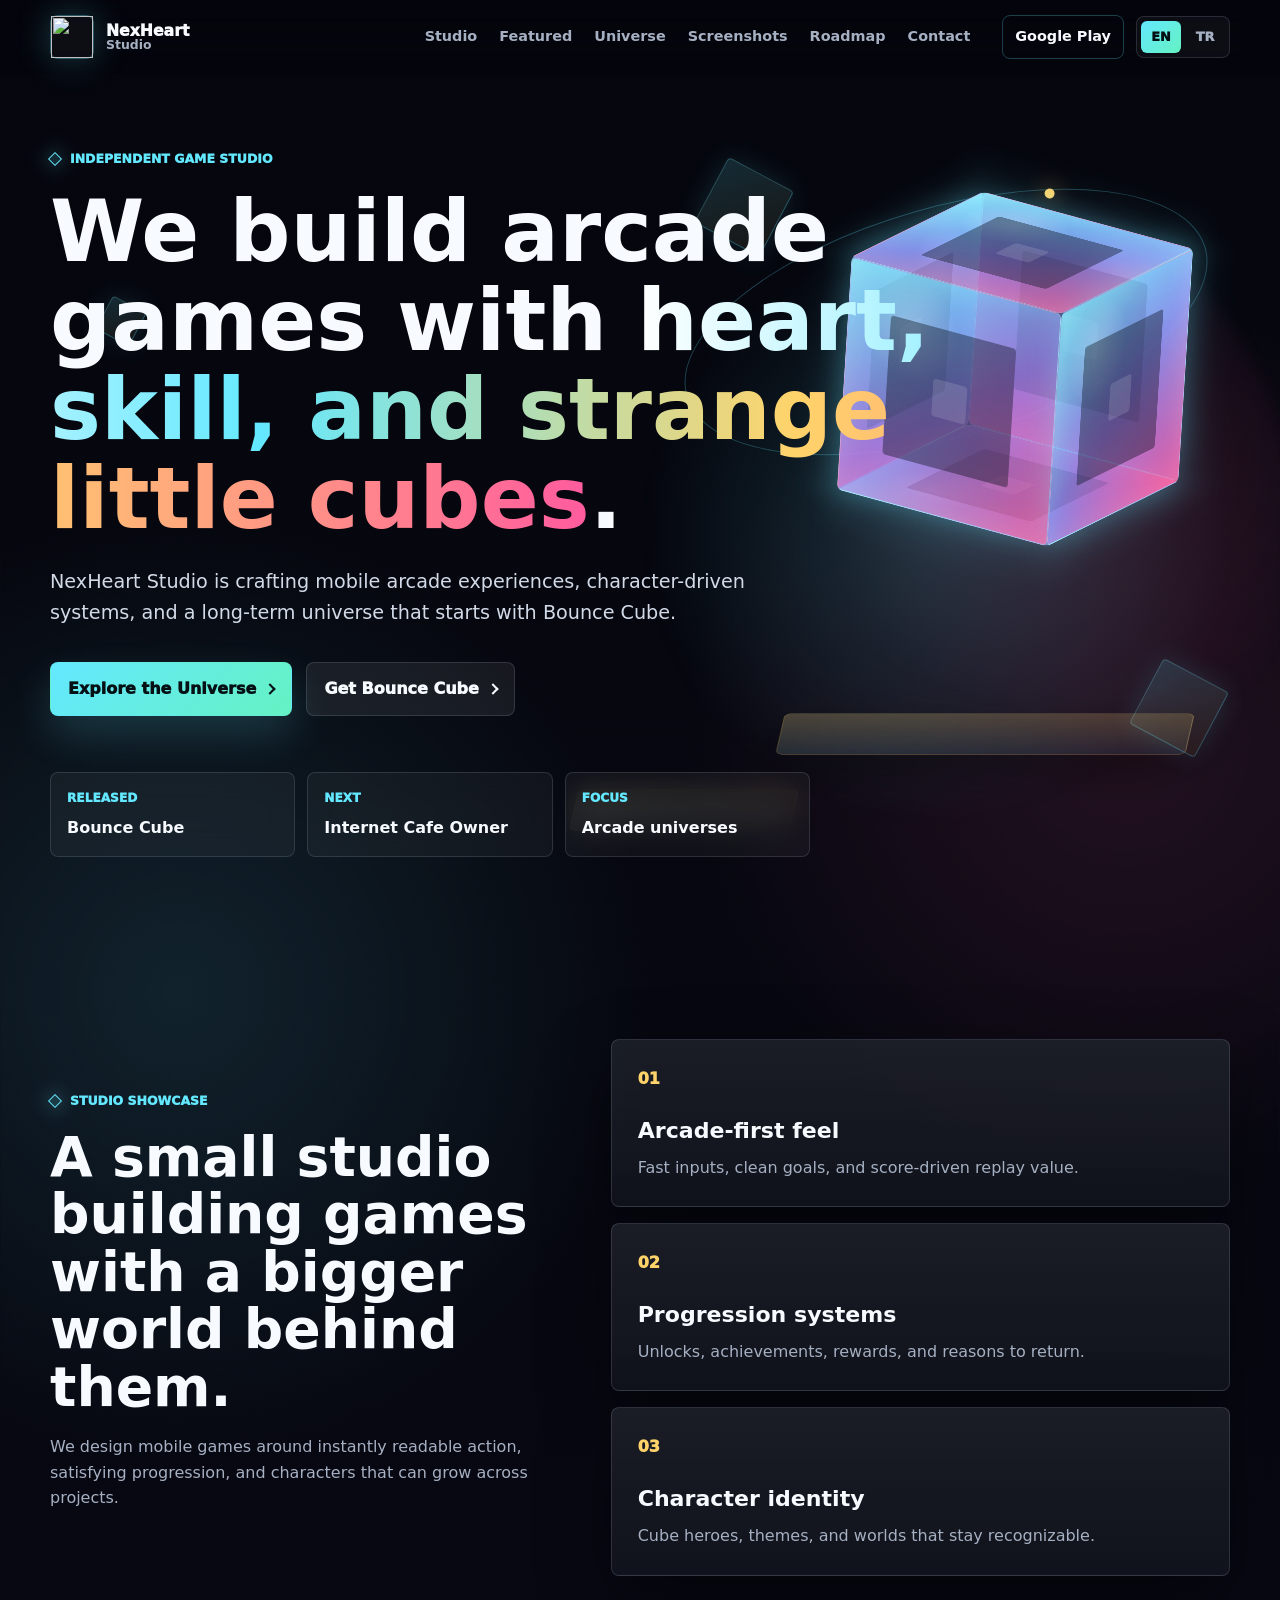
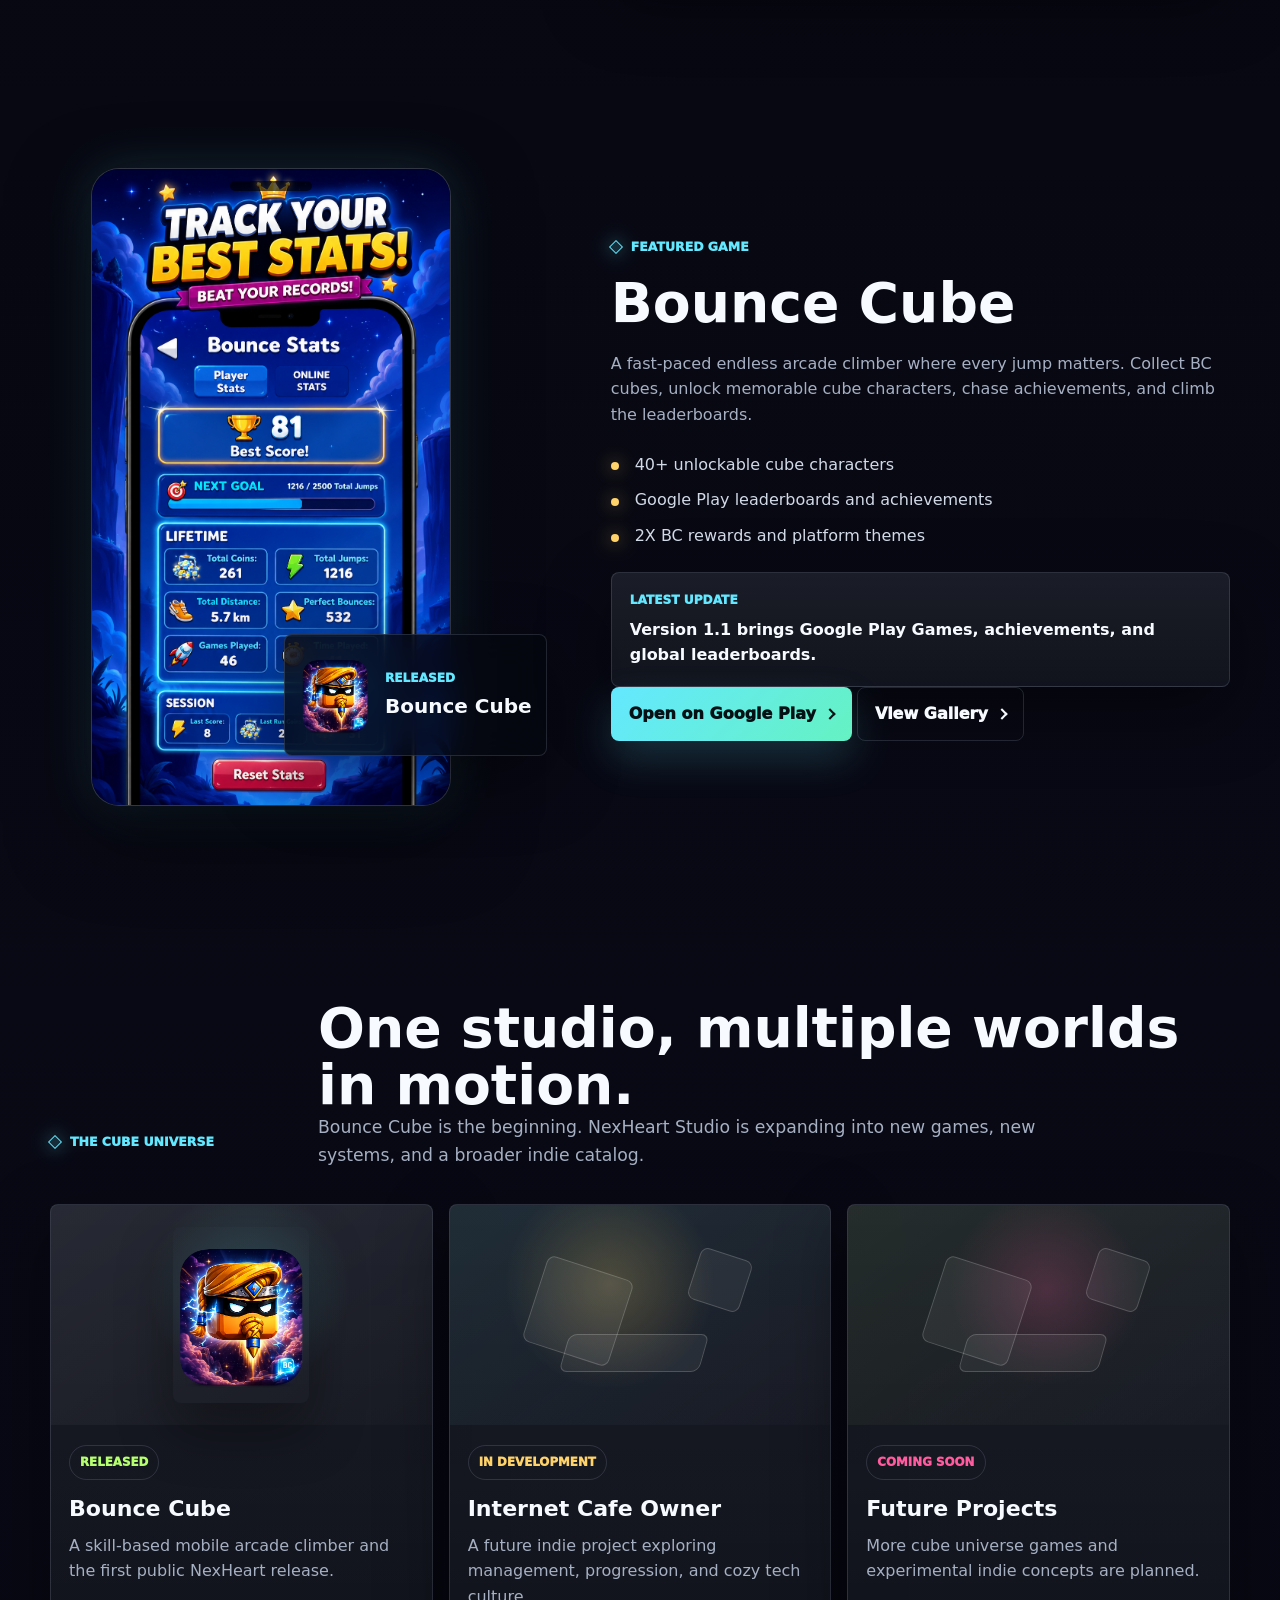
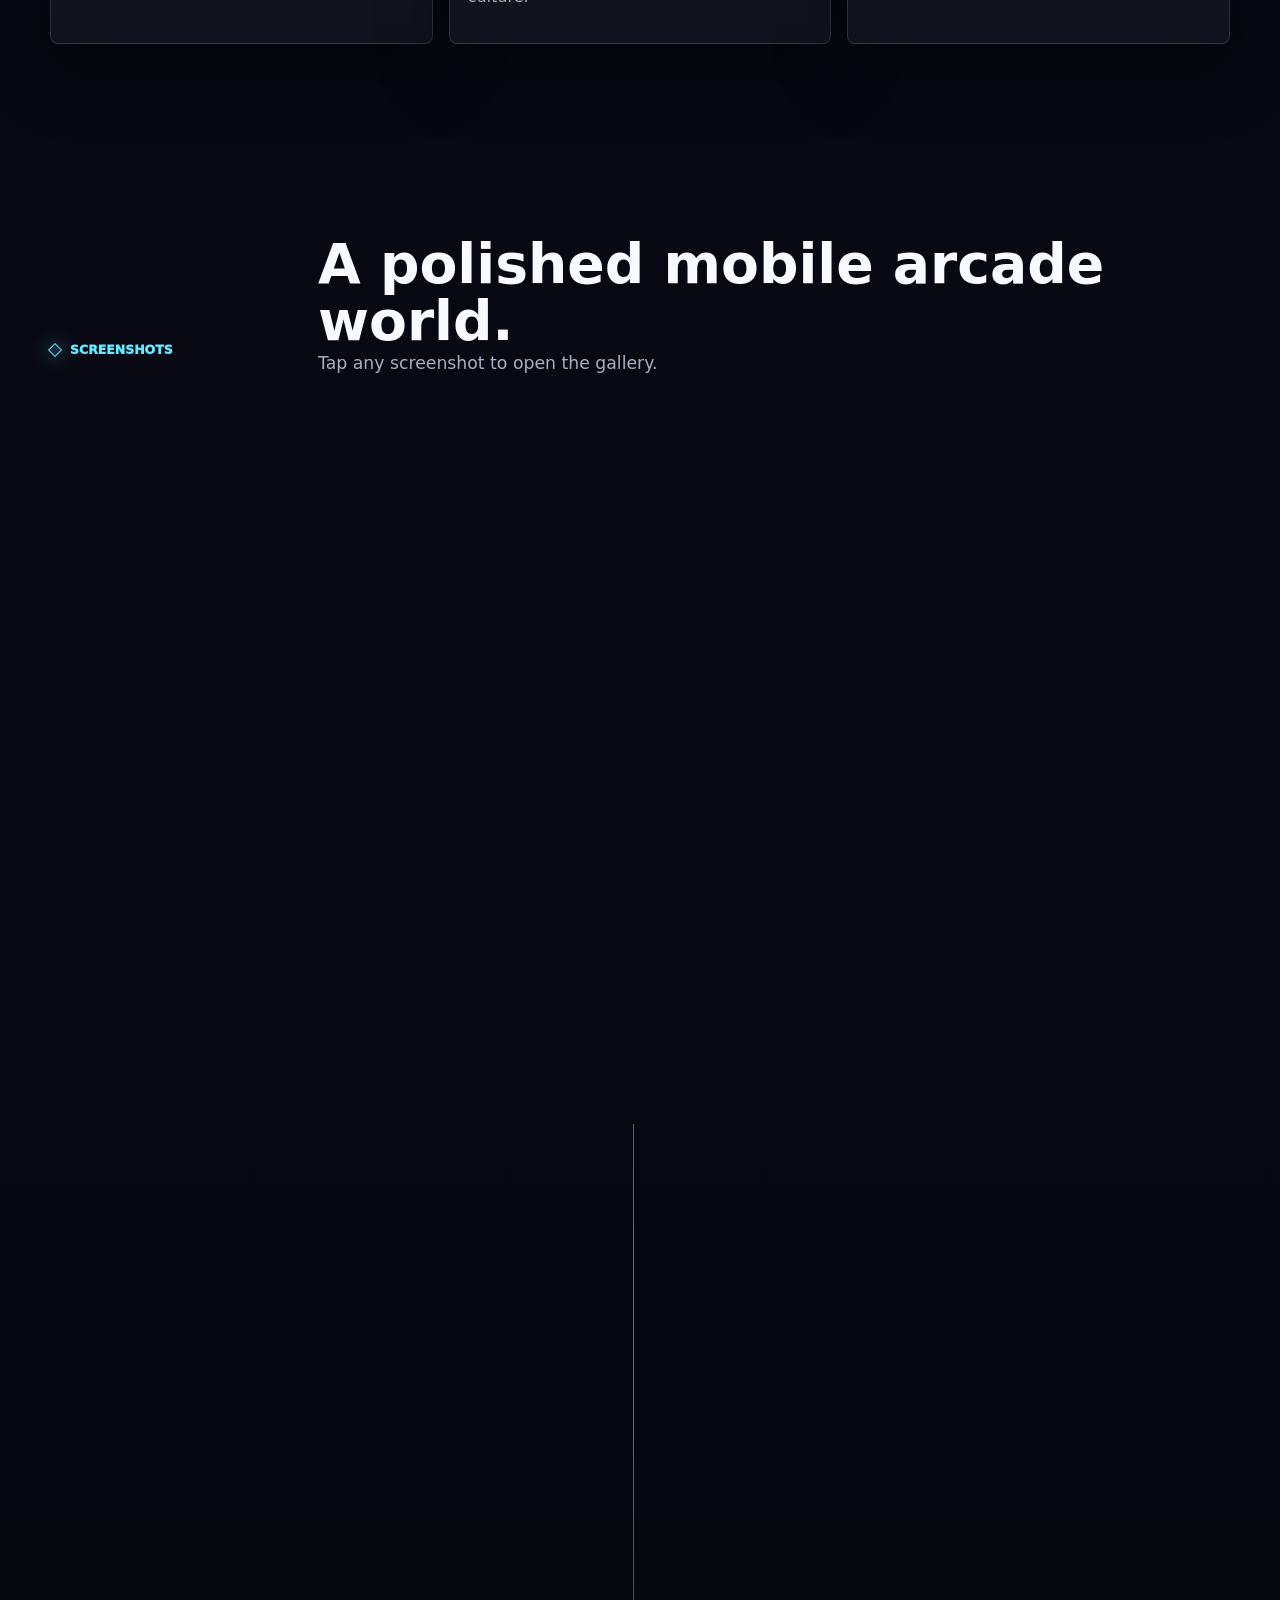
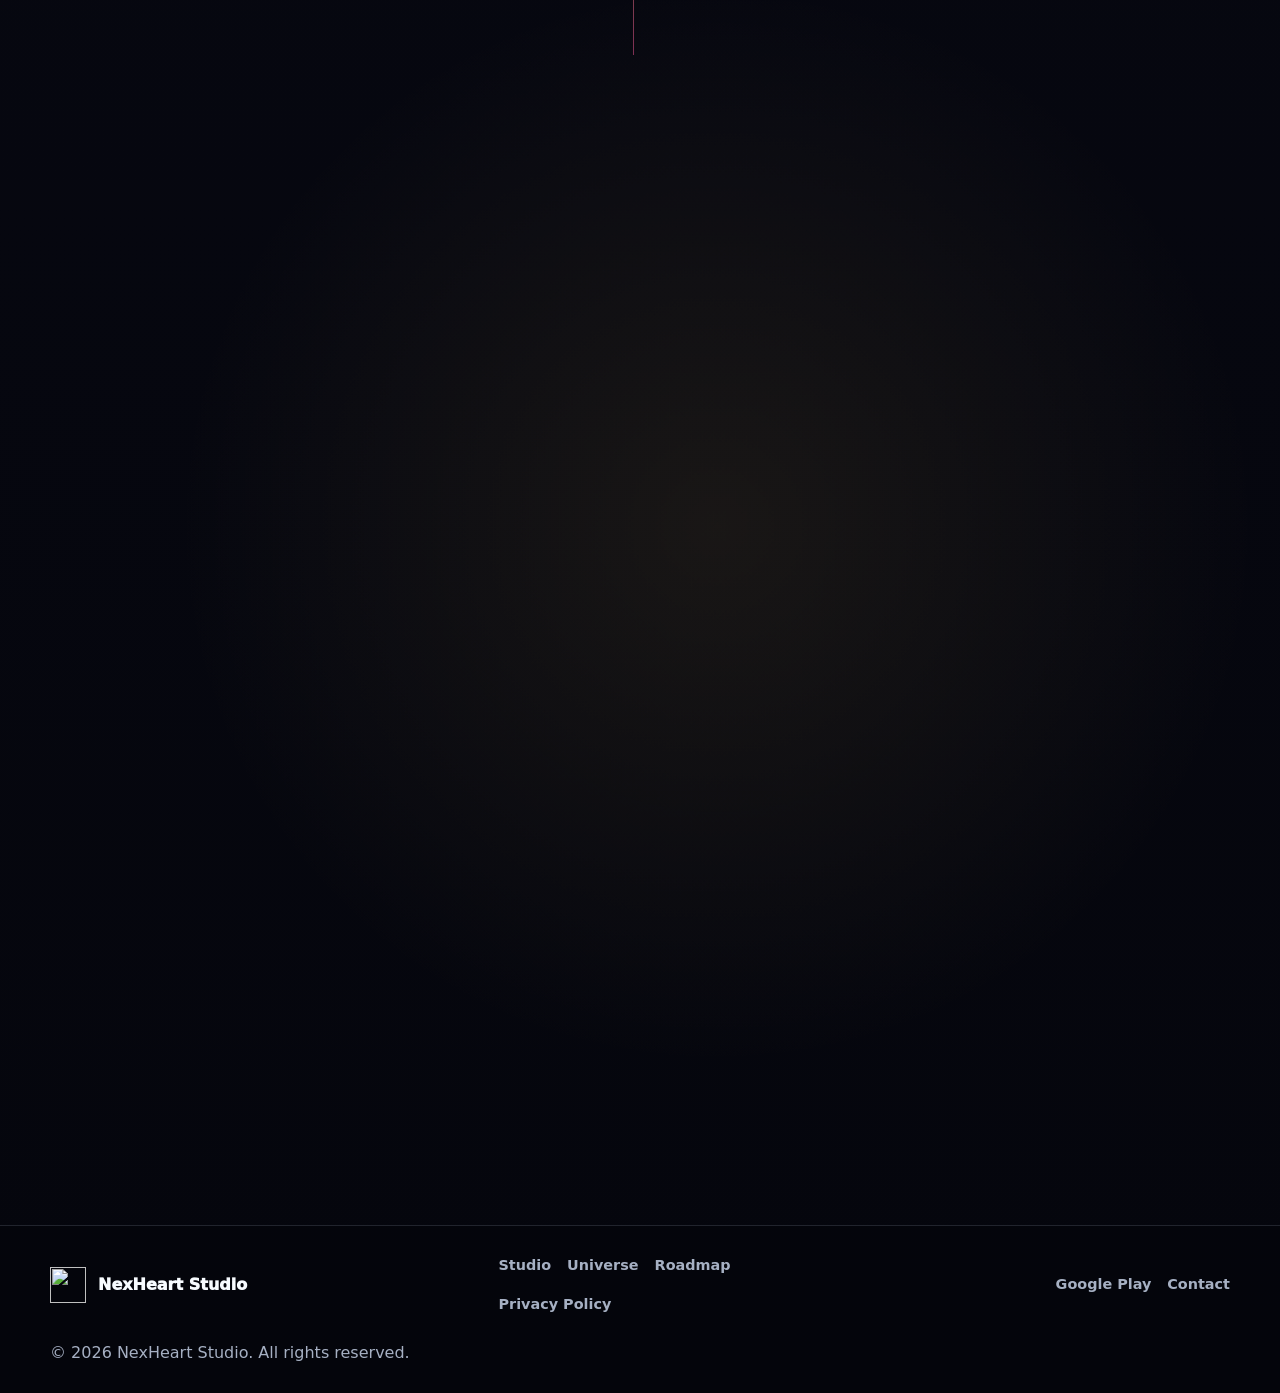
==== commit b2fd713a: "Update index.html" ====
--- a/index.html
+++ b/index.html
@@ -21,6 +21,7 @@
   <meta name="twitter:image" content="assets/images/bounce-cube-icon.png" />
 
   <link rel="icon" href="assets/icons/favicon.svg" type="image/svg+xml" />
+  <link rel="alternate" type="text/plain" href="app-ads.txt" title="Authorized app sellers" />
   <link rel="preload" as="image" href="assets/images/bounce-cube-icon.png" />
   <link rel="stylesheet" href="css/base.css" />
   <link rel="stylesheet" href="css/layout.css" />
